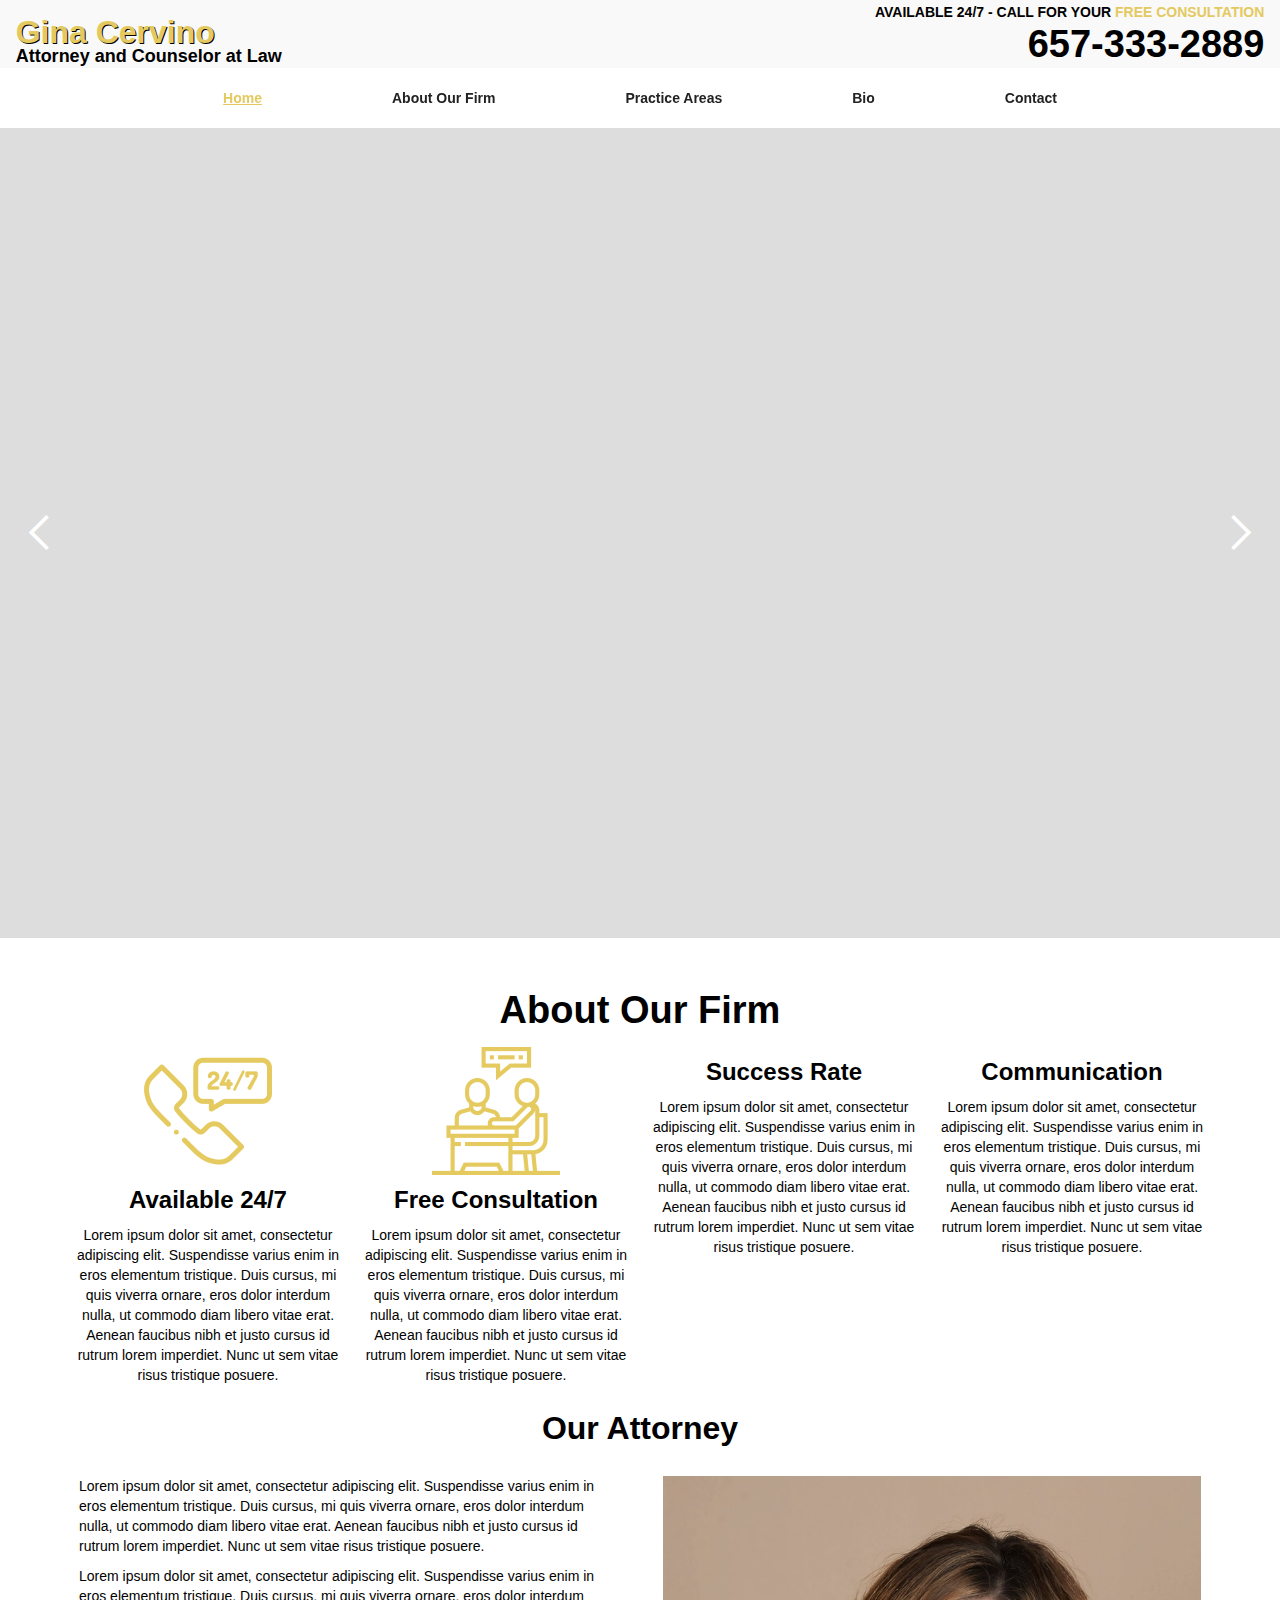
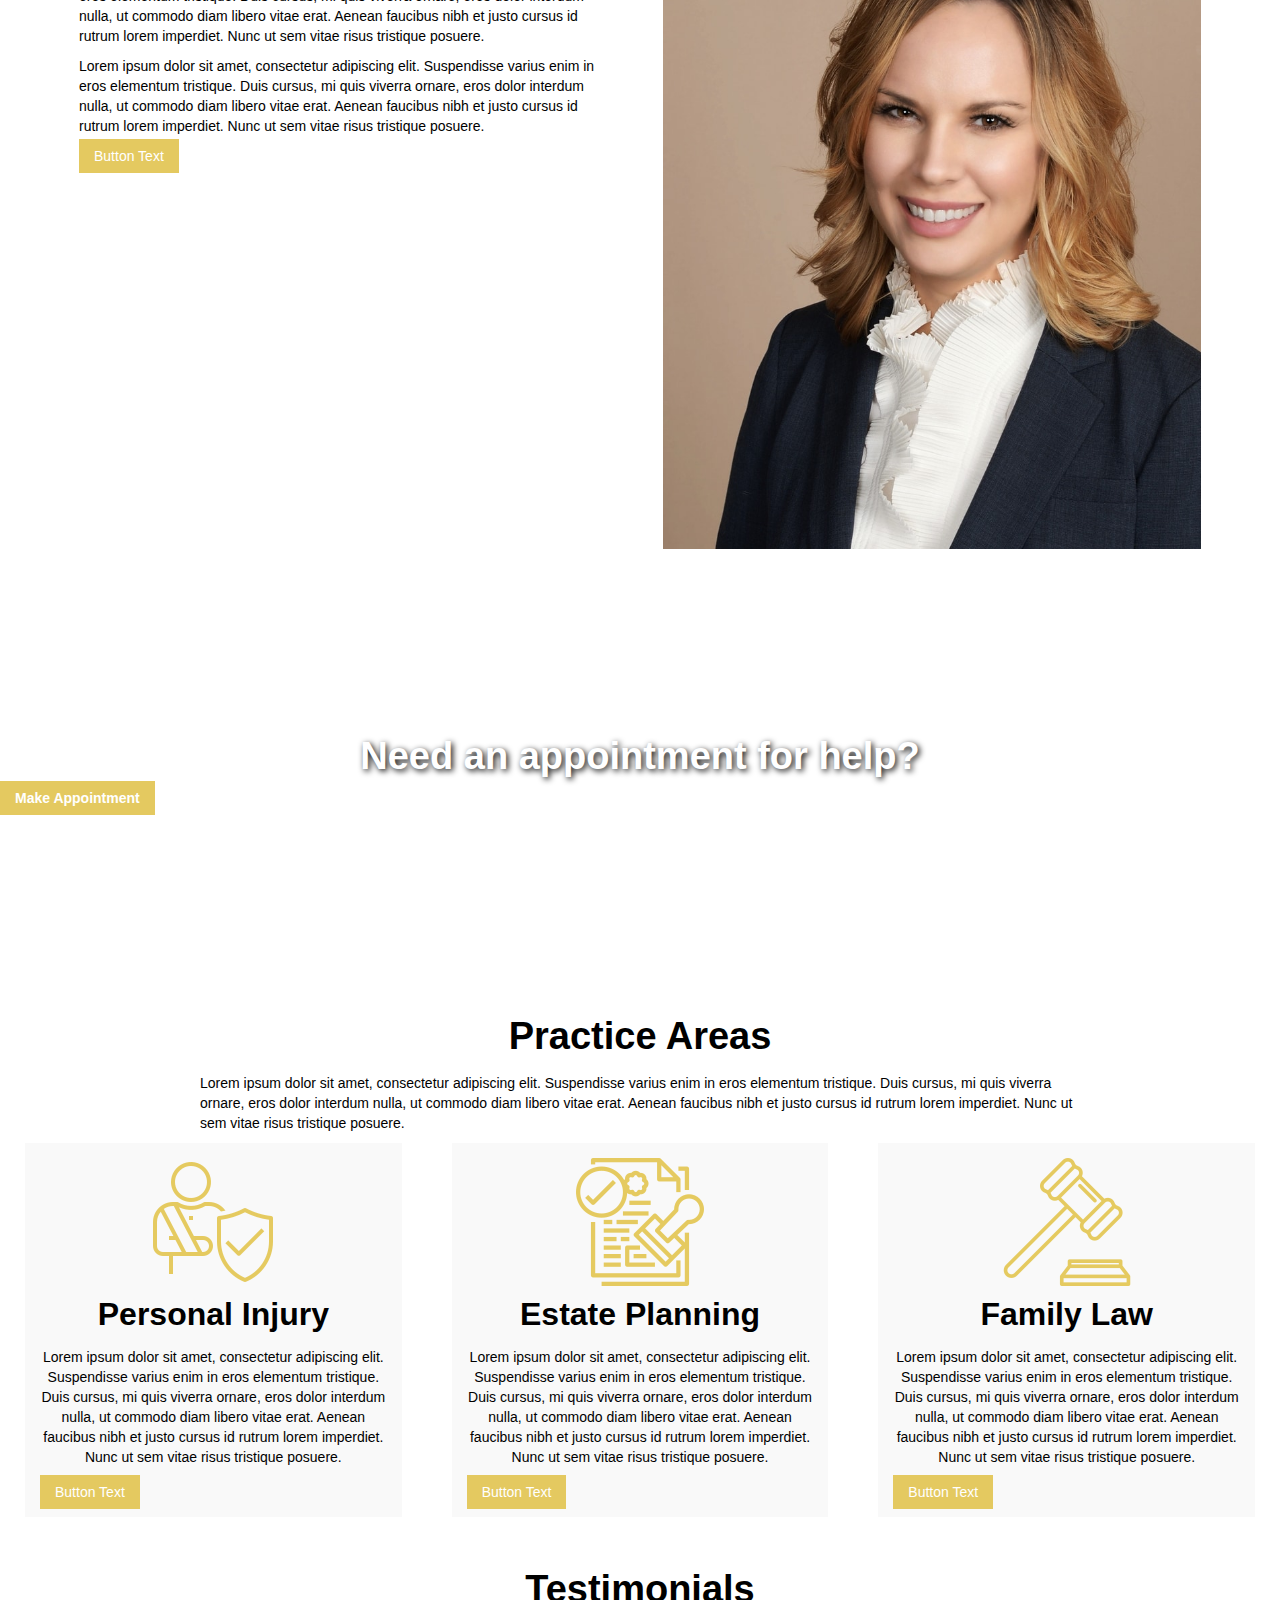
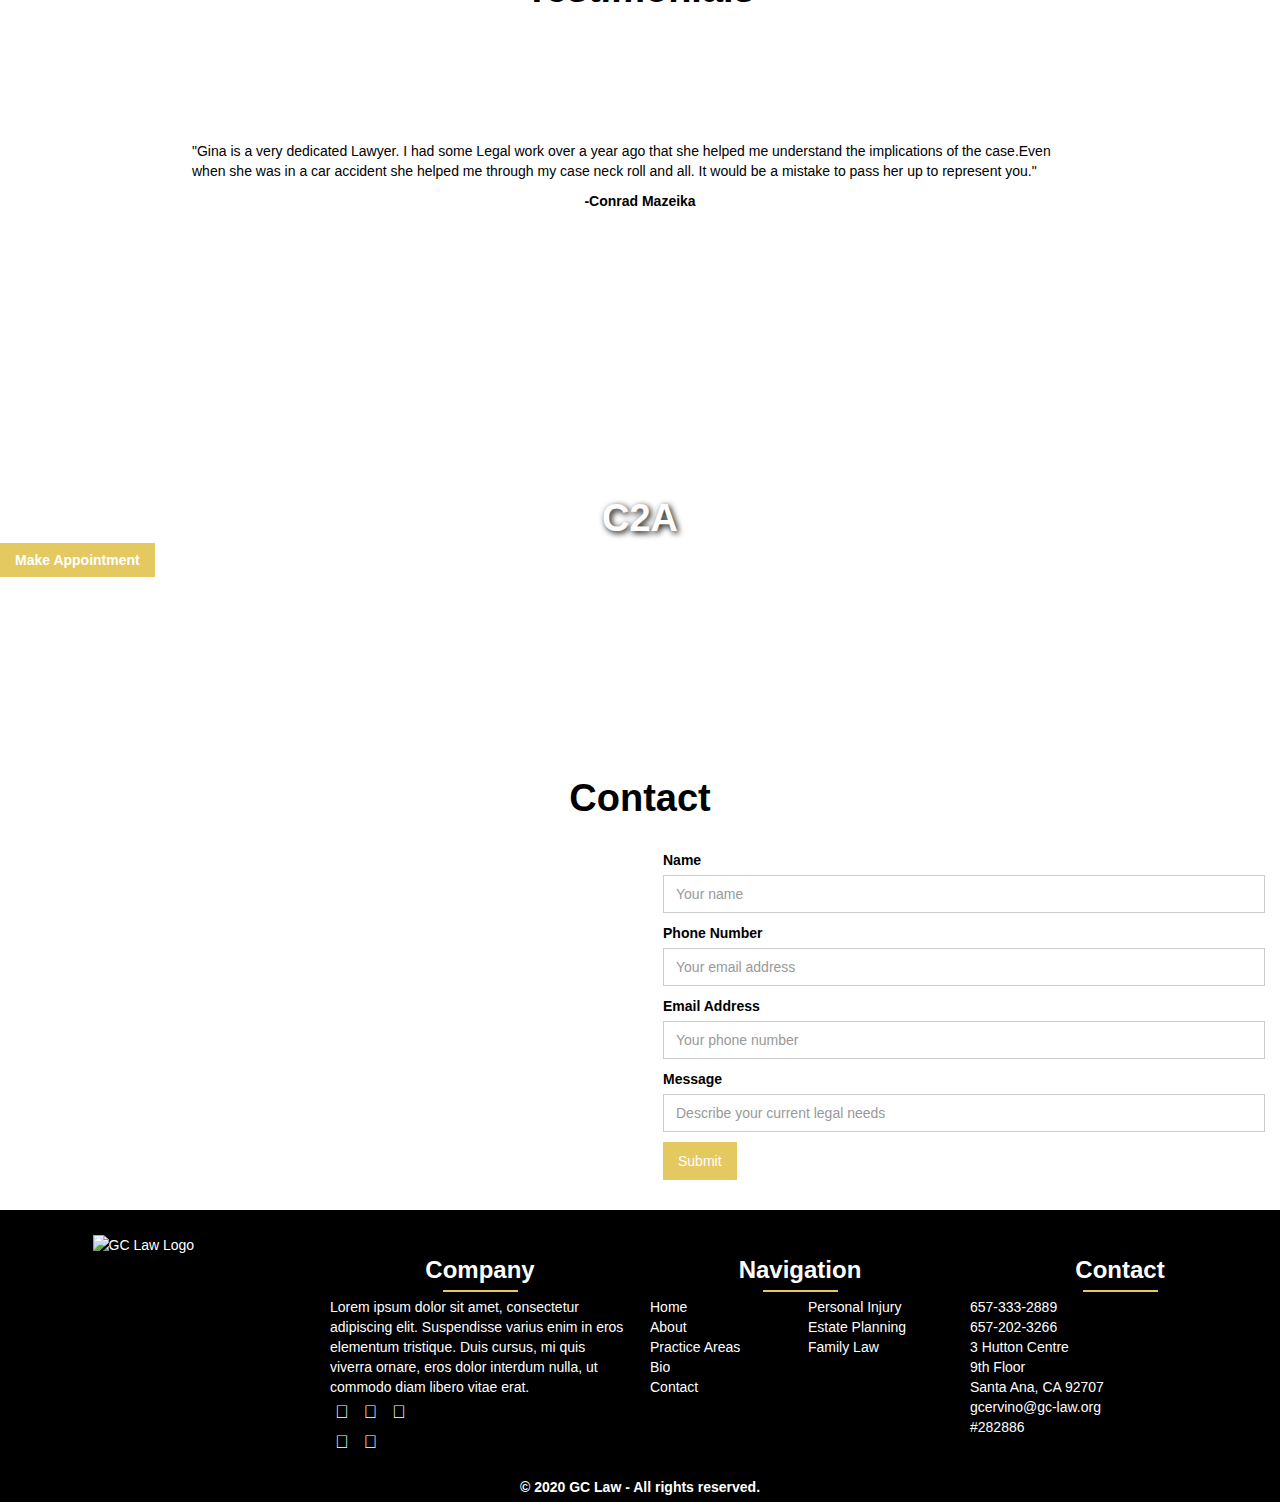
==== index.html @ 205e3deb "Adjustments to button sizing, alignment and added in area for brief lawyer bio intro" ====
<!DOCTYPE html>
<!--  Last Published: Sat Dec 28 2019 20:19:09 GMT+0000 (Coordinated Universal Time)  -->
<html data-wf-page="5df47e670730a5e2581f09b1" data-wf-site="5df47e670730a53c6e1f09b0">
<head>
  <meta charset="utf-8">
  <title>GC-Law</title>
  <meta content="width=device-width, initial-scale=1" name="viewport">
  <link href="css/normalize.css" rel="stylesheet" type="text/css">
  <link href="css/components.css" rel="stylesheet" type="text/css">
  <link href="css/gc-law.css" rel="stylesheet" type="text/css">
  <!-- [if lt IE 9]><script src="https://cdnjs.cloudflare.com/ajax/libs/html5shiv/3.7.3/html5shiv.min.js" type="text/javascript"></script><![endif] -->
  <script type="text/javascript">!function(o,c){var n=c.documentElement,t=" w-mod-";n.className+=t+"js",("ontouchstart"in o||o.DocumentTouch&&c instanceof DocumentTouch)&&(n.className+=t+"touch")}(window,document);</script>
  <link href="images/favicon.ico" rel="shortcut icon" type="image/x-icon">
  <link href="images/webclip.png" rel="apple-touch-icon">
</head>
<body class="body">
  <div class="header">
    <div class="_3_block_row">
      <div class="_3_block">
        <div class="div-block-4"><img src="images/GC-law-logo.JPG" alt="" class="image-7"></div>
        <div class="div-block-3">
          <h4 class="header_name">Gina Cervino</h4>
          <h4 class="header_description">Attorney and Counselor at Law</h4>
        </div>
      </div>
      <div class="_3_block"></div>
      <div class="_3_block">
        <h5 class="header_c2a">AVAILABLE 24/7 - CALL FOR YOUR <span class="text-span">FREE CONSULTATION</span></h5>
        <h1 class="heading-17"><a href="tel:+16573332889" class="call_link">657-333-2889</a></h1>
      </div>
    </div>
  </div>
  <div data-collapse="medium" data-animation="default" data-duration="400" class="navbar w-nav">
    <div class="container-3 w-container">
      <nav role="navigation" class="nav-menu w-nav-menu"><a href="index.html" class="nav-link w-nav-link w--current">Home</a><a href="about.html" class="nav-link-2 w-nav-link">About Our Firm</a><a href="practice-areas.html" class="nav-link-3 w-nav-link">Practice Areas</a><a href="bio.html" class="nav-link-3 w-nav-link">Bio</a><a href="contact.html" class="nav-link-4 w-nav-link">Contact</a></nav>
    </div>
  </div>
  <div class="container w-container">
    <div class="intro_section">
      <div class="div-block">
        <div data-animation="slide" data-duration="500" data-infinite="1" class="slider w-slider">
          <div class="w-slider-mask">
            <div class="w-slide"><img src="images/handshake.jpeg" srcset="images/handshake-p-1080.jpeg 1080w, images/handshake-p-1600.jpeg 1600w, images/handshake-p-2000.jpeg 2000w, images/handshake-p-2600.jpeg 2600w, images/handshake-p-3200.jpeg 3200w, images/handshake.jpeg 5616w" sizes="(max-width: 5616px) 100vw, 5616px" alt="" class="image-8"></div>
            <div class="w-slide"><img src="images/lady_justice.jpeg" srcset="images/lady_justice-p-1080.jpeg 1080w, images/lady_justice-p-1600.jpeg 1600w, images/lady_justice-p-2000.jpeg 2000w, images/lady_justice-p-2600.jpeg 2600w, images/lady_justice-p-3200.jpeg 3200w, images/lady_justice.jpeg 5071w" sizes="(max-width: 5071px) 100vw, 5071px" alt=""></div>
            <div class="w-slide"><img src="images/lady_justice.jpeg" srcset="images/lady_justice-p-1080.jpeg 1080w, images/lady_justice-p-1600.jpeg 1600w, images/lady_justice-p-2000.jpeg 2000w, images/lady_justice-p-2600.jpeg 2600w, images/lady_justice-p-3200.jpeg 3200w, images/lady_justice.jpeg 5071w" sizes="(max-width: 5071px) 100vw, 5071px" alt=""></div>
          </div>
          <div class="w-slider-arrow-left">
            <div class="w-icon-slider-left"></div>
          </div>
          <div class="w-slider-arrow-right">
            <div class="w-icon-slider-right"></div>
          </div>
          <div class="w-slider-nav w-round"></div>
        </div>
      </div>
    </div>
    <div class="about_section">
      <div class="about">
        <h1 class="section_h1">About Our Firm</h1>
        <div class="_4_block_row">
          <div class="_4_block"><img src="images/always_available.png" alt="" class="image-2">
            <h3 class="about_h3">Available 24/7</h3>
            <p class="paragraph-4">Lorem ipsum dolor sit amet, consectetur adipiscing elit. Suspendisse varius enim in eros elementum tristique. Duis cursus, mi quis viverra ornare, eros dolor interdum nulla, ut commodo diam libero vitae erat. Aenean faucibus nibh et justo cursus id rutrum lorem imperdiet. Nunc ut sem vitae risus tristique posuere.</p>
          </div>
          <div class="_4_block"><img src="images/consultation.png" alt="" class="image-3">
            <h3 class="about_h3">Free Consultation</h3>
            <p class="paragraph-3">Lorem ipsum dolor sit amet, consectetur adipiscing elit. Suspendisse varius enim in eros elementum tristique. Duis cursus, mi quis viverra ornare, eros dolor interdum nulla, ut commodo diam libero vitae erat. Aenean faucibus nibh et justo cursus id rutrum lorem imperdiet. Nunc ut sem vitae risus tristique posuere.</p>
          </div>
          <div class="_4_block"><img src="images/balance.png" alt="" class="image-4">
            <h3 class="about_h3">Success Rate</h3>
            <p class="paragraph-2">Lorem ipsum dolor sit amet, consectetur adipiscing elit. Suspendisse varius enim in eros elementum tristique. Duis cursus, mi quis viverra ornare, eros dolor interdum nulla, ut commodo diam libero vitae erat. Aenean faucibus nibh et justo cursus id rutrum lorem imperdiet. Nunc ut sem vitae risus tristique posuere.</p>
          </div>
          <div class="_4_block"><img src="images/courthouse.png" alt="" class="image-5">
            <h3 class="about_h3">Communication</h3>
            <p class="paragraph">Lorem ipsum dolor sit amet, consectetur adipiscing elit. Suspendisse varius enim in eros elementum tristique. Duis cursus, mi quis viverra ornare, eros dolor interdum nulla, ut commodo diam libero vitae erat. Aenean faucibus nibh et justo cursus id rutrum lorem imperdiet. Nunc ut sem vitae risus tristique posuere.</p>
          </div>
        </div>
        <h2 class="heading-20">Our Attorney</h2>
        <div class="_2_block_row">
          <div class="_2_block">
            <p>Lorem ipsum dolor sit amet, consectetur adipiscing elit. Suspendisse varius enim in eros elementum tristique. Duis cursus, mi quis viverra ornare, eros dolor interdum nulla, ut commodo diam libero vitae erat. Aenean faucibus nibh et justo cursus id rutrum lorem imperdiet. Nunc ut sem vitae risus tristique posuere.</p>
            <p>Lorem ipsum dolor sit amet, consectetur adipiscing elit. Suspendisse varius enim in eros elementum tristique. Duis cursus, mi quis viverra ornare, eros dolor interdum nulla, ut commodo diam libero vitae erat. Aenean faucibus nibh et justo cursus id rutrum lorem imperdiet. Nunc ut sem vitae risus tristique posuere.</p>
            <p>Lorem ipsum dolor sit amet, consectetur adipiscing elit. Suspendisse varius enim in eros elementum tristique. Duis cursus, mi quis viverra ornare, eros dolor interdum nulla, ut commodo diam libero vitae erat. Aenean faucibus nibh et justo cursus id rutrum lorem imperdiet. Nunc ut sem vitae risus tristique posuere.</p><a href="personal-injury.html" class="info_button w-button">Button Text</a></div>
          <div class="_2_block"><img src="images/cervino1.jpg" srcset="images/cervino1-p-500.jpeg 500w, images/cervino1-p-800.jpeg 800w, images/cervino1-p-1080.jpeg 1080w, images/cervino1-p-1600.jpeg 1600w, images/cervino1-p-2000.jpeg 2000w, images/cervino1.jpg 2400w" sizes="(max-width: 479px) 39vw, (max-width: 767px) 41vw, (max-width: 991px) 42vw, (max-width: 5454px) 44vw, 2400px" alt=""></div>
        </div>
      </div>
    </div>
    <div class="c2a_1_section">
      <div class="c2a_1">
        <h1 class="c2a_header">Need an appointment for help?</h1><a href="contact.html" class="appointment_button w-button"><strong>Make Appointment</strong></a></div>
    </div>
    <div class="practice_areas_section">
      <div class="practice_areas">
        <h1 class="section_h1">Practice Areas</h1>
        <p class="paragraph-5">Lorem ipsum dolor sit amet, consectetur adipiscing elit. Suspendisse varius enim in eros elementum tristique. Duis cursus, mi quis viverra ornare, eros dolor interdum nulla, ut commodo diam libero vitae erat. Aenean faucibus nibh et justo cursus id rutrum lorem imperdiet. Nunc ut sem vitae risus tristique posuere.</p>
        <div class="_3_block_row">
          <div class="_3_block_card"><img src="images/accident.png" alt="" class="practice_area_icon">
            <h2 class="practice_area_h2">Personal Injury</h2>
            <p class="practice_area_para">Lorem ipsum dolor sit amet, consectetur adipiscing elit. Suspendisse varius enim in eros elementum tristique. Duis cursus, mi quis viverra ornare, eros dolor interdum nulla, ut commodo diam libero vitae erat. Aenean faucibus nibh et justo cursus id rutrum lorem imperdiet. Nunc ut sem vitae risus tristique posuere.</p><a href="personal-injury.html" class="info_button w-button">Button Text</a></div>
          <div class="_3_block_card"><img src="images/documents.png" alt="" class="practice_area_icon">
            <h2 class="practice_area_h2">Estate Planning</h2>
            <p class="practice_area_para">Lorem ipsum dolor sit amet, consectetur adipiscing elit. Suspendisse varius enim in eros elementum tristique. Duis cursus, mi quis viverra ornare, eros dolor interdum nulla, ut commodo diam libero vitae erat. Aenean faucibus nibh et justo cursus id rutrum lorem imperdiet. Nunc ut sem vitae risus tristique posuere.</p><a href="estate-planning.html" class="info_button w-button">Button Text</a></div>
          <div class="_3_block_card"><img src="images/gavel.png" alt="" class="practice_area_icon">
            <h2 class="practice_area_h2">Family Law</h2>
            <p class="practice_area_para">Lorem ipsum dolor sit amet, consectetur adipiscing elit. Suspendisse varius enim in eros elementum tristique. Duis cursus, mi quis viverra ornare, eros dolor interdum nulla, ut commodo diam libero vitae erat. Aenean faucibus nibh et justo cursus id rutrum lorem imperdiet. Nunc ut sem vitae risus tristique posuere.</p><a href="family-law.html" class="info_button w-button">Button Text</a></div>
        </div>
      </div>
    </div>
    <div class="recommendation_section">
      <div class="recommendation">
        <h1 class="section_h1">Testimonials</h1>
        <div data-animation="slide" data-duration="500" data-infinite="1" class="slider-2 w-slider">
          <div class="w-slider-mask">
            <div class="w-slide">
              <div class="div-block-2">
                <div>
                  <p class="paragraph-9">&quot;Gina is a very dedicated Lawyer. I had some Legal work over a year ago that she helped me understand the implications of the case.Even when she was in a car accident she helped me through my case neck roll and all. It would be a mistake to pass her up to represent you.&quot;</p>
                </div>
                <h5 class="heading-14">-Conrad Mazeika</h5>
              </div>
            </div>
            <div class="w-slide"></div>
          </div>
          <div class="w-slider-arrow-left">
            <div class="w-icon-slider-left"></div>
          </div>
          <div class="w-slider-arrow-right">
            <div class="w-icon-slider-right"></div>
          </div>
          <div class="w-slider-nav w-round"></div>
        </div>
      </div>
    </div>
    <div class="c2a_2_section">
      <div class="c2a_2">
        <h1 class="c2a_header">C2A</h1><a href="contact.html" class="appointment_button w-button"><strong>Make Appointment</strong></a></div>
    </div>
    <div class="contact_section">
      <div class="contact">
        <h1 class="heading-15">Contact</h1>
        <div class="_2_block_row">
          <div class="_2_block"></div>
          <div class="_2_block">
            <div class="form-block w-form">
              <form id="email-form" name="email-form" data-name="Email Form"><label for="name">Name</label><input type="text" class="w-input" maxlength="256" name="name" data-name="Name" placeholder="Your name" id="name" required=""><label for="Phone-Number">Phone Number</label><input type="tel" class="w-input" maxlength="256" name="Phone-Number" data-name="Phone Number" placeholder="Your email address" id="Phone-Number" required=""><label for="Email-3">Email Address</label><input type="email" class="w-input" maxlength="256" name="Email" data-name="Email" placeholder="Your phone number" id="Email-3" required=""><label for="Message">Message</label><input type="text" class="w-input" maxlength="256" name="Message" data-name="Message" placeholder="Describe your current legal needs" id="Message" required=""><input type="submit" value="Submit" data-wait="Please wait..." class="submit-button w-button"></form>
              <div class="w-form-done">
                <div>Thank you! Your submission has been received!</div>
              </div>
              <div class="w-form-fail">
                <div>Oops! Something went wrong while submitting the form.</div>
              </div>
            </div>
          </div>
        </div>
      </div>
    </div>
    <div class="footer_section">
      <div class="footer">
        <div class="_4_block_row">
          <div class="_4_block"><img src="images/GC-law-logo.JPG" alt="GC Law Logo" class="image"></div>
          <div class="_4_block">
            <h3 class="footer_h3">Company</h3>
            <div class="hr_block"></div>
            <div class="w-layout-grid _1_1_grid">
              <ul class="w-list-unstyled">
                <li class="list-item-2">Lorem ipsum dolor sit amet, consectetur adipiscing elit. Suspendisse varius enim in eros elementum tristique. Duis cursus, mi quis viverra ornare, eros dolor interdum nulla, ut commodo diam libero vitae erat.</li>
                <li class="footer_icons"><a href="https://www.facebook.com/Gina-Cervino-Attorney-at-Law-299554404084894/" target="_blank" class="footer_link"></a>      </li>
                <li class="footer_icons"><a href="https://www.linkedin.com/in/ginacervino/" target="_blank" class="footer_link"></a>   </li>
              </ul>
            </div>
          </div>
          <div class="_4_block">
            <h3 class="footer_h3">Navigation</h3>
            <div class="hr_block"></div>
            <div class="w-layout-grid _2_1_grid">
              <ul class="w-list-unstyled">
                <li class="footer_list_item"><a href="index.html" class="footer_link w--current">Home</a></li>
                <li class="footer_list_item"><a href="about.html" class="footer_link">About</a></li>
                <li class="footer_list_item"><a href="practice-areas.html" class="footer_link">Practice Areas</a></li>
                <li class="footer_list_item"><a href="bio.html" class="footer_link">Bio</a></li>
                <li class="footer_list_item"><a href="contact.html" class="footer_link">Contact</a></li>
              </ul>
              <ul class="w-list-unstyled">
                <li class="footer_list_item"><a href="personal-injury.html" class="footer_link">Personal Injury</a></li>
                <li class="footer_list_item"><a href="estate-planning.html" class="footer_link">Estate Planning</a></li>
                <li class="footer_list_item"><a href="family-law.html" class="footer_link">Family Law</a></li>
              </ul>
            </div>
          </div>
          <div class="_4_block">
            <h3 class="footer_h3">Contact</h3>
            <div class="hr_block"></div>
            <div class="w-layout-grid _1_1_grid">
              <ul class="w-list-unstyled">
                <li class="footer_list_item"><a href="tel:+6573332889" class="footer_link">657-333-2889</a></li>
                <li class="footer_list_item"><a href="tel:+16572023266" class="footer_link">657-202-3266</a></li>
                <li class="footer_list_item"><a href="https://www.google.com/maps/place/3+Hutton+Centre/@33.6991866,-117.8638985,15z/data=!4m5!3m4!1s0x0:0x51c46f42658b35d9!8m2!3d33.6991866!4d-117.8638985" target="_blank" class="footer_link">3 Hutton Centre<br>9th Floor<br>Santa Ana, CA 92707</a></li>
                <li class="footer_list_item"><a href="mailto:gcervino@gc-law.org?subject=GC%20Law%20Inquiry" class="footer_link">gcervino@gc-law.org</a></li>
                <li class="footer_list_item"><a href="http://members.calbar.ca.gov/fal/Licensee/Detail/282886" target="_blank" class="footer_link">#282886</a></li>
              </ul>
            </div>
          </div>
        </div>
        <div class="legal_block">
          <h5 class="heading-8">© 2020 GC Law - All rights reserved.</h5>
        </div>
      </div>
    </div>
  </div>
  <script src="https://d3e54v103j8qbb.cloudfront.net/js/jquery-3.4.1.min.220afd743d.js" type="text/javascript" integrity="sha256-CSXorXvZcTkaix6Yvo6HppcZGetbYMGWSFlBw8HfCJo=" crossorigin="anonymous"></script>
  <script src="js/gc-law.js" type="text/javascript"></script>
  <!-- [if lte IE 9]><script src="https://cdnjs.cloudflare.com/ajax/libs/placeholders/3.0.2/placeholders.min.js"></script><![endif] -->
</body>
</html>
---- css/components.css ----
@font-face {
  font-family: 'webflow-icons';
  src: url("[data-uri]") format('truetype');
  font-weight: normal;
  font-style: normal;
}
[class^="w-icon-"],
[class*=" w-icon-"] {
  /* use !important to prevent issues with browser extensions that change fonts */
  font-family: 'webflow-icons' !important;
  speak: none;
  font-style: normal;
  font-weight: normal;
  font-variant: normal;
  text-transform: none;
  line-height: 1;
  /* Better Font Rendering =========== */
  -webkit-font-smoothing: antialiased;
  -moz-osx-font-smoothing: grayscale;
}
.w-icon-slider-right:before {
  content: "\e600";
}
.w-icon-slider-left:before {
  content: "\e601";
}
.w-icon-nav-menu:before {
  content: "\e602";
}
.w-icon-arrow-down:before,
.w-icon-dropdown-toggle:before {
  content: "\e603";
}
.w-icon-file-upload-remove:before {
  content: "\e900";
}
.w-icon-file-upload-icon:before {
  content: "\e903";
}
* {
  -webkit-box-sizing: border-box;
  -moz-box-sizing: border-box;
  box-sizing: border-box;
}
html {
  height: 100%;
}
body {
  margin: 0;
  min-height: 100%;
  background-color: #fff;
  font-family: Arial, sans-serif;
  font-size: 14px;
  line-height: 20px;
  color: #333;
}
img {
  max-width: 100%;
  vertical-align: middle;
  display: inline-block;
}
html.w-mod-touch * {
  background-attachment: scroll !important;
}
.w-block {
  display: block;
}
.w-inline-block {
  max-width: 100%;
  display: inline-block;
}
.w-clearfix:before,
.w-clearfix:after {
  content: " ";
  display: table;
  grid-column-start: 1;
  grid-row-start: 1;
  grid-column-end: 2;
  grid-row-end: 2;
}
.w-clearfix:after {
  clear: both;
}
.w-hidden {
  display: none;
}
.w-button {
  display: inline-block;
  padding: 9px 15px;
  background-color: #3898EC;
  color: white;
  border: 0;
  line-height: inherit;
  text-decoration: none;
  cursor: pointer;
  border-radius: 0;
}
input.w-button {
  -webkit-appearance: button;
}
html[data-w-dynpage] [data-w-cloak] {
  color: transparent !important;
}
.w-webflow-badge,
.w-webflow-badge * {
  position: static;
  left: auto;
  top: auto;
  right: auto;
  bottom: auto;
  z-index: auto;
  display: block;
  visibility: visible;
  overflow: visible;
  overflow-x: visible;
  overflow-y: visible;
  box-sizing: border-box;
  width: auto;
  height: auto;
  max-height: none;
  max-width: none;
  min-height: 0;
  min-width: 0;
  margin: 0;
  padding: 0;
  float: none;
  clear: none;
  border: 0 none transparent;
  border-radius: 0;
  background: none;
  background-image: none;
  background-position: 0% 0%;
  background-size: auto auto;
  background-repeat: repeat;
  background-origin: padding-box;
  background-clip: border-box;
  background-attachment: scroll;
  background-color: transparent;
  box-shadow: none;
  opacity: 1.0;
  transform: none;
  transition: none;
  direction: ltr;
  font-family: inherit;
  font-weight: inherit;
  color: inherit;
  font-size: inherit;
  line-height: inherit;
  font-style: inherit;
  font-variant: inherit;
  text-align: inherit;
  letter-spacing: inherit;
  text-decoration: inherit;
  text-indent: 0;
  text-transform: inherit;
  list-style-type: disc;
  text-shadow: none;
  font-smoothing: auto;
  vertical-align: baseline;
  cursor: inherit;
  white-space: inherit;
  word-break: normal;
  word-spacing: normal;
  word-wrap: normal;
}
.w-webflow-badge {
  position: fixed !important;
  display: inline-block !important;
  visibility: visible !important;
  opacity: 1 !important;
  z-index: 2147483647 !important;
  top: auto !important;
  right: 12px !important;
  bottom: 12px !important;
  left: auto !important;
  color: #AAADB0 !important;
  background-color: #fff !important;
  border-radius: 3px !important;
  padding: 6px 8px 6px 6px !important;
  font-size: 12px !important;
  opacity: 1.0 !important;
  line-height: 14px !important;
  text-decoration: none !important;
  transform: none !important;
  margin: 0 !important;
  width: auto !important;
  height: auto !important;
  overflow: visible !important;
  white-space: nowrap;
  box-shadow: 0 0 0 1px rgba(0, 0, 0, 0.1), 0px 1px 3px rgba(0, 0, 0, 0.1);
  cursor: pointer;
}
.w-webflow-badge > img {
  display: inline-block !important;
  visibility: visible !important;
  opacity: 1 !important;
  vertical-align: middle !important;
}
h1,
h2,
h3,
h4,
h5,
h6 {
  font-weight: bold;
  margin-bottom: 10px;
}
h1 {
  font-size: 38px;
  line-height: 44px;
  margin-top: 20px;
}
h2 {
  font-size: 32px;
  line-height: 36px;
  margin-top: 20px;
}
h3 {
  font-size: 24px;
  line-height: 30px;
  margin-top: 20px;
}
h4 {
  font-size: 18px;
  line-height: 24px;
  margin-top: 10px;
}
h5 {
  font-size: 14px;
  line-height: 20px;
  margin-top: 10px;
}
h6 {
  font-size: 12px;
  line-height: 18px;
  margin-top: 10px;
}
p {
  margin-top: 0;
  margin-bottom: 10px;
}
blockquote {
  margin: 0 0 10px 0;
  padding: 10px 20px;
  border-left: 5px solid #E2E2E2;
  font-size: 18px;
  line-height: 22px;
}
figure {
  margin: 0;
  margin-bottom: 10px;
}
figcaption {
  margin-top: 5px;
  text-align: center;
}
ul,
ol {
  margin-top: 0px;
  margin-bottom: 10px;
  padding-left: 40px;
}
.w-list-unstyled {
  padding-left: 0;
  list-style: none;
}
.w-embed:before,
.w-embed:after {
  content: " ";
  display: table;
  grid-column-start: 1;
  grid-row-start: 1;
  grid-column-end: 2;
  grid-row-end: 2;
}
.w-embed:after {
  clear: both;
}
.w-video {
  width: 100%;
  position: relative;
  padding: 0;
}
.w-video iframe,
.w-video object,
.w-video embed {
  position: absolute;
  top: 0;
  left: 0;
  width: 100%;
  height: 100%;
}
fieldset {
  padding: 0;
  margin: 0;
  border: 0;
}
button,
html input[type="button"],
input[type="reset"] {
  border: 0;
  cursor: pointer;
  -webkit-appearance: button;
}
.w-form {
  margin: 0 0 15px;
}
.w-form-done {
  display: none;
  padding: 20px;
  text-align: center;
  background-color: #dddddd;
}
.w-form-fail {
  display: none;
  margin-top: 10px;
  padding: 10px;
  background-color: #ffdede;
}
label {
  display: block;
  margin-bottom: 5px;
  font-weight: bold;
}
.w-input,
.w-select {
  display: block;
  width: 100%;
  height: 38px;
  padding: 8px 12px;
  margin-bottom: 10px;
  font-size: 14px;
  line-height: 1.428571429;
  color: #333333;
  vertical-align: middle;
  background-color: #ffffff;
  border: 1px solid #cccccc;
}
.w-input:-moz-placeholder,
.w-select:-moz-placeholder {
  color: #999;
}
.w-input::-moz-placeholder,
.w-select::-moz-placeholder {
  color: #999;
  opacity: 1;
}
.w-input:-ms-input-placeholder,
.w-select:-ms-input-placeholder {
  color: #999;
}
.w-input::-webkit-input-placeholder,
.w-select::-webkit-input-placeholder {
  color: #999;
}
.w-input:focus,
.w-select:focus {
  border-color: #3898EC;
  outline: 0;
}
.w-input[disabled],
.w-select[disabled],
.w-input[readonly],
.w-select[readonly],
fieldset[disabled] .w-input,
fieldset[disabled] .w-select {
  cursor: not-allowed;
  background-color: #eeeeee;
}
textarea.w-input,
textarea.w-select {
  height: auto;
}
.w-select {
  background-color: #f3f3f3;
}
.w-select[multiple] {
  height: auto;
}
.w-form-label {
  display: inline-block;
  cursor: pointer;
  font-weight: normal;
  margin-bottom: 0px;
}
.w-radio {
  display: block;
  margin-bottom: 5px;
  padding-left: 20px;
}
.w-radio:before,
.w-radio:after {
  content: " ";
  display: table;
  grid-column-start: 1;
  grid-row-start: 1;
  grid-column-end: 2;
  grid-row-end: 2;
}
.w-radio:after {
  clear: both;
}
.w-radio-input {
  margin: 4px 0 0;
  margin-top: 1px \9;
  line-height: normal;
  float: left;
  margin-left: -20px;
}
.w-radio-input {
  margin-top: 3px;
}
.w-file-upload {
  display: block;
  margin-bottom: 10px;
}
.w-file-upload-input {
  width: 0.1px;
  height: 0.1px;
  opacity: 0;
  overflow: hidden;
  position: absolute;
  z-index: -100;
}
.w-file-upload-default,
.w-file-upload-uploading,
.w-file-upload-success {
  display: inline-block;
  color: #333333;
}
.w-file-upload-error {
  display: block;
  margin-top: 10px;
}
.w-file-upload-default.w-hidden,
.w-file-upload-uploading.w-hidden,
.w-file-upload-error.w-hidden,
.w-file-upload-success.w-hidden {
  display: none;
}
.w-file-upload-uploading-btn {
  display: flex;
  font-size: 14px;
  font-weight: normal;
  cursor: pointer;
  margin: 0;
  padding: 8px 12px;
  border: 1px solid #cccccc;
  background-color: #fafafa;
}
.w-file-upload-file {
  display: flex;
  flex-grow: 1;
  justify-content: space-between;
  margin: 0;
  padding: 8px 9px 8px 11px;
  border: 1px solid #cccccc;
  background-color: #fafafa;
}
.w-file-upload-file-name {
  font-size: 14px;
  font-weight: normal;
  display: block;
}
.w-file-remove-link {
  margin-top: 3px;
  margin-left: 10px;
  width: auto;
  height: auto;
  padding: 3px;
  display: block;
  cursor: pointer;
}
.w-icon-file-upload-remove {
  margin: auto;
  font-size: 10px;
}
.w-file-upload-error-msg {
  display: inline-block;
  color: #ea384c;
  padding: 2px 0;
}
.w-file-upload-info {
  display: inline-block;
  line-height: 38px;
  padding: 0 12px;
}
.w-file-upload-label {
  display: inline-block;
  font-size: 14px;
  font-weight: normal;
  cursor: pointer;
  margin: 0;
  padding: 8px 12px;
  border: 1px solid #cccccc;
  background-color: #fafafa;
}
.w-icon-file-upload-icon,
.w-icon-file-upload-uploading {
  display: inline-block;
  margin-right: 8px;
  width: 20px;
}
.w-icon-file-upload-uploading {
  height: 20px;
}
.w-container {
  margin-left: auto;
  margin-right: auto;
  max-width: 940px;
}
.w-container:before,
.w-container:after {
  content: " ";
  display: table;
  grid-column-start: 1;
  grid-row-start: 1;
  grid-column-end: 2;
  grid-row-end: 2;
}
.w-container:after {
  clear: both;
}
.w-container .w-row {
  margin-left: -10px;
  margin-right: -10px;
}
.w-row:before,
.w-row:after {
  content: " ";
  display: table;
  grid-column-start: 1;
  grid-row-start: 1;
  grid-column-end: 2;
  grid-row-end: 2;
}
.w-row:after {
  clear: both;
}
.w-row .w-row {
  margin-left: 0;
  margin-right: 0;
}
.w-col {
  position: relative;
  float: left;
  width: 100%;
  min-height: 1px;
  padding-left: 10px;
  padding-right: 10px;
}
.w-col .w-col {
  padding-left: 0;
  padding-right: 0;
}
.w-col-1 {
  width: 8.33333333%;
}
.w-col-2 {
  width: 16.66666667%;
}
.w-col-3 {
  width: 25%;
}
.w-col-4 {
  width: 33.33333333%;
}
.w-col-5 {
  width: 41.66666667%;
}
.w-col-6 {
  width: 50%;
}
.w-col-7 {
  width: 58.33333333%;
}
.w-col-8 {
  width: 66.66666667%;
}
.w-col-9 {
  width: 75%;
}
.w-col-10 {
  width: 83.33333333%;
}
.w-col-11 {
  width: 91.66666667%;
}
.w-col-12 {
  width: 100%;
}
.w-hidden-main {
  display: none !important;
}
@media screen and (max-width: 991px) {
  .w-container {
    max-width: 728px;
  }
  .w-hidden-main {
    display: inherit !important;
  }
  .w-hidden-medium {
    display: none !important;
  }
  .w-col-medium-1 {
    width: 8.33333333%;
  }
  .w-col-medium-2 {
    width: 16.66666667%;
  }
  .w-col-medium-3 {
    width: 25%;
  }
  .w-col-medium-4 {
    width: 33.33333333%;
  }
  .w-col-medium-5 {
    width: 41.66666667%;
  }
  .w-col-medium-6 {
    width: 50%;
  }
  .w-col-medium-7 {
    width: 58.33333333%;
  }
  .w-col-medium-8 {
    width: 66.66666667%;
  }
  .w-col-medium-9 {
    width: 75%;
  }
  .w-col-medium-10 {
    width: 83.33333333%;
  }
  .w-col-medium-11 {
    width: 91.66666667%;
  }
  .w-col-medium-12 {
    width: 100%;
  }
  .w-col-stack {
    width: 100%;
    left: auto;
    right: auto;
  }
}
@media screen and (max-width: 767px) {
  .w-hidden-main {
    display: inherit !important;
  }
  .w-hidden-medium {
    display: inherit !important;
  }
  .w-hidden-small {
    display: none !important;
  }
  .w-row,
  .w-container .w-row {
    margin-left: 0;
    margin-right: 0;
  }
  .w-col {
    width: 100%;
    left: auto;
    right: auto;
  }
  .w-col-small-1 {
    width: 8.33333333%;
  }
  .w-col-small-2 {
    width: 16.66666667%;
  }
  .w-col-small-3 {
    width: 25%;
  }
  .w-col-small-4 {
    width: 33.33333333%;
  }
  .w-col-small-5 {
    width: 41.66666667%;
  }
  .w-col-small-6 {
    width: 50%;
  }
  .w-col-small-7 {
    width: 58.33333333%;
  }
  .w-col-small-8 {
    width: 66.66666667%;
  }
  .w-col-small-9 {
    width: 75%;
  }
  .w-col-small-10 {
    width: 83.33333333%;
  }
  .w-col-small-11 {
    width: 91.66666667%;
  }
  .w-col-small-12 {
    width: 100%;
  }
}
@media screen and (max-width: 479px) {
  .w-container {
    max-width: none;
  }
  .w-hidden-main {
    display: inherit !important;
  }
  .w-hidden-medium {
    display: inherit !important;
  }
  .w-hidden-small {
    display: inherit !important;
  }
  .w-hidden-tiny {
    display: none !important;
  }
  .w-col {
    width: 100%;
  }
  .w-col-tiny-1 {
    width: 8.33333333%;
  }
  .w-col-tiny-2 {
    width: 16.66666667%;
  }
  .w-col-tiny-3 {
    width: 25%;
  }
  .w-col-tiny-4 {
    width: 33.33333333%;
  }
  .w-col-tiny-5 {
    width: 41.66666667%;
  }
  .w-col-tiny-6 {
    width: 50%;
  }
  .w-col-tiny-7 {
    width: 58.33333333%;
  }
  .w-col-tiny-8 {
    width: 66.66666667%;
  }
  .w-col-tiny-9 {
    width: 75%;
  }
  .w-col-tiny-10 {
    width: 83.33333333%;
  }
  .w-col-tiny-11 {
    width: 91.66666667%;
  }
  .w-col-tiny-12 {
    width: 100%;
  }
}
.w-widget {
  position: relative;
}
.w-widget-map {
  width: 100%;
  height: 400px;
}
.w-widget-map label {
  width: auto;
  display: inline;
}
.w-widget-map img {
  max-width: inherit;
}
.w-widget-map .gm-style-iw {
  text-align: center;
}
.w-widget-map .gm-style-iw > button {
  display: none !important;
}
.w-widget-twitter {
  overflow: hidden;
}
.w-widget-twitter-count-shim {
  display: inline-block;
  vertical-align: top;
  position: relative;
  width: 28px;
  height: 20px;
  text-align: center;
  background: white;
  border: #758696 solid 1px;
  border-radius: 3px;
}
.w-widget-twitter-count-shim * {
  pointer-events: none;
  -webkit-user-select: none;
  -moz-user-select: none;
  -ms-user-select: none;
  user-select: none;
}
.w-widget-twitter-count-shim .w-widget-twitter-count-inner {
  position: relative;
  font-size: 15px;
  line-height: 12px;
  text-align: center;
  color: #999;
  font-family: serif;
}
.w-widget-twitter-count-shim .w-widget-twitter-count-clear {
  position: relative;
  display: block;
}
.w-widget-twitter-count-shim.w--large {
  width: 36px;
  height: 28px;
  margin-left: 7px;
}
.w-widget-twitter-count-shim.w--large .w-widget-twitter-count-inner {
  font-size: 18px;
  line-height: 18px;
}
.w-widget-twitter-count-shim:not(.w--vertical) {
  margin-left: 5px;
  margin-right: 8px;
}
.w-widget-twitter-count-shim:not(.w--vertical).w--large {
  margin-left: 6px;
}
.w-widget-twitter-count-shim:not(.w--vertical):before,
.w-widget-twitter-count-shim:not(.w--vertical):after {
  top: 50%;
  left: 0;
  border: solid transparent;
  content: " ";
  height: 0;
  width: 0;
  position: absolute;
  pointer-events: none;
}
.w-widget-twitter-count-shim:not(.w--vertical):before {
  border-color: rgba(117, 134, 150, 0);
  border-right-color: #5d6c7b;
  border-width: 4px;
  margin-left: -9px;
  margin-top: -4px;
}
.w-widget-twitter-count-shim:not(.w--vertical).w--large:before {
  border-width: 5px;
  margin-left: -10px;
  margin-top: -5px;
}
.w-widget-twitter-count-shim:not(.w--vertical):after {
  border-color: rgba(255, 255, 255, 0);
  border-right-color: white;
  border-width: 4px;
  margin-left: -8px;
  margin-top: -4px;
}
.w-widget-twitter-count-shim:not(.w--vertical).w--large:after {
  border-width: 5px;
  margin-left: -9px;
  margin-top: -5px;
}
.w-widget-twitter-count-shim.w--vertical {
  width: 61px;
  height: 33px;
  margin-bottom: 8px;
}
.w-widget-twitter-count-shim.w--vertical:before,
.w-widget-twitter-count-shim.w--vertical:after {
  top: 100%;
  left: 50%;
  border: solid transparent;
  content: " ";
  height: 0;
  width: 0;
  position: absolute;
  pointer-events: none;
}
.w-widget-twitter-count-shim.w--vertical:before {
  border-color: rgba(117, 134, 150, 0);
  border-top-color: #5d6c7b;
  border-width: 5px;
  margin-left: -5px;
}
.w-widget-twitter-count-shim.w--vertical:after {
  border-color: rgba(255, 255, 255, 0);
  border-top-color: white;
  border-width: 4px;
  margin-left: -4px;
}
.w-widget-twitter-count-shim.w--vertical .w-widget-twitter-count-inner {
  font-size: 18px;
  line-height: 22px;
}
.w-widget-twitter-count-shim.w--vertical.w--large {
  width: 76px;
}
.w-widget-gplus {
  overflow: hidden;
}
.w-background-video {
  position: relative;
  overflow: hidden;
  height: 500px;
  color: white;
}
.w-background-video > video {
  background-size: cover;
  background-position: 50% 50%;
  position: absolute;
  margin: auto;
  width: 100%;
  height: 100%;
  right: -100%;
  bottom: -100%;
  top: -100%;
  left: -100%;
  object-fit: cover;
  z-index: -100;
}
.w-background-video > video::-webkit-media-controls-start-playback-button {
  display: none !important;
  -webkit-appearance: none;
}
.w-slider {
  position: relative;
  height: 300px;
  text-align: center;
  background: #dddddd;
  clear: both;
  -webkit-tap-highlight-color: rgba(0, 0, 0, 0);
  tap-highlight-color: rgba(0, 0, 0, 0);
}
.w-slider-mask {
  position: relative;
  display: block;
  overflow: hidden;
  z-index: 1;
  left: 0;
  right: 0;
  height: 100%;
  white-space: nowrap;
}
.w-slide {
  position: relative;
  display: inline-block;
  vertical-align: top;
  width: 100%;
  height: 100%;
  white-space: normal;
  text-align: left;
}
.w-slider-nav {
  position: absolute;
  z-index: 2;
  top: auto;
  right: 0;
  bottom: 0;
  left: 0;
  margin: auto;
  padding-top: 10px;
  height: 40px;
  text-align: center;
  -webkit-tap-highlight-color: rgba(0, 0, 0, 0);
  tap-highlight-color: rgba(0, 0, 0, 0);
}
.w-slider-nav.w-round > div {
  border-radius: 100%;
}
.w-slider-nav.w-num > div {
  width: auto;
  height: auto;
  padding: 0.2em 0.5em;
  font-size: inherit;
  line-height: inherit;
}
.w-slider-nav.w-shadow > div {
  box-shadow: 0 0 3px rgba(51, 51, 51, 0.4);
}
.w-slider-nav-invert {
  color: #fff;
}
.w-slider-nav-invert > div {
  background-color: rgba(34, 34, 34, 0.4);
}
.w-slider-nav-invert > div.w-active {
  background-color: #222;
}
.w-slider-dot {
  position: relative;
  display: inline-block;
  width: 1em;
  height: 1em;
  background-color: rgba(255, 255, 255, 0.4);
  cursor: pointer;
  margin: 0 3px 0.5em;
  transition: background-color 100ms, color 100ms;
}
.w-slider-dot.w-active {
  background-color: #fff;
}
.w-slider-arrow-left,
.w-slider-arrow-right {
  position: absolute;
  width: 80px;
  top: 0;
  right: 0;
  bottom: 0;
  left: 0;
  margin: auto;
  cursor: pointer;
  overflow: hidden;
  color: white;
  font-size: 40px;
  -webkit-tap-highlight-color: rgba(0, 0, 0, 0);
  tap-highlight-color: rgba(0, 0, 0, 0);
  -webkit-user-select: none;
  -moz-user-select: none;
  -ms-user-select: none;
  user-select: none;
}
.w-slider-arrow-left [class^="w-icon-"],
.w-slider-arrow-right [class^="w-icon-"],
.w-slider-arrow-left [class*=" w-icon-"],
.w-slider-arrow-right [class*=" w-icon-"] {
  position: absolute;
}
.w-slider-arrow-left {
  z-index: 3;
  right: auto;
}
.w-slider-arrow-right {
  z-index: 4;
  left: auto;
}
.w-icon-slider-left,
.w-icon-slider-right {
  top: 0;
  right: 0;
  bottom: 0;
  left: 0;
  margin: auto;
  width: 1em;
  height: 1em;
}
.w-dropdown {
  display: inline-block;
  position: relative;
  text-align: left;
  margin-left: auto;
  margin-right: auto;
  z-index: 900;
}
.w-dropdown-btn,
.w-dropdown-toggle,
.w-dropdown-link {
  position: relative;
  vertical-align: top;
  text-decoration: none;
  color: #222222;
  padding: 20px;
  text-align: left;
  margin-left: auto;
  margin-right: auto;
  white-space: nowrap;
}
.w-dropdown-toggle {
  -webkit-user-select: none;
  -moz-user-select: none;
  -ms-user-select: none;
  user-select: none;
  display: inline-block;
  cursor: pointer;
  padding-right: 40px;
}
.w-icon-dropdown-toggle {
  position: absolute;
  top: 0;
  right: 0;
  bottom: 0;
  margin: auto;
  margin-right: 20px;
  width: 1em;
  height: 1em;
}
.w-dropdown-list {
  position: absolute;
  background: #dddddd;
  display: none;
  min-width: 100%;
}
.w-dropdown-list.w--open {
  display: block;
}
.w-dropdown-link {
  padding: 10px 20px;
  display: block;
  color: #222222;
}
.w-dropdown-link.w--current {
  color: #0082f3;
}
.w-nav[data-collapse="all"] .w-dropdown,
.w-nav[data-collapse="all"] .w-dropdown-toggle {
  display: block;
}
.w-nav[data-collapse="all"] .w-dropdown-list {
  position: static;
}
@media screen and (max-width: 991px) {
  .w-nav[data-collapse="medium"] .w-dropdown,
  .w-nav[data-collapse="medium"] .w-dropdown-toggle {
    display: block;
  }
  .w-nav[data-collapse="medium"] .w-dropdown-list {
    position: static;
  }
}
@media screen and (max-width: 767px) {
  .w-nav[data-collapse="small"] .w-dropdown,
  .w-nav[data-collapse="small"] .w-dropdown-toggle {
    display: block;
  }
  .w-nav[data-collapse="small"] .w-dropdown-list {
    position: static;
  }
  .w-nav-brand {
    padding-left: 10px;
  }
}
@media screen and (max-width: 479px) {
  .w-nav[data-collapse="tiny"] .w-dropdown,
  .w-nav[data-collapse="tiny"] .w-dropdown-toggle {
    display: block;
  }
  .w-nav[data-collapse="tiny"] .w-dropdown-list {
    position: static;
  }
}
/**
 * ## Note
 * Safari (on both iOS and OS X) does not handle viewport units (vh, vw) well.
 * For example percentage units do not work on descendants of elements that
 * have any dimensions expressed in viewport units. It also doesn’t handle them at
 * all in `calc()`.
 */
/**
 * Wrapper around all lightbox elements
 *
 * 1. Since the lightbox can receive focus, IE also gives it an outline.
 * 2. Fixes flickering on Chrome when a transition is in progress
 *    underneath the lightbox.
 */
.w-lightbox-backdrop {
  color: #000;
  cursor: auto;
  font-family: serif;
  font-size: medium;
  font-style: normal;
  font-variant: normal;
  font-weight: normal;
  letter-spacing: normal;
  line-height: normal;
  list-style: disc;
  text-align: start;
  text-indent: 0;
  text-shadow: none;
  text-transform: none;
  visibility: visible;
  white-space: normal;
  word-break: normal;
  word-spacing: normal;
  word-wrap: normal;
  position: fixed;
  top: 0;
  right: 0;
  bottom: 0;
  left: 0;
  color: #fff;
  font-family: "Helvetica Neue", Helvetica, Ubuntu, "Segoe UI", Verdana, sans-serif;
  font-size: 17px;
  line-height: 1.2;
  font-weight: 300;
  text-align: center;
  background: rgba(0, 0, 0, 0.9);
  z-index: 2000;
  outline: 0;
  /* 1 */
  opacity: 0;
  -webkit-user-select: none;
  -moz-user-select: none;
  -ms-user-select: none;
  -webkit-tap-highlight-color: transparent;
  -webkit-transform: translate(0, 0);
  /* 2 */
}
/**
 * Neat trick to bind the rubberband effect to our canvas instead of the whole
 * document on iOS. It also prevents a bug that causes the document underneath to scroll.
 */
.w-lightbox-backdrop,
.w-lightbox-container {
  height: 100%;
  overflow: auto;
  -webkit-overflow-scrolling: touch;
}
.w-lightbox-content {
  position: relative;
  height: 100vh;
  overflow: hidden;
}
.w-lightbox-view {
  position: absolute;
  width: 100vw;
  height: 100vh;
  opacity: 0;
}
.w-lightbox-view:before {
  content: "";
  height: 100vh;
}
/* .w-lightbox-content */
.w-lightbox-group,
.w-lightbox-group .w-lightbox-view,
.w-lightbox-group .w-lightbox-view:before {
  height: 86vh;
}
.w-lightbox-frame,
.w-lightbox-view:before {
  display: inline-block;
  vertical-align: middle;
}
/*
 * 1. Remove default margin set by user-agent on the <figure> element.
 */
.w-lightbox-figure {
  position: relative;
  margin: 0;
  /* 1 */
}
.w-lightbox-group .w-lightbox-figure {
  cursor: pointer;
}
/**
 * IE adds image dimensions as width and height attributes on the IMG tag,
 * but we need both width and height to be set to auto to enable scaling.
 */
.w-lightbox-img {
  width: auto;
  height: auto;
  max-width: none;
}
/**
 * 1. Reset if style is set by user on "All Images"
 */
.w-lightbox-image {
  display: block;
  float: none;
  /* 1 */
  max-width: 100vw;
  max-height: 100vh;
}
.w-lightbox-group .w-lightbox-image {
  max-height: 86vh;
}
.w-lightbox-caption {
  position: absolute;
  right: 0;
  bottom: 0;
  left: 0;
  padding: .5em 1em;
  background: rgba(0, 0, 0, 0.4);
  text-align: left;
  text-overflow: ellipsis;
  white-space: nowrap;
  overflow: hidden;
}
.w-lightbox-embed {
  position: absolute;
  top: 0;
  right: 0;
  bottom: 0;
  left: 0;
  width: 100%;
  height: 100%;
}
.w-lightbox-control {
  position: absolute;
  top: 0;
  width: 4em;
  background-size: 24px;
  background-repeat: no-repeat;
  background-position: center;
  cursor: pointer;
  -webkit-transition: all .3s;
  transition: all .3s;
}
.w-lightbox-left {
  display: none;
  bottom: 0;
  left: 0;
  /* <svg xmlns="http://www.w3.org/2000/svg" viewBox="-20 0 24 40" width="24" height="40"><g transform="rotate(45)"><path d="m0 0h5v23h23v5h-28z" opacity=".4"/><path d="m1 1h3v23h23v3h-26z" fill="#fff"/></g></svg> */
  background-image: url("[data-uri]");
}
.w-lightbox-right {
  display: none;
  right: 0;
  bottom: 0;
  /* <svg xmlns="http://www.w3.org/2000/svg" viewBox="-4 0 24 40" width="24" height="40"><g transform="rotate(45)"><path d="m0-0h28v28h-5v-23h-23z" opacity=".4"/><path d="m1 1h26v26h-3v-23h-23z" fill="#fff"/></g></svg> */
  background-image: url("[data-uri]");
}
/*
 * Without specifying the with and height inside the SVG, all versions of IE render the icon too small.
 * The bug does not seem to manifest itself if the elements are tall enough such as the above arrows.
 * (http://stackoverflow.com/questions/16092114/background-size-differs-in-internet-explorer)
 */
.w-lightbox-close {
  right: 0;
  height: 2.6em;
  /* <svg xmlns="http://www.w3.org/2000/svg" viewBox="-4 0 18 17" width="18" height="17"><g transform="rotate(45)"><path d="m0 0h7v-7h5v7h7v5h-7v7h-5v-7h-7z" opacity=".4"/><path d="m1 1h7v-7h3v7h7v3h-7v7h-3v-7h-7z" fill="#fff"/></g></svg> */
  background-image: url("[data-uri]");
  background-size: 18px;
}
/**
 * 1. All IE versions add extra space at the bottom without this.
 */
.w-lightbox-strip {
  position: absolute;
  bottom: 0;
  left: 0;
  right: 0;
  padding: 0 1vh;
  line-height: 0;
  /* 1 */
  white-space: nowrap;
  overflow-x: auto;
  overflow-y: hidden;
}
/*
 * 1. We use content-box to avoid having to do `width: calc(10vh + 2vw)`
 *    which doesn’t work in Safari anyway.
 * 2. Chrome renders images pixelated when switching to GPU. Making sure
 *    the parent is also rendered on the GPU (by setting translate3d for
 *    example) fixes this behavior.
 */
.w-lightbox-item {
  display: inline-block;
  width: 10vh;
  padding: 2vh 1vh;
  box-sizing: content-box;
  /* 1 */
  cursor: pointer;
  -webkit-transform: translate3d(0, 0, 0);
  /* 2 */
}
.w-lightbox-active {
  opacity: .3;
}
.w-lightbox-thumbnail {
  position: relative;
  height: 10vh;
  background: #222;
  overflow: hidden;
}
.w-lightbox-thumbnail-image {
  position: absolute;
  top: 0;
  left: 0;
}
.w-lightbox-thumbnail .w-lightbox-tall {
  top: 50%;
  width: 100%;
  -webkit-transform: translate(0, -50%);
  -ms-transform: translate(0, -50%);
  transform: translate(0, -50%);
}
.w-lightbox-thumbnail .w-lightbox-wide {
  left: 50%;
  height: 100%;
  -webkit-transform: translate(-50%, 0);
  -ms-transform: translate(-50%, 0);
  transform: translate(-50%, 0);
}
/*
 * Spinner
 *
 * Absolute pixel values are used to avoid rounding errors that would cause
 * the white spinning element to be misaligned with the track.
 */
.w-lightbox-spinner {
  position: absolute;
  top: 50%;
  left: 50%;
  box-sizing: border-box;
  width: 40px;
  height: 40px;
  margin-top: -20px;
  margin-left: -20px;
  border: 5px solid rgba(0, 0, 0, 0.4);
  border-radius: 50%;
  -webkit-animation: spin .8s infinite linear;
  animation: spin .8s infinite linear;
}
.w-lightbox-spinner:after {
  content: "";
  position: absolute;
  top: -4px;
  right: -4px;
  bottom: -4px;
  left: -4px;
  border: 3px solid transparent;
  border-bottom-color: #fff;
  border-radius: 50%;
}
/*
 * Utility classes
 */
.w-lightbox-hide {
  display: none;
}
.w-lightbox-noscroll {
  overflow: hidden;
}
@media (min-width: 768px) {
  .w-lightbox-content {
    height: 96vh;
    margin-top: 2vh;
  }
  .w-lightbox-view,
  .w-lightbox-view:before {
    height: 96vh;
  }
  /* .w-lightbox-content */
  .w-lightbox-group,
  .w-lightbox-group .w-lightbox-view,
  .w-lightbox-group .w-lightbox-view:before {
    height: 84vh;
  }
  .w-lightbox-image {
    max-width: 96vw;
    max-height: 96vh;
  }
  .w-lightbox-group .w-lightbox-image {
    max-width: 82.3vw;
    max-height: 84vh;
  }
  .w-lightbox-left,
  .w-lightbox-right {
    display: block;
    opacity: .5;
  }
  .w-lightbox-close {
    opacity: .8;
  }
  .w-lightbox-control:hover {
    opacity: 1;
  }
}
.w-lightbox-inactive,
.w-lightbox-inactive:hover {
  opacity: 0;
}
.w-richtext:before,
.w-richtext:after {
  content: " ";
  display: table;
  grid-column-start: 1;
  grid-row-start: 1;
  grid-column-end: 2;
  grid-row-end: 2;
}
.w-richtext:after {
  clear: both;
}
.w-richtext[contenteditable="true"]:before,
.w-richtext[contenteditable="true"]:after {
  white-space: initial;
}
.w-richtext ol,
.w-richtext ul {
  overflow: hidden;
}
.w-richtext .w-richtext-figure-selected.w-richtext-figure-type-video div:after,
.w-richtext .w-richtext-figure-selected[data-rt-type="video"] div:after {
  outline: 2px solid #2895f7;
}
.w-richtext .w-richtext-figure-selected.w-richtext-figure-type-image div,
.w-richtext .w-richtext-figure-selected[data-rt-type="image"] div {
  outline: 2px solid #2895f7;
}
.w-richtext figure.w-richtext-figure-type-video > div:after,
.w-richtext figure[data-rt-type="video"] > div:after {
  content: '';
  position: absolute;
  display: none;
  left: 0;
  top: 0;
  right: 0;
  bottom: 0;
}
.w-richtext figure {
  position: relative;
  max-width: 60%;
}
.w-richtext figure > div:before {
  cursor: default!important;
}
.w-richtext figure img {
  width: 100%;
}
.w-richtext figure figcaption.w-richtext-figcaption-placeholder {
  opacity: 0.6;
}
.w-richtext figure div {
  /* fix incorrectly sized selection border in the data manager */
  font-size: 0px;
  color: transparent;
}
.w-richtext figure.w-richtext-figure-type-image,
.w-richtext figure[data-rt-type="image"] {
  display: table;
}
.w-richtext figure.w-richtext-figure-type-image > div,
.w-richtext figure[data-rt-type="image"] > div {
  display: inline-block;
}
.w-richtext figure.w-richtext-figure-type-image > figcaption,
.w-richtext figure[data-rt-type="image"] > figcaption {
  display: table-caption;
  caption-side: bottom;
}
.w-richtext figure.w-richtext-figure-type-video,
.w-richtext figure[data-rt-type="video"] {
  width: 60%;
  height: 0;
}
.w-richtext figure.w-richtext-figure-type-video iframe,
.w-richtext figure[data-rt-type="video"] iframe {
  position: absolute;
  top: 0;
  left: 0;
  width: 100%;
  height: 100%;
}
.w-richtext figure.w-richtext-figure-type-video > div,
.w-richtext figure[data-rt-type="video"] > div {
  width: 100%;
}
.w-richtext figure.w-richtext-align-center {
  margin-right: auto;
  margin-left: auto;
  clear: both;
}
.w-richtext figure.w-richtext-align-center.w-richtext-figure-type-image > div,
.w-richtext figure.w-richtext-align-center[data-rt-type="image"] > div {
  max-width: 100%;
}
.w-richtext figure.w-richtext-align-normal {
  clear: both;
}
.w-richtext figure.w-richtext-align-fullwidth {
  width: 100%;
  max-width: 100%;
  text-align: center;
  clear: both;
  display: block;
  margin-right: auto;
  margin-left: auto;
}
.w-richtext figure.w-richtext-align-fullwidth > div {
  display: inline-block;
  /* padding-bottom is used for aspect ratios in video figures
      we want the div to inherit that so hover/selection borders in the designer-canvas
      fit right*/
  padding-bottom: inherit;
}
.w-richtext figure.w-richtext-align-fullwidth > figcaption {
  display: block;
}
.w-richtext figure.w-richtext-align-floatleft {
  float: left;
  margin-right: 15px;
  clear: none;
}
.w-richtext figure.w-richtext-align-floatright {
  float: right;
  margin-left: 15px;
  clear: none;
}
.w-nav {
  position: relative;
  background: #dddddd;
  z-index: 1000;
}
.w-nav:before,
.w-nav:after {
  content: " ";
  display: table;
  grid-column-start: 1;
  grid-row-start: 1;
  grid-column-end: 2;
  grid-row-end: 2;
}
.w-nav:after {
  clear: both;
}
.w-nav-brand {
  position: relative;
  float: left;
  text-decoration: none;
  color: #333333;
}
.w-nav-link {
  position: relative;
  display: inline-block;
  vertical-align: top;
  text-decoration: none;
  color: #222222;
  padding: 20px;
  text-align: left;
  margin-left: auto;
  margin-right: auto;
}
.w-nav-link.w--current {
  color: #0082f3;
}
.w-nav-menu {
  position: relative;
  float: right;
}
.w--nav-menu-open {
  display: block !important;
  position: absolute;
  top: 100%;
  left: 0;
  right: 0;
  background: #C8C8C8;
  text-align: center;
  overflow: visible;
  min-width: 200px;
}
.w--nav-link-open {
  display: block;
  position: relative;
}
.w-nav-overlay {
  position: absolute;
  overflow: hidden;
  display: none;
  top: 100%;
  left: 0;
  right: 0;
  width: 100%;
}
.w-nav-overlay .w--nav-menu-open {
  top: 0;
}
.w-nav[data-animation="over-left"] .w-nav-overlay {
  width: auto;
}
.w-nav[data-animation="over-left"] .w-nav-overlay,
.w-nav[data-animation="over-left"] .w--nav-menu-open {
  right: auto;
  z-index: 1;
  top: 0;
}
.w-nav[data-animation="over-right"] .w-nav-overlay {
  width: auto;
}
.w-nav[data-animation="over-right"] .w-nav-overlay,
.w-nav[data-animation="over-right"] .w--nav-menu-open {
  left: auto;
  z-index: 1;
  top: 0;
}
.w-nav-button {
  position: relative;
  float: right;
  padding: 18px;
  font-size: 24px;
  display: none;
  cursor: pointer;
  -webkit-tap-highlight-color: rgba(0, 0, 0, 0);
  tap-highlight-color: rgba(0, 0, 0, 0);
  -webkit-user-select: none;
  -moz-user-select: none;
  -ms-user-select: none;
  user-select: none;
}
.w-nav-button.w--open {
  background-color: #C8C8C8;
  color: white;
}
.w-nav[data-collapse="all"] .w-nav-menu {
  display: none;
}
.w-nav[data-collapse="all"] .w-nav-button {
  display: block;
}
@media screen and (max-width: 991px) {
  .w-nav[data-collapse="medium"] .w-nav-menu {
    display: none;
  }
  .w-nav[data-collapse="medium"] .w-nav-button {
    display: block;
  }
}
@media screen and (max-width: 767px) {
  .w-nav[data-collapse="small"] .w-nav-menu {
    display: none;
  }
  .w-nav[data-collapse="small"] .w-nav-button {
    display: block;
  }
  .w-nav-brand {
    padding-left: 10px;
  }
}
@media screen and (max-width: 479px) {
  .w-nav[data-collapse="tiny"] .w-nav-menu {
    display: none;
  }
  .w-nav[data-collapse="tiny"] .w-nav-button {
    display: block;
  }
}
.w-tabs {
  position: relative;
}
.w-tabs:before,
.w-tabs:after {
  content: " ";
  display: table;
  grid-column-start: 1;
  grid-row-start: 1;
  grid-column-end: 2;
  grid-row-end: 2;
}
.w-tabs:after {
  clear: both;
}
.w-tab-menu {
  position: relative;
}
.w-tab-link {
  position: relative;
  display: inline-block;
  vertical-align: top;
  text-decoration: none;
  padding: 9px 30px;
  text-align: left;
  cursor: pointer;
  color: #222222;
  background-color: #dddddd;
}
.w-tab-link.w--current {
  background-color: #C8C8C8;
}
.w-tab-content {
  position: relative;
  display: block;
  overflow: hidden;
}
.w-tab-pane {
  position: relative;
  display: none;
}
.w--tab-active {
  display: block;
}
@media screen and (max-width: 479px) {
  .w-tab-link {
    display: block;
  }
}
.w-ix-emptyfix:after {
  content: "";
}
@keyframes spin {
  0% {
    transform: rotate(0deg);
  }
  100% {
    transform: rotate(360deg);
  }
}
.w-dyn-empty {
  padding: 10px;
  background-color: #dddddd;
}
.w-dyn-hide {
  display: none !important;
}
.w-dyn-bind-empty {
  display: none !important;
}
.w-condition-invisible {
  display: none !important;
}
---- css/gc-law.css ----
.w-layout-grid {
  display: -ms-grid;
  display: grid;
  grid-auto-columns: 1fr;
  -ms-grid-columns: 1fr 1fr;
  grid-template-columns: 1fr 1fr;
  -ms-grid-rows: auto auto;
  grid-template-rows: auto auto;
  grid-row-gap: 16px;
  grid-column-gap: 16px;
}

.footer {
  width: 100%;
  margin: 0px auto;
  padding-top: 25px;
  padding-bottom: 5px;
  background-color: #000;
  color: #fff;
}

.footer_section {
  margin-top: 0px;
  padding-top: 0px;
}

._4_block_row {
  display: -webkit-box;
  display: -webkit-flex;
  display: -ms-flexbox;
  display: flex;
  margin-top: 0px;
  margin-bottom: 0px;
  padding-bottom: 0px;
  -webkit-box-pack: center;
  -webkit-justify-content: center;
  -ms-flex-pack: center;
  justify-content: center;
  -webkit-box-align: center;
  -webkit-align-items: center;
  -ms-flex-align: center;
  align-items: center;
}

._4_block {
  display: block;
  width: 25%;
  margin-right: 10px;
  margin-left: 10px;
  -webkit-box-pack: center;
  -webkit-justify-content: center;
  -ms-flex-pack: center;
  justify-content: center;
  -webkit-box-align: center;
  -webkit-align-items: center;
  -ms-flex-align: center;
  align-items: center;
  -webkit-align-self: flex-start;
  -ms-flex-item-align: start;
  align-self: flex-start;
}

.intro_section {
  height: auto;
}

.container {
  display: inline;
}

.div-block {
  height: auto;
}

.slider {
  height: 90vh;
}

.navbar {
  position: -webkit-sticky;
  position: sticky;
  top: 0px;
  z-index: 999;
  height: auto;
  max-height: none;
  background-color: #fff;
}

._2_1_grid {
  grid-template-areas: "Area";
  -ms-grid-columns: 1fr 1fr;
  grid-template-columns: 1fr 1fr;
  -ms-grid-rows: auto;
  grid-template-rows: auto;
}

.list-item {
  list-style-type: none;
}

.c2a_2_section {
  background-color: transparent;
}

.c2a_header {
  display: -webkit-box;
  display: -webkit-flex;
  display: -ms-flexbox;
  display: flex;
  margin-right: auto;
  margin-left: auto;
  -webkit-box-pack: center;
  -webkit-justify-content: center;
  -ms-flex-pack: center;
  justify-content: center;
  -webkit-box-align: stretch;
  -webkit-align-items: stretch;
  -ms-flex-align: stretch;
  align-items: stretch;
  color: #fff;
  text-shadow: 2px 2px 6px #000;
}

.about {
  width: 90%;
  margin: 50px auto;
}

.heading-2 {
  display: -webkit-box;
  display: -webkit-flex;
  display: -ms-flexbox;
  display: flex;
  margin-right: auto;
  margin-left: auto;
  -webkit-box-pack: center;
  -webkit-justify-content: center;
  -ms-flex-pack: center;
  justify-content: center;
  -webkit-box-align: center;
  -webkit-align-items: center;
  -ms-flex-align: center;
  align-items: center;
}

.about_h3 {
  display: -webkit-box;
  display: -webkit-flex;
  display: -ms-flexbox;
  display: flex;
  margin-top: 10px;
  margin-bottom: 10px;
  -webkit-box-pack: center;
  -webkit-justify-content: center;
  -ms-flex-pack: center;
  justify-content: center;
  -webkit-box-align: center;
  -webkit-align-items: center;
  -ms-flex-align: center;
  align-items: center;
}

.heading-4 {
  display: -webkit-box;
  display: -webkit-flex;
  display: -ms-flexbox;
  display: flex;
  -webkit-box-pack: center;
  -webkit-justify-content: center;
  -ms-flex-pack: center;
  justify-content: center;
  -webkit-box-align: center;
  -webkit-align-items: center;
  -ms-flex-align: center;
  align-items: center;
}

.heading-5 {
  display: -webkit-box;
  display: -webkit-flex;
  display: -ms-flexbox;
  display: flex;
  -webkit-box-pack: center;
  -webkit-justify-content: center;
  -ms-flex-pack: center;
  justify-content: center;
  -webkit-box-align: center;
  -webkit-align-items: center;
  -ms-flex-align: center;
  align-items: center;
}

.heading-6 {
  display: -webkit-box;
  display: -webkit-flex;
  display: -ms-flexbox;
  display: flex;
  -webkit-box-pack: center;
  -webkit-justify-content: center;
  -ms-flex-pack: center;
  justify-content: center;
  -webkit-box-align: center;
  -webkit-align-items: center;
  -ms-flex-align: center;
  align-items: center;
}

.heading-7 {
  display: -webkit-box;
  display: -webkit-flex;
  display: -ms-flexbox;
  display: flex;
  -webkit-box-pack: center;
  -webkit-justify-content: center;
  -ms-flex-pack: center;
  justify-content: center;
  -webkit-box-align: center;
  -webkit-align-items: center;
  -ms-flex-align: center;
  align-items: center;
}

.footer_h3 {
  display: -webkit-box;
  display: -webkit-flex;
  display: -ms-flexbox;
  display: flex;
  margin-top: 20px;
  margin-bottom: 5px;
  -webkit-box-pack: center;
  -webkit-justify-content: center;
  -ms-flex-pack: center;
  justify-content: center;
  -webkit-box-align: start;
  -webkit-align-items: flex-start;
  -ms-flex-align: start;
  align-items: flex-start;
  color: #fff;
}

.image {
  display: block;
  max-height: none;
  max-width: 45%;
  margin-right: auto;
  margin-left: auto;
}

.image-2 {
  display: block;
  margin-right: auto;
  margin-left: auto;
}

.nav-menu {
  position: -webkit-sticky;
  position: sticky;
  top: 0px;
  display: block;
  padding-left: 0px;
  float: none;
  text-align: center;
}

.image-3 {
  display: block;
  margin-right: auto;
  margin-left: auto;
}

.image-4 {
  display: block;
  margin-right: auto;
  margin-left: auto;
}

.image-5 {
  display: block;
  margin-right: auto;
  margin-left: auto;
}

.paragraph {
  text-align: center;
}

.paragraph-2 {
  text-align: center;
}

.paragraph-3 {
  text-align: center;
}

.paragraph-4 {
  text-align: center;
}

.grid {
  -ms-grid-columns: 1fr;
  grid-template-columns: 1fr;
}

._1_2_grid {
  -ms-grid-columns: 1fr;
  grid-template-columns: 1fr;
}

._1_1_grid {
  -ms-grid-columns: 1fr;
  grid-template-columns: 1fr;
  -ms-grid-rows: auto;
  grid-template-rows: auto;
}

.legal_block {
  padding-bottom: 0px;
}

.heading-8 {
  display: -webkit-box;
  display: -webkit-flex;
  display: -ms-flexbox;
  display: flex;
  margin-right: auto;
  margin-bottom: 0px;
  margin-left: auto;
  padding-bottom: 0px;
  -webkit-box-pack: center;
  -webkit-justify-content: center;
  -ms-flex-pack: center;
  justify-content: center;
  -webkit-box-align: center;
  -webkit-align-items: center;
  -ms-flex-align: center;
  align-items: center;
}

.c2a_1_section {
  background-color: transparent;
}

.c2a_1 {
  height: 350px;
  padding-top: 100px;
  background-color: transparent;
  background-image: url('../images/pillars.jpg');
  background-position: 0px 0px;
  background-size: cover;
  background-repeat: no-repeat;
  background-attachment: fixed;
}

.practice_areas {
  margin-top: 50px;
  margin-bottom: 50px;
}

.c2a_2 {
  height: 350px;
  padding-top: 100px;
  padding-bottom: 0px;
  background-color: transparent;
  background-image: url('../images/gamble.jpg');
  background-size: cover;
  background-repeat: no-repeat;
  background-attachment: fixed;
}

.heading-9 {
  display: -webkit-box;
  display: -webkit-flex;
  display: -ms-flexbox;
  display: flex;
  -webkit-box-pack: center;
  -webkit-justify-content: center;
  -ms-flex-pack: center;
  justify-content: center;
  -webkit-box-align: center;
  -webkit-align-items: center;
  -ms-flex-align: center;
  align-items: center;
}

.paragraph-5 {
  margin-right: 200px;
  margin-left: 200px;
}

._3_block_row {
  display: -webkit-box;
  display: -webkit-flex;
  display: -ms-flexbox;
  display: flex;
  margin-top: 0px;
  margin-bottom: 0px;
  -webkit-box-orient: horizontal;
  -webkit-box-direction: normal;
  -webkit-flex-direction: row;
  -ms-flex-direction: row;
  flex-direction: row;
  -webkit-box-pack: center;
  -webkit-justify-content: center;
  -ms-flex-pack: center;
  justify-content: center;
  -webkit-box-align: center;
  -webkit-align-items: center;
  -ms-flex-align: center;
  align-items: center;
}

._3_block {
  display: block;
  width: 33.3%;
  margin-right: 0px;
  margin-left: 0px;
  padding: 0px 15px;
  -webkit-box-pack: center;
  -webkit-justify-content: center;
  -ms-flex-pack: center;
  justify-content: center;
  -webkit-box-align: center;
  -webkit-align-items: center;
  -ms-flex-align: center;
  align-items: center;
  -webkit-align-self: center;
  -ms-flex-item-align: center;
  -ms-grid-row-align: center;
  align-self: center;
  -webkit-box-flex: 0;
  -webkit-flex: 0 auto;
  -ms-flex: 0 auto;
  flex: 0 auto;
  border: 1px none #000;
  background-color: transparent;
}

.heading-10 {
  display: -webkit-box;
  display: -webkit-flex;
  display: -ms-flexbox;
  display: flex;
  margin-top: 9px;
  margin-right: 25px;
  margin-left: 25px;
  -webkit-box-pack: center;
  -webkit-justify-content: center;
  -ms-flex-pack: center;
  justify-content: center;
  -webkit-box-align: center;
  -webkit-align-items: center;
  -ms-flex-align: center;
  align-items: center;
}

.heading-11 {
  display: -webkit-box;
  display: -webkit-flex;
  display: -ms-flexbox;
  display: flex;
  margin-top: 10px;
  -webkit-box-pack: center;
  -webkit-justify-content: center;
  -ms-flex-pack: center;
  justify-content: center;
  -webkit-box-align: center;
  -webkit-align-items: center;
  -ms-flex-align: center;
  align-items: center;
}

.practice_area_h2 {
  display: -webkit-box;
  display: -webkit-flex;
  display: -ms-flexbox;
  display: flex;
  margin-top: 10px;
  -webkit-box-pack: center;
  -webkit-justify-content: center;
  -ms-flex-pack: center;
  justify-content: center;
  -webkit-box-align: center;
  -webkit-align-items: center;
  -ms-flex-align: center;
  align-items: center;
}

.practice_area_icon {
  display: block;
  margin-right: auto;
  margin-left: auto;
}

.paragraph-6 {
  text-align: center;
}

.practice_area_para {
  margin-top: 15px;
  margin-bottom: 15px;
  text-align: center;
}

.paragraph-8 {
  text-align: center;
}

.button {
  display: inline-block;
  width: auto;
  margin-right: auto;
  margin-left: auto;
  -webkit-justify-content: space-around;
  -ms-flex-pack: distribute;
  justify-content: space-around;
  -webkit-box-align: stretch;
  -webkit-align-items: stretch;
  -ms-flex-align: stretch;
  align-items: stretch;
  background-color: #e4c960;
}

.button-2 {
  display: inline;
  width: auto;
  margin-right: auto;
  margin-left: auto;
  background-color: #e4c960;
}

.button-3 {
  display: inline;
  width: auto;
  margin-right: auto;
  margin-left: auto;
  background-color: #e4c960;
}

.heading-13 {
  margin-top: 15px;
  margin-bottom: 15px;
  text-align: center;
}

.recommendation {
  margin-top: 50px;
  margin-bottom: 50px;
}

.appointment_button {
  display: inline;
  width: auto;
  margin-right: auto;
  margin-left: auto;
  background-color: #e4c960;
  text-align: left;
}

.nav-link {
  margin-right: 45px;
  margin-left: 45px;
  font-weight: 700;
}

.nav-link.w--current {
  color: #e4c960;
  text-decoration: underline;
}

.nav-link-2 {
  margin-right: 45px;
  margin-left: 45px;
  font-weight: 700;
}

.nav-link-2.w--current {
  color: #e4c960;
  text-decoration: underline;
}

.nav-link-3 {
  margin-right: 45px;
  margin-left: 45px;
  font-weight: 700;
}

.nav-link-3.w--current {
  color: #e4c960;
  text-decoration: underline;
}

.nav-link-4 {
  margin-right: 45px;
  margin-left: 45px;
  font-weight: 700;
}

.nav-link-4.w--current {
  color: #e4c960;
  text-decoration: underline;
}

.div-block-2 {
  width: 70%;
  height: 100%;
  margin-right: auto;
  margin-left: auto;
}

.paragraph-9 {
  margin-top: 115px;
  padding-top: 0px;
}

.heading-14 {
  text-align: center;
}

.footer_link {
  color: #fff;
  text-decoration: none;
}

.footer_link.w--current {
  text-decoration: none;
}

.hr_block {
  width: 25%;
  margin: 5px auto;
  border: 1px solid #e4c960;
  text-align: left;
}

.contact_section {
  margin-left: auto;
}

.contact {
  margin-top: 50px;
  margin-bottom: 0px;
}

._2_block_row {
  display: -webkit-box;
  display: -webkit-flex;
  display: -ms-flexbox;
  display: flex;
  grid-auto-columns: 1fr;
  grid-column-gap: 16px;
  grid-row-gap: 16px;
  -ms-grid-columns: 1fr 1fr;
  grid-template-columns: 1fr 1fr;
  -ms-grid-rows: auto auto;
  grid-template-rows: auto auto;
}

._2_block {
  display: block;
  width: 50%;
  padding: 15px;
}

.form-block {
  -webkit-box-flex: 1;
  -webkit-flex: 1;
  -ms-flex: 1;
  flex: 1;
}

.submit-button {
  float: none;
  background-color: #e4c960;
}

.container-2 {
  display: inline;
}

.utility-page-wrap {
  display: -webkit-box;
  display: -webkit-flex;
  display: -ms-flexbox;
  display: flex;
  width: 100vw;
  height: 100vh;
  max-height: 100%;
  max-width: 100%;
  -webkit-box-pack: center;
  -webkit-justify-content: center;
  -ms-flex-pack: center;
  justify-content: center;
  -webkit-box-align: center;
  -webkit-align-items: center;
  -ms-flex-align: center;
  align-items: center;
}

.utility-page-content {
  display: -webkit-box;
  display: -webkit-flex;
  display: -ms-flexbox;
  display: flex;
  width: 260px;
  -webkit-box-orient: vertical;
  -webkit-box-direction: normal;
  -webkit-flex-direction: column;
  -ms-flex-direction: column;
  flex-direction: column;
  text-align: center;
}

.list-item-2 {
  list-style-type: none;
}

.footer_icons {
  padding: 5px;
  font-family: 'Fa brands 400', sans-serif;
  font-size: 18px;
}

.heading-15 {
  margin-top: 15px;
  margin-bottom: 15px;
  text-align: center;
}

.section_h1 {
  margin-top: 15px;
  margin-bottom: 15px;
  text-align: center;
}

.header {
  height: auto;
  background-color: #f9f9f9;
}

._3_block_card {
  display: inline-block;
  width: 29.85%;
  margin-right: 25px;
  margin-left: 25px;
  padding: 15px;
  border: 1px none #000;
  background-color: #f9f9f9;
}

.heading-17 {
  margin-top: 0px;
  margin-bottom: 0px;
  text-align: right;
}

.image-7 {
  max-width: 65%;
}

.header_c2a {
  margin-top: 0px;
  margin-bottom: 0px;
  text-align: right;
}

.container-3 {
  position: static;
  top: 0px;
  display: inline;
}

.header_description {
  display: block;
  margin-top: 0px;
  margin-bottom: 0px;
  padding-top: 0px;
  color: #000;
}

.div-block-3 {
  display: inline-block;
  width: 70%;
  height: 100%;
  margin-top: 0px;
  padding-top: 0px;
  grid-auto-columns: 1fr;
  grid-column-gap: 16px;
  grid-row-gap: 16px;
  -ms-grid-columns: 1fr 1fr;
  grid-template-columns: 1fr 1fr;
  -ms-grid-rows: auto auto;
  grid-template-rows: auto auto;
}

.div-block-4 {
  display: inline-block;
  width: 30%;
  -webkit-box-align: center;
  -webkit-align-items: center;
  -ms-flex-align: center;
  align-items: center;
  grid-auto-columns: 1fr;
  grid-column-gap: 16px;
  grid-row-gap: 16px;
  -ms-grid-columns: 1fr 1fr;
  grid-template-columns: 1fr 1fr;
  -ms-grid-rows: auto auto;
  grid-template-rows: auto auto;
}

.call_link {
  color: #000;
  text-decoration: none;
}

.container-4 {
  display: inline;
}

.text-span {
  color: #e4c960;
}

.body {
  color: #000;
}

.header_name {
  display: block;
  overflow: visible;
  margin-top: 0px;
  margin-bottom: 0px;
  padding-top: 0px;
  color: #e4c960;
  font-size: 32px;
  text-shadow: 1px 1px 0 #000;
}

.container-5 {
  display: inline;
}

.container-6 {
  display: inline;
}

.container-7 {
  display: inline;
}

.container-8 {
  display: inline;
}

.container-9 {
  display: inline;
}

.image-8 {
  max-width: 100%;
}

.div-block-5 {
  width: 45%;
  margin-right: auto;
  margin-left: auto;
  background-color: red;
}

.paragraph-10 {
  display: block;
}

.paragraph-11 {
  display: block;
}

.image-9 {
  display: block;
  width: 400px;
  max-width: none;
  margin-right: auto;
  margin-left: auto;
  text-align: left;
}

.heading-18 {
  text-align: center;
}

.link {
  color: #fff;
}

.heading-19 {
  text-align: center;
}

.button-2-copy {
  display: block;
  width: 15%;
  margin-right: auto;
  margin-left: auto;
  background-color: #e4c960;
}

.heading-20 {
  display: block;
  margin-top: 15px;
  margin-bottom: 15px;
  text-align: center;
}

.slider-2 {
  background-color: #fff;
}

.heading-21 {
  text-align: right;
}

.paragraph-12 {
  text-align: right;
}

.paragraph-13 {
  text-align: left;
}

.info_button {
  display: inline;
  width: auto;
  margin-right: auto;
  margin-left: auto;
  background-color: #e4c960;
}

@font-face {
  font-family: 'Fa solid 900';
  src: url('../fonts/fa-solid-900.woff2') format('woff2'), url('../fonts/fa-solid-900.eot') format('embedded-opentype'), url('../fonts/fa-solid-900.woff') format('woff'), url('../fonts/fa-solid-900.ttf') format('truetype');
  font-weight: 400;
  font-style: normal;
}
@font-face {
  font-family: 'Fa brands 400';
  src: url('../fonts/fa-brands-400.woff2') format('woff2'), url('../fonts/fa-brands-400.eot') format('embedded-opentype'), url('../fonts/fa-brands-400.woff') format('woff'), url('../fonts/fa-brands-400.ttf') format('truetype');
  font-weight: 400;
  font-style: normal;
}
@font-face {
  font-family: 'Fa 400';
  src: url('../fonts/fa-regular-400.woff2') format('woff2'), url('../fonts/fa-regular-400.eot') format('embedded-opentype'), url('../fonts/fa-regular-400.woff') format('woff'), url('../fonts/fa-regular-400.ttf') format('truetype');
  font-weight: 400;
  font-style: normal;
}
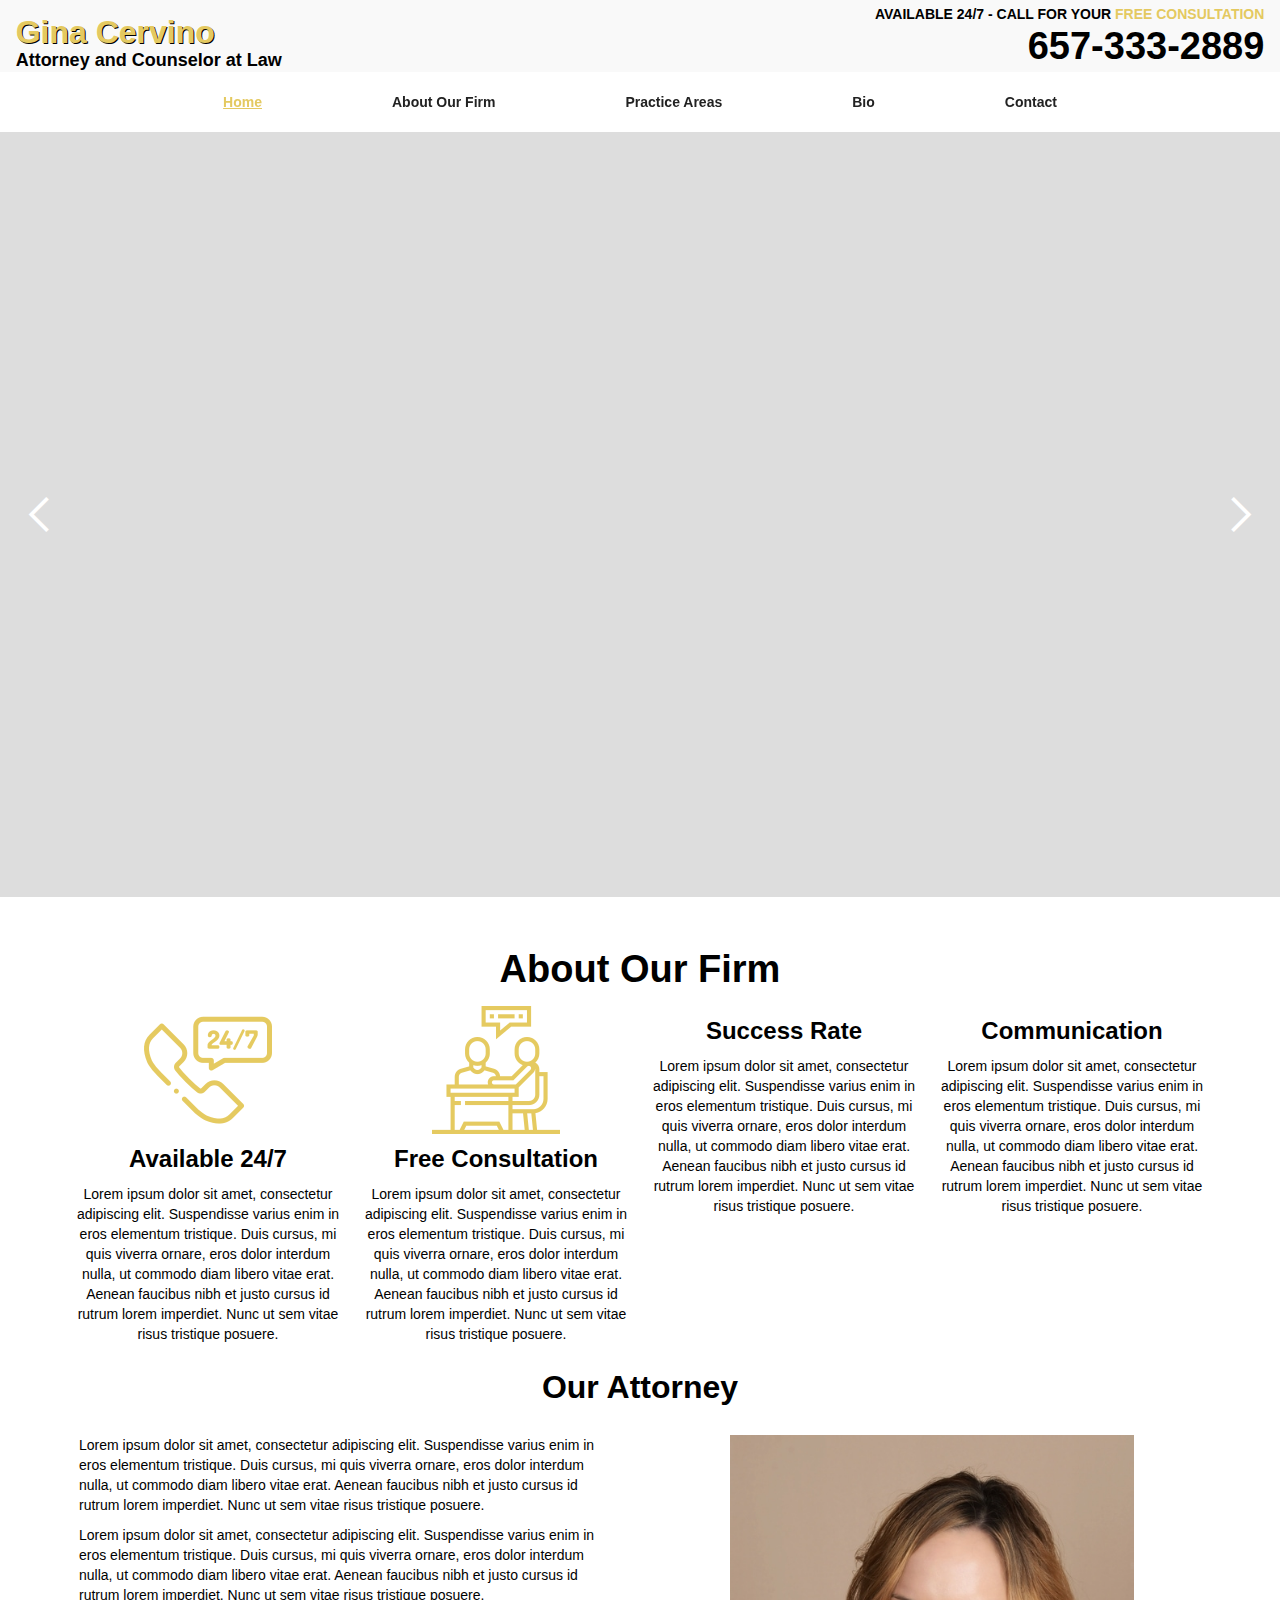
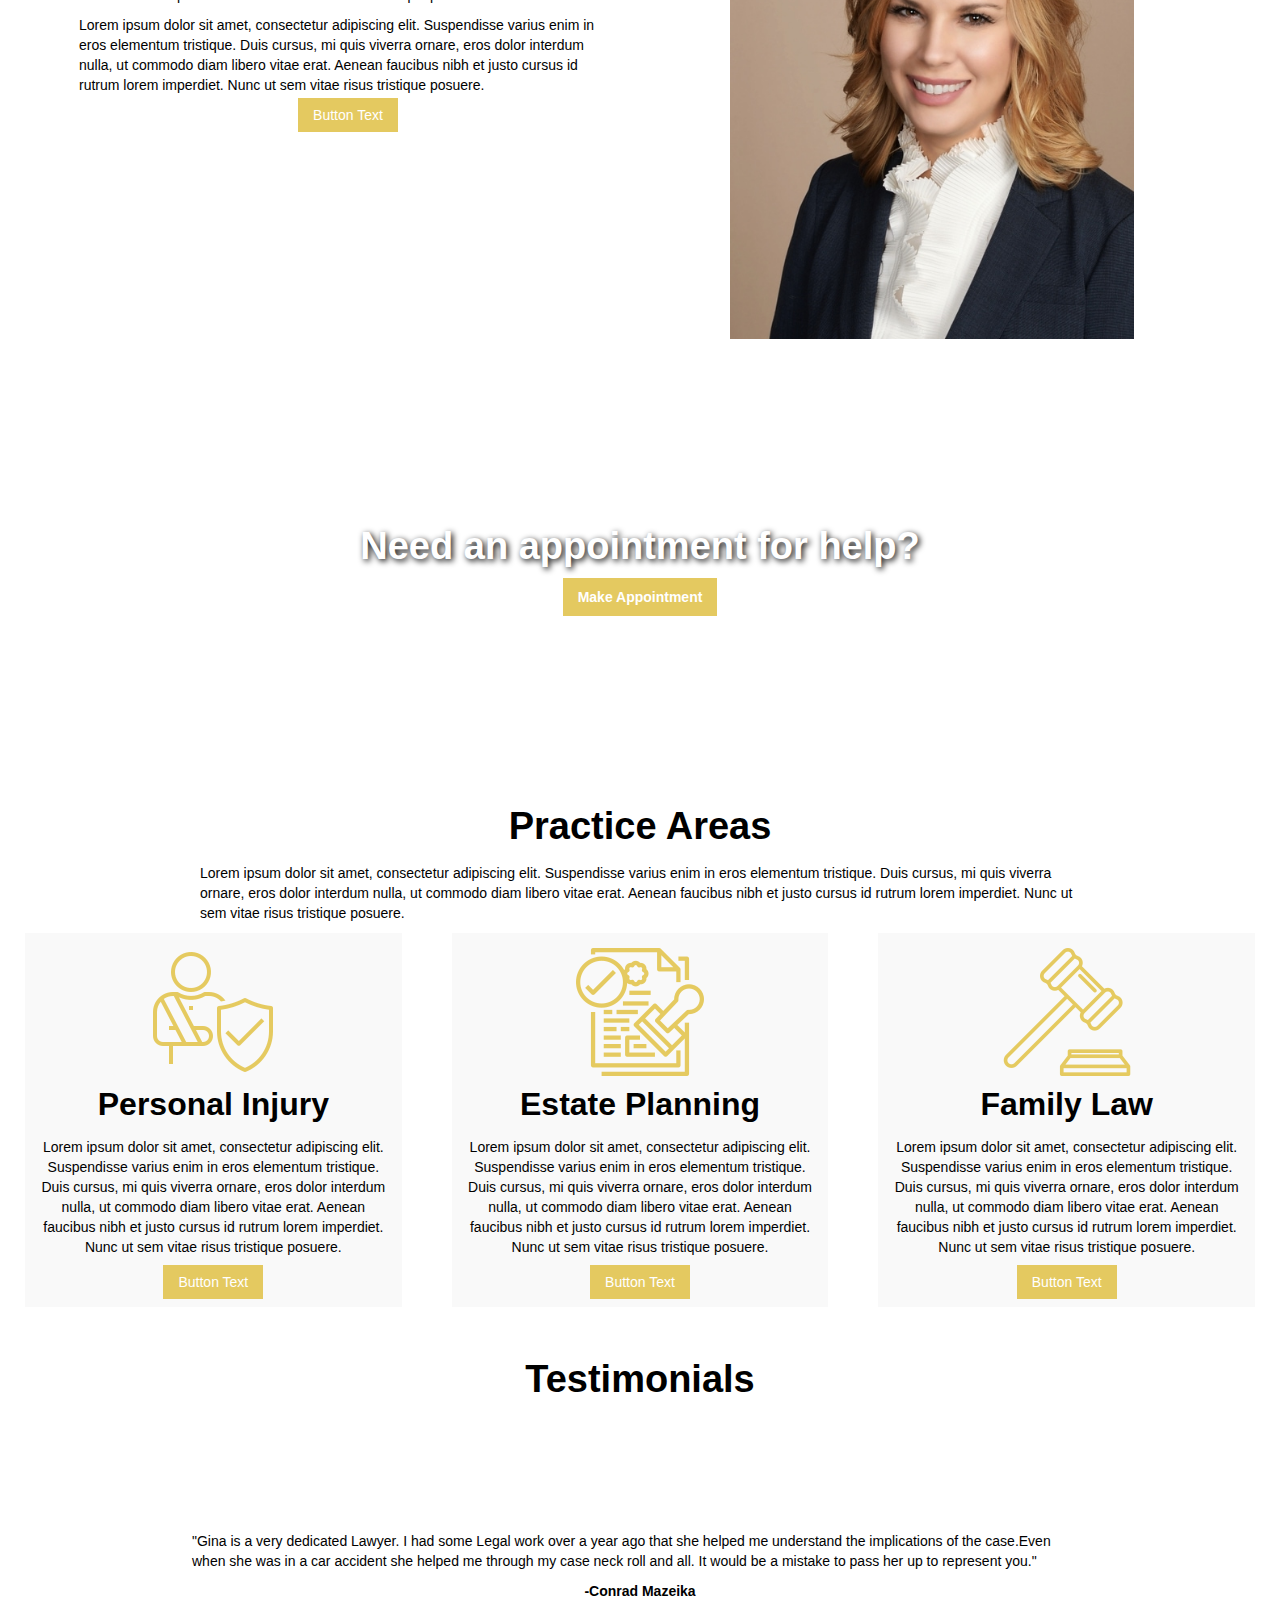
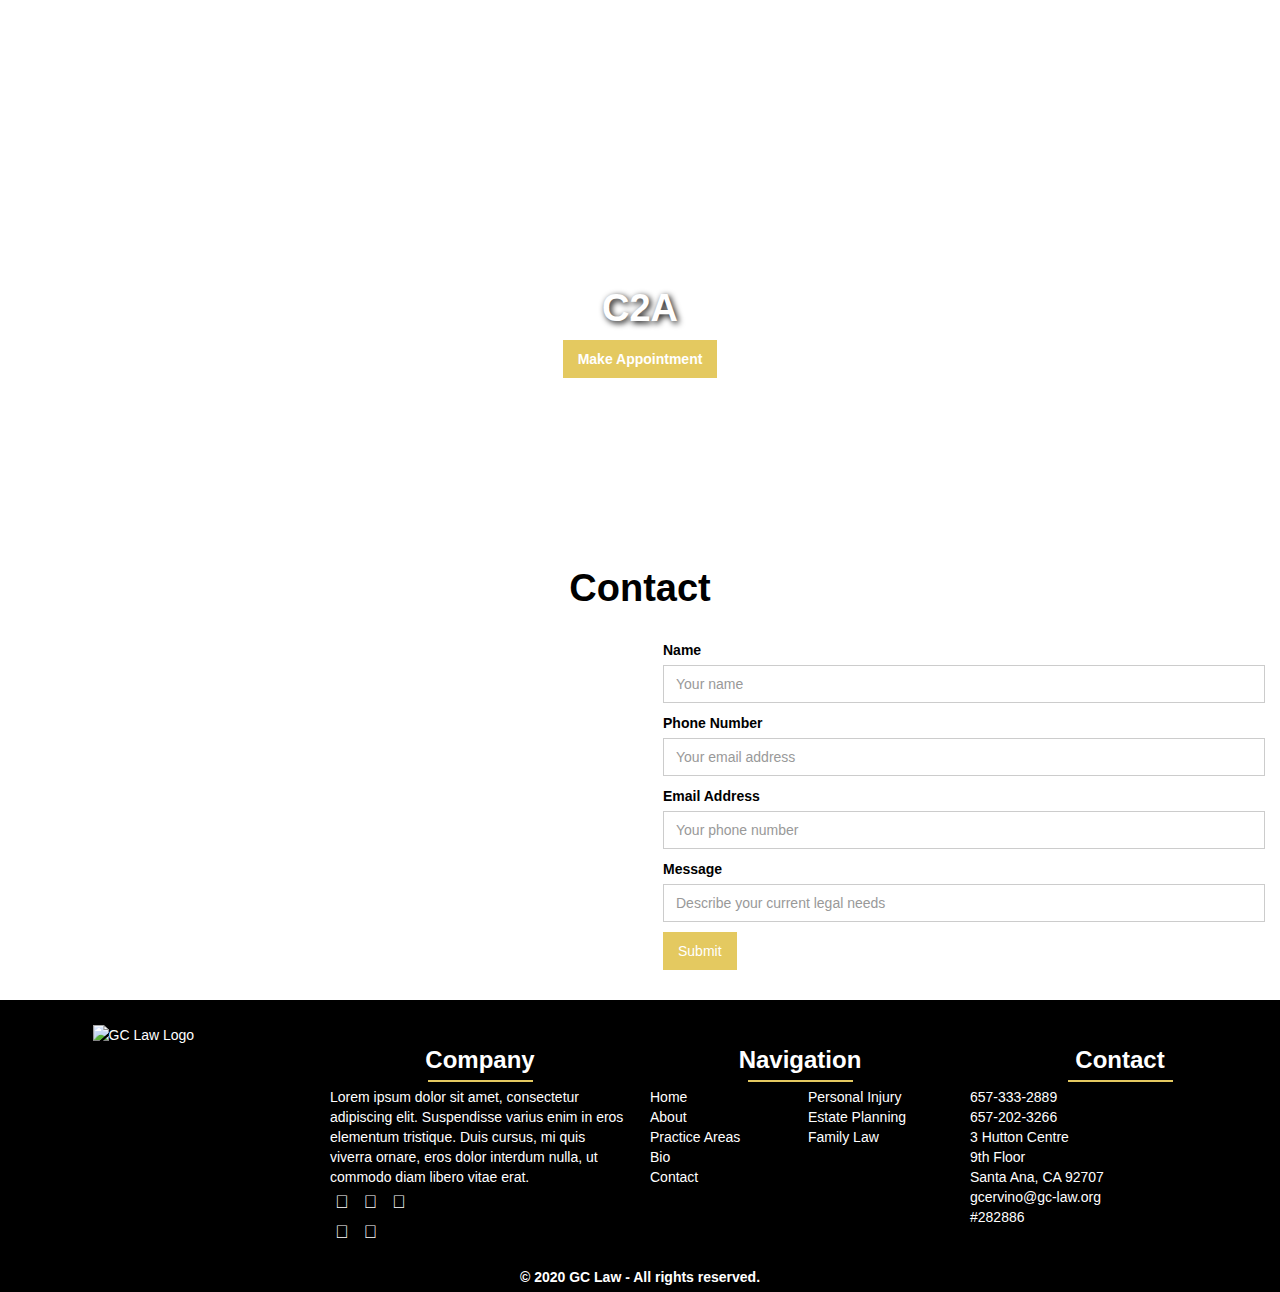
==== commit 86ffc889: "Corrected button alignment, added some spacing, adjusted div hr lines in footer" ====
--- a/index.html
+++ b/index.html
@@ -1,5 +1,5 @@
 <!DOCTYPE html>
-<!--  Last Published: Sat Dec 28 2019 20:19:09 GMT+0000 (Coordinated Universal Time)  -->
+<!--  Last Published: Sat Dec 28 2019 20:45:23 GMT+0000 (Coordinated Universal Time)  -->
 <html data-wf-page="5df47e670730a5e2581f09b1" data-wf-site="5df47e670730a53c6e1f09b0">
 <head>
   <meta charset="utf-8">
@@ -37,7 +37,7 @@
   </div>
   <div class="container w-container">
     <div class="intro_section">
-      <div class="div-block">
+      <div class="intro">
         <div data-animation="slide" data-duration="500" data-infinite="1" class="slider w-slider">
           <div class="w-slider-mask">
             <div class="w-slide"><img src="images/handshake.jpeg" srcset="images/handshake-p-1080.jpeg 1080w, images/handshake-p-1600.jpeg 1600w, images/handshake-p-2000.jpeg 2000w, images/handshake-p-2600.jpeg 2600w, images/handshake-p-3200.jpeg 3200w, images/handshake.jpeg 5616w" sizes="(max-width: 5616px) 100vw, 5616px" alt="" class="image-8"></div>
@@ -78,10 +78,10 @@
         <h2 class="heading-20">Our Attorney</h2>
         <div class="_2_block_row">
           <div class="_2_block">
-            <p>Lorem ipsum dolor sit amet, consectetur adipiscing elit. Suspendisse varius enim in eros elementum tristique. Duis cursus, mi quis viverra ornare, eros dolor interdum nulla, ut commodo diam libero vitae erat. Aenean faucibus nibh et justo cursus id rutrum lorem imperdiet. Nunc ut sem vitae risus tristique posuere.</p>
-            <p>Lorem ipsum dolor sit amet, consectetur adipiscing elit. Suspendisse varius enim in eros elementum tristique. Duis cursus, mi quis viverra ornare, eros dolor interdum nulla, ut commodo diam libero vitae erat. Aenean faucibus nibh et justo cursus id rutrum lorem imperdiet. Nunc ut sem vitae risus tristique posuere.</p>
-            <p>Lorem ipsum dolor sit amet, consectetur adipiscing elit. Suspendisse varius enim in eros elementum tristique. Duis cursus, mi quis viverra ornare, eros dolor interdum nulla, ut commodo diam libero vitae erat. Aenean faucibus nibh et justo cursus id rutrum lorem imperdiet. Nunc ut sem vitae risus tristique posuere.</p><a href="personal-injury.html" class="info_button w-button">Button Text</a></div>
-          <div class="_2_block"><img src="images/cervino1.jpg" srcset="images/cervino1-p-500.jpeg 500w, images/cervino1-p-800.jpeg 800w, images/cervino1-p-1080.jpeg 1080w, images/cervino1-p-1600.jpeg 1600w, images/cervino1-p-2000.jpeg 2000w, images/cervino1.jpg 2400w" sizes="(max-width: 479px) 39vw, (max-width: 767px) 41vw, (max-width: 991px) 42vw, (max-width: 5454px) 44vw, 2400px" alt=""></div>
+            <p class="paragraph-16">Lorem ipsum dolor sit amet, consectetur adipiscing elit. Suspendisse varius enim in eros elementum tristique. Duis cursus, mi quis viverra ornare, eros dolor interdum nulla, ut commodo diam libero vitae erat. Aenean faucibus nibh et justo cursus id rutrum lorem imperdiet. Nunc ut sem vitae risus tristique posuere.</p>
+            <p class="paragraph-14">Lorem ipsum dolor sit amet, consectetur adipiscing elit. Suspendisse varius enim in eros elementum tristique. Duis cursus, mi quis viverra ornare, eros dolor interdum nulla, ut commodo diam libero vitae erat. Aenean faucibus nibh et justo cursus id rutrum lorem imperdiet. Nunc ut sem vitae risus tristique posuere.</p>
+            <p class="paragraph-15">Lorem ipsum dolor sit amet, consectetur adipiscing elit. Suspendisse varius enim in eros elementum tristique. Duis cursus, mi quis viverra ornare, eros dolor interdum nulla, ut commodo diam libero vitae erat. Aenean faucibus nibh et justo cursus id rutrum lorem imperdiet. Nunc ut sem vitae risus tristique posuere.</p><a href="personal-injury.html" class="info_button w-button">Button Text</a></div>
+          <div class="_2_block"><img src="images/cervino1.jpg" srcset="images/cervino1-p-500.jpeg 500w, images/cervino1-p-800.jpeg 800w, images/cervino1-p-1080.jpeg 1080w, images/cervino1-p-1600.jpeg 1600w, images/cervino1-p-2000.jpeg 2000w, images/cervino1.jpg 2400w" sizes="(max-width: 479px) 29vw, (max-width: 991px) 31vw, (max-width: 7272px) 33vw, 2400px" alt="" class="image-10"></div>
         </div>
       </div>
     </div>
@@ -142,7 +142,7 @@
           <div class="_2_block"></div>
           <div class="_2_block">
             <div class="form-block w-form">
-              <form id="email-form" name="email-form" data-name="Email Form"><label for="name">Name</label><input type="text" class="w-input" maxlength="256" name="name" data-name="Name" placeholder="Your name" id="name" required=""><label for="Phone-Number">Phone Number</label><input type="tel" class="w-input" maxlength="256" name="Phone-Number" data-name="Phone Number" placeholder="Your email address" id="Phone-Number" required=""><label for="Email-3">Email Address</label><input type="email" class="w-input" maxlength="256" name="Email" data-name="Email" placeholder="Your phone number" id="Email-3" required=""><label for="Message">Message</label><input type="text" class="w-input" maxlength="256" name="Message" data-name="Message" placeholder="Describe your current legal needs" id="Message" required=""><input type="submit" value="Submit" data-wait="Please wait..." class="submit-button w-button"></form>
+              <form id="email-form" name="email-form" data-name="Email Form" class="form"><label for="name" class="field-label">Name</label><input type="text" class="w-input" maxlength="256" name="name" data-name="Name" placeholder="Your name" id="name" required=""><label for="Phone-Number" class="field-label-2">Phone Number</label><input type="tel" class="w-input" maxlength="256" name="Phone-Number" data-name="Phone Number" placeholder="Your email address" id="Phone-Number" required=""><label for="Email-3" class="field-label-3">Email Address</label><input type="email" class="w-input" maxlength="256" name="Email" data-name="Email" placeholder="Your phone number" id="Email-3" required=""><label for="Message" class="field-label-4">Message</label><input type="text" class="w-input" maxlength="256" name="Message" data-name="Message" placeholder="Describe your current legal needs" id="Message" required=""><input type="submit" value="Submit" data-wait="Please wait..." class="submit-button w-button"></form>
               <div class="w-form-done">
                 <div>Thank you! Your submission has been received!</div>
               </div>
--- a/css/gc-law.css
+++ b/css/gc-law.css
@@ -68,12 +68,12 @@
   display: inline;
 }
 
-.div-block {
+.intro {
   height: auto;
 }
 
 .slider {
-  height: 90vh;
+  height: 85vh;
 }
 
 .navbar {
@@ -349,6 +349,7 @@
   background-size: cover;
   background-repeat: no-repeat;
   background-attachment: fixed;
+  text-align: center;
 }
 
 .practice_areas {
@@ -365,6 +366,7 @@
   background-size: cover;
   background-repeat: no-repeat;
   background-attachment: fixed;
+  text-align: center;
 }
 
 .heading-9 {
@@ -548,10 +550,14 @@
 }
 
 .appointment_button {
-  display: inline;
+  position: static;
+  left: auto;
+  right: auto;
+  display: inline-block;
   width: auto;
   margin-right: auto;
   margin-left: auto;
+  float: none;
   background-color: #e4c960;
   text-align: left;
 }
@@ -626,7 +632,7 @@
 }
 
 .hr_block {
-  width: 25%;
+  width: 35%;
   margin: 5px auto;
   border: 1px solid #e4c960;
   text-align: left;
@@ -659,6 +665,7 @@
   display: block;
   width: 50%;
   padding: 15px;
+  text-align: center;
 }
 
 .form-block {
@@ -671,6 +678,7 @@
 .submit-button {
   float: none;
   background-color: #e4c960;
+  text-align: left;
 }
 
 .container-2 {
@@ -745,6 +753,7 @@
   padding: 15px;
   border: 1px none #000;
   background-color: #f9f9f9;
+  text-align: center;
 }
 
 .heading-17 {
@@ -754,7 +763,7 @@
 }
 
 .image-7 {
-  max-width: 65%;
+  max-width: 45%;
 }
 
 .header_c2a {
@@ -826,7 +835,7 @@
 }
 
 .header_name {
-  display: block;
+  display: inline-block;
   overflow: visible;
   margin-top: 0px;
   margin-bottom: 0px;
@@ -935,6 +944,43 @@
   background-color: #e4c960;
 }
 
+.image-10 {
+  max-width: 75%;
+  text-align: left;
+}
+
+.paragraph-14 {
+  text-align: left;
+}
+
+.paragraph-15 {
+  text-align: left;
+}
+
+.paragraph-16 {
+  text-align: left;
+}
+
+.field-label {
+  text-align: left;
+}
+
+.field-label-2 {
+  text-align: left;
+}
+
+.field-label-3 {
+  text-align: left;
+}
+
+.field-label-4 {
+  text-align: left;
+}
+
+.form {
+  text-align: left;
+}
+
 @font-face {
   font-family: 'Fa solid 900';
   src: url('../fonts/fa-solid-900.woff2') format('woff2'), url('../fonts/fa-solid-900.eot') format('embedded-opentype'), url('../fonts/fa-solid-900.woff') format('woff'), url('../fonts/fa-solid-900.ttf') format('truetype');
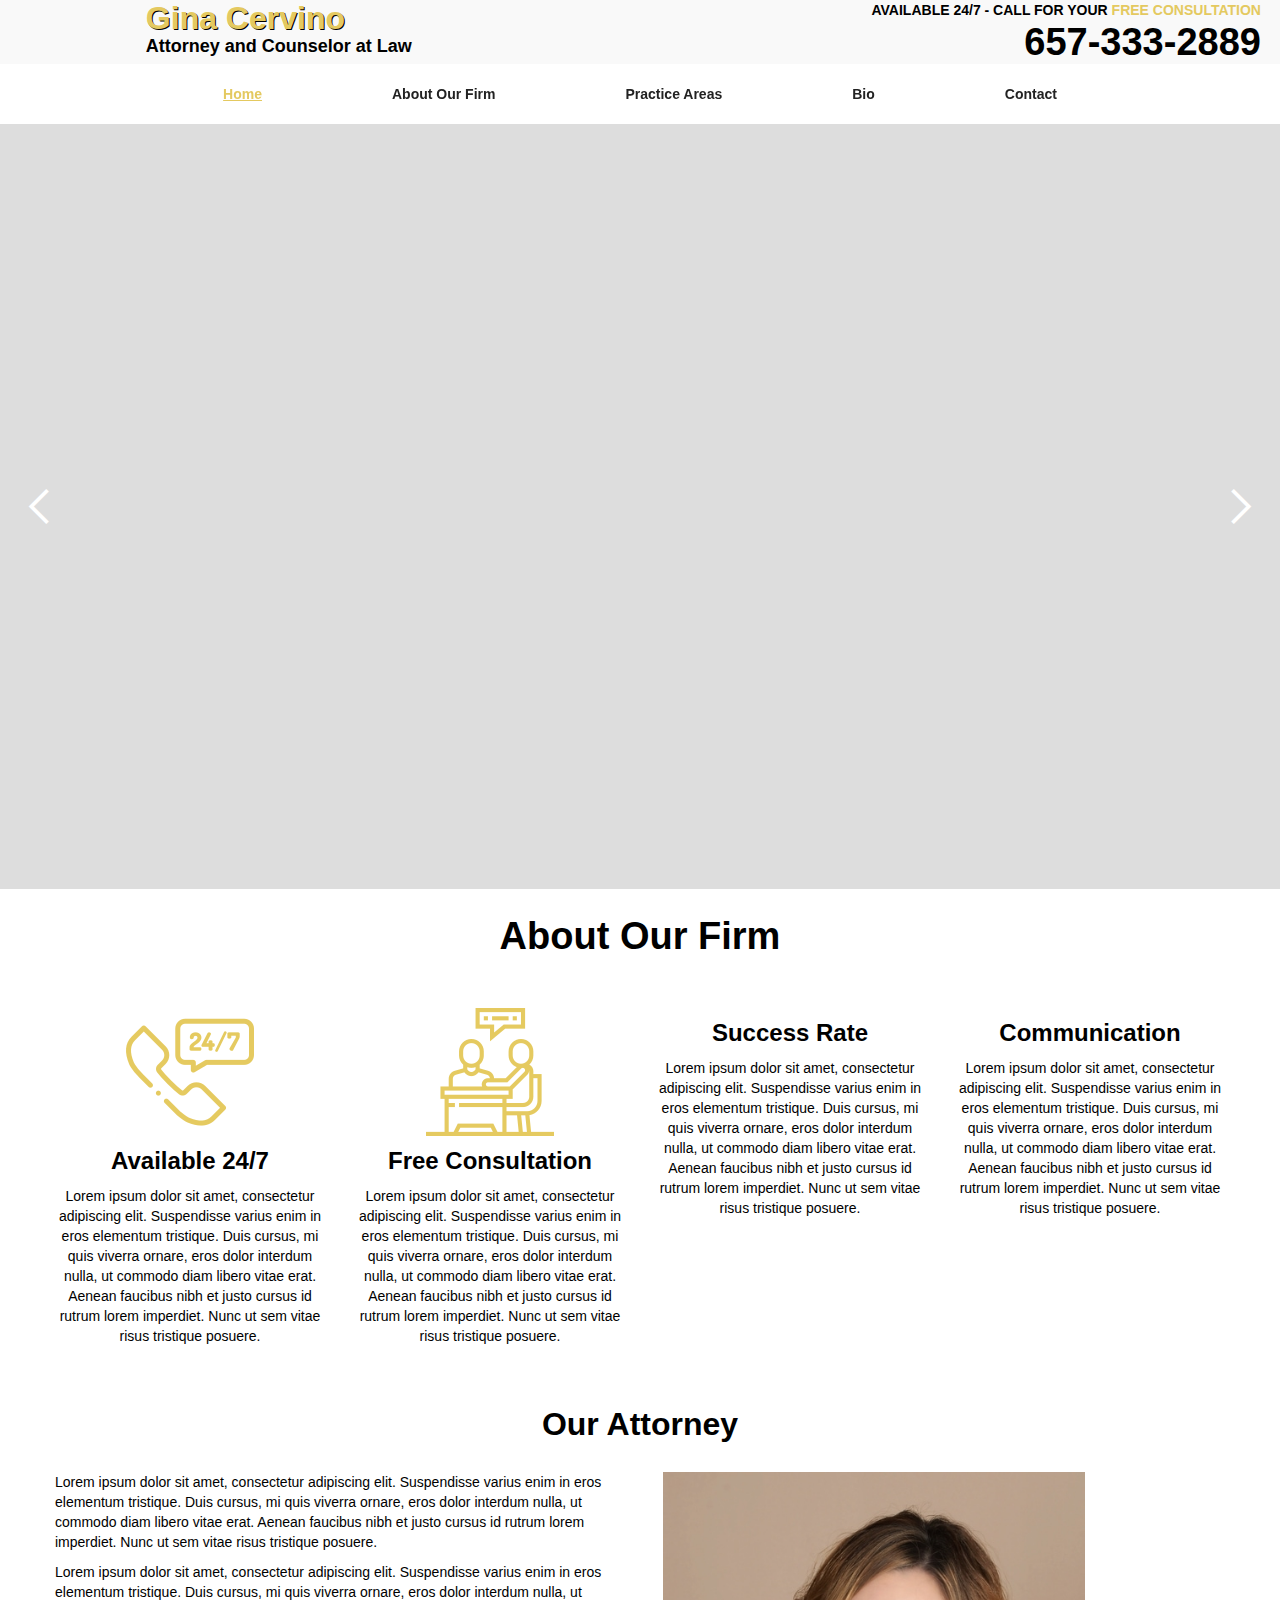
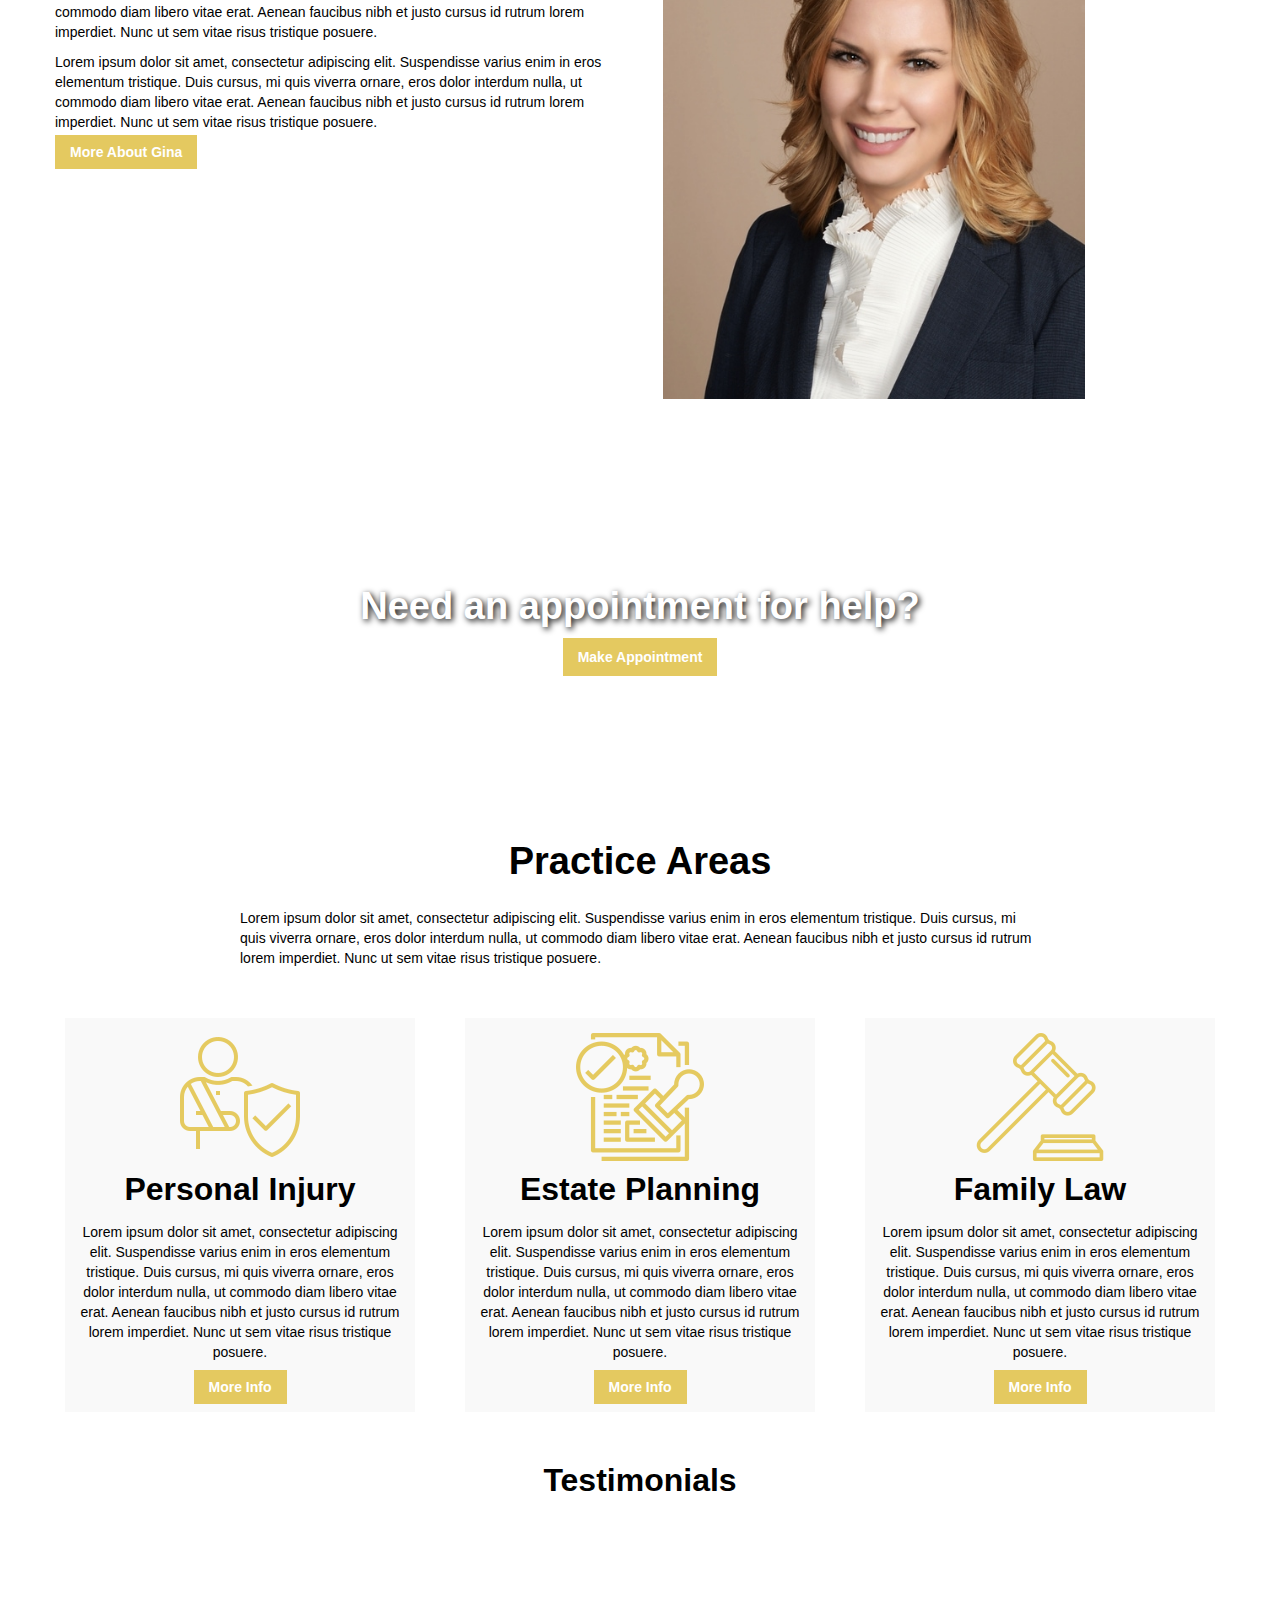
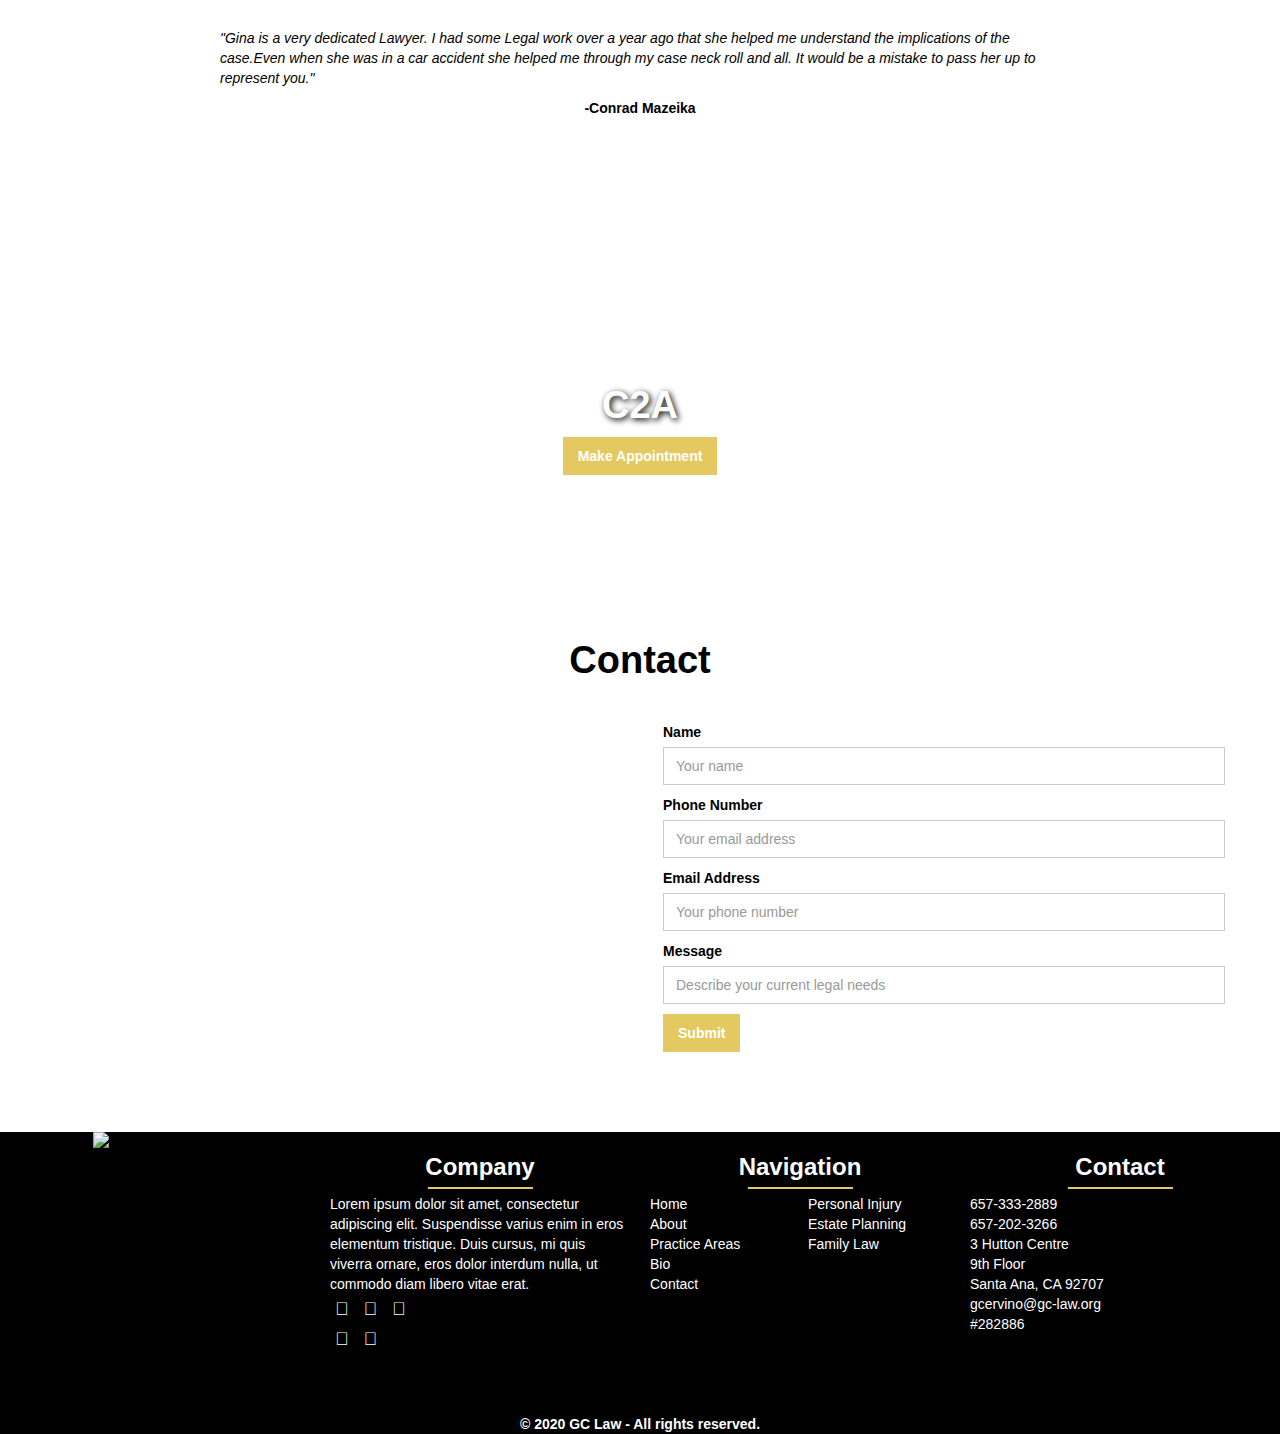
==== commit 826ad5ec: "Corrected adjustment issue on contact page" ====
--- a/index.html
+++ b/index.html
@@ -1,5 +1,5 @@
 <!DOCTYPE html>
-<!--  Last Published: Sat Dec 28 2019 20:45:23 GMT+0000 (Coordinated Universal Time)  -->
+<!--  Last Published: Sun Dec 29 2019 14:52:51 GMT+0000 (Coordinated Universal Time)  -->
 <html data-wf-page="5df47e670730a5e2581f09b1" data-wf-site="5df47e670730a53c6e1f09b0">
 <head>
   <meta charset="utf-8">
@@ -15,195 +15,197 @@
 </head>
 <body class="body">
   <div class="header">
-    <div class="_3_block_row">
-      <div class="_3_block">
-        <div class="div-block-4"><img src="images/GC-law-logo.JPG" alt="" class="image-7"></div>
-        <div class="div-block-3">
-          <h4 class="header_name">Gina Cervino</h4>
-          <h4 class="header_description">Attorney and Counselor at Law</h4>
-        </div>
-      </div>
-      <div class="_3_block"></div>
-      <div class="_3_block">
-        <h5 class="header_c2a">AVAILABLE 24/7 - CALL FOR YOUR <span class="text-span">FREE CONSULTATION</span></h5>
-        <h1 class="heading-17"><a href="tel:+16573332889" class="call_link">657-333-2889</a></h1>
+    <div class="ends_container">
+      <div class="_3_block_row_nav">
+        <div class="_3_block">
+          <div class="div-block-4"><img src="images/GC-law-logo.JPG" alt="" class="image-7"></div>
+          <div class="div-block-3">
+            <h4 class="header_name">Gina Cervino</h4>
+            <h4 class="header_description">Attorney and Counselor at Law</h4>
+          </div>
+        </div>
+        <div class="_3_block"></div>
+        <div class="_3_block">
+          <div>
+            <h5 class="header_c2a">AVAILABLE 24/7 - CALL FOR YOUR <span class="text-span">FREE CONSULTATION</span></h5>
+            <h1 class="heading-17"><a href="tel:+16573332889" class="call_link">657-333-2889</a></h1>
+          </div>
+        </div>
       </div>
     </div>
   </div>
   <div data-collapse="medium" data-animation="default" data-duration="400" class="navbar w-nav">
-    <div class="container-3 w-container">
-      <nav role="navigation" class="nav-menu w-nav-menu"><a href="index.html" class="nav-link w-nav-link w--current">Home</a><a href="about.html" class="nav-link-2 w-nav-link">About Our Firm</a><a href="practice-areas.html" class="nav-link-3 w-nav-link">Practice Areas</a><a href="bio.html" class="nav-link-3 w-nav-link">Bio</a><a href="contact.html" class="nav-link-4 w-nav-link">Contact</a></nav>
-    </div>
-  </div>
-  <div class="container w-container">
-    <div class="intro_section">
-      <div class="intro">
-        <div data-animation="slide" data-duration="500" data-infinite="1" class="slider w-slider">
-          <div class="w-slider-mask">
-            <div class="w-slide"><img src="images/handshake.jpeg" srcset="images/handshake-p-1080.jpeg 1080w, images/handshake-p-1600.jpeg 1600w, images/handshake-p-2000.jpeg 2000w, images/handshake-p-2600.jpeg 2600w, images/handshake-p-3200.jpeg 3200w, images/handshake.jpeg 5616w" sizes="(max-width: 5616px) 100vw, 5616px" alt="" class="image-8"></div>
-            <div class="w-slide"><img src="images/lady_justice.jpeg" srcset="images/lady_justice-p-1080.jpeg 1080w, images/lady_justice-p-1600.jpeg 1600w, images/lady_justice-p-2000.jpeg 2000w, images/lady_justice-p-2600.jpeg 2600w, images/lady_justice-p-3200.jpeg 3200w, images/lady_justice.jpeg 5071w" sizes="(max-width: 5071px) 100vw, 5071px" alt=""></div>
-            <div class="w-slide"><img src="images/lady_justice.jpeg" srcset="images/lady_justice-p-1080.jpeg 1080w, images/lady_justice-p-1600.jpeg 1600w, images/lady_justice-p-2000.jpeg 2000w, images/lady_justice-p-2600.jpeg 2600w, images/lady_justice-p-3200.jpeg 3200w, images/lady_justice.jpeg 5071w" sizes="(max-width: 5071px) 100vw, 5071px" alt=""></div>
-          </div>
-          <div class="w-slider-arrow-left">
-            <div class="w-icon-slider-left"></div>
-          </div>
-          <div class="w-slider-arrow-right">
-            <div class="w-icon-slider-right"></div>
-          </div>
-          <div class="w-slider-nav w-round"></div>
-        </div>
-      </div>
-    </div>
-    <div class="about_section">
-      <div class="about">
-        <h1 class="section_h1">About Our Firm</h1>
-        <div class="_4_block_row">
-          <div class="_4_block"><img src="images/always_available.png" alt="" class="image-2">
-            <h3 class="about_h3">Available 24/7</h3>
-            <p class="paragraph-4">Lorem ipsum dolor sit amet, consectetur adipiscing elit. Suspendisse varius enim in eros elementum tristique. Duis cursus, mi quis viverra ornare, eros dolor interdum nulla, ut commodo diam libero vitae erat. Aenean faucibus nibh et justo cursus id rutrum lorem imperdiet. Nunc ut sem vitae risus tristique posuere.</p>
-          </div>
-          <div class="_4_block"><img src="images/consultation.png" alt="" class="image-3">
-            <h3 class="about_h3">Free Consultation</h3>
-            <p class="paragraph-3">Lorem ipsum dolor sit amet, consectetur adipiscing elit. Suspendisse varius enim in eros elementum tristique. Duis cursus, mi quis viverra ornare, eros dolor interdum nulla, ut commodo diam libero vitae erat. Aenean faucibus nibh et justo cursus id rutrum lorem imperdiet. Nunc ut sem vitae risus tristique posuere.</p>
-          </div>
-          <div class="_4_block"><img src="images/balance.png" alt="" class="image-4">
-            <h3 class="about_h3">Success Rate</h3>
-            <p class="paragraph-2">Lorem ipsum dolor sit amet, consectetur adipiscing elit. Suspendisse varius enim in eros elementum tristique. Duis cursus, mi quis viverra ornare, eros dolor interdum nulla, ut commodo diam libero vitae erat. Aenean faucibus nibh et justo cursus id rutrum lorem imperdiet. Nunc ut sem vitae risus tristique posuere.</p>
-          </div>
-          <div class="_4_block"><img src="images/courthouse.png" alt="" class="image-5">
-            <h3 class="about_h3">Communication</h3>
-            <p class="paragraph">Lorem ipsum dolor sit amet, consectetur adipiscing elit. Suspendisse varius enim in eros elementum tristique. Duis cursus, mi quis viverra ornare, eros dolor interdum nulla, ut commodo diam libero vitae erat. Aenean faucibus nibh et justo cursus id rutrum lorem imperdiet. Nunc ut sem vitae risus tristique posuere.</p>
-          </div>
-        </div>
-        <h2 class="heading-20">Our Attorney</h2>
-        <div class="_2_block_row">
-          <div class="_2_block">
-            <p class="paragraph-16">Lorem ipsum dolor sit amet, consectetur adipiscing elit. Suspendisse varius enim in eros elementum tristique. Duis cursus, mi quis viverra ornare, eros dolor interdum nulla, ut commodo diam libero vitae erat. Aenean faucibus nibh et justo cursus id rutrum lorem imperdiet. Nunc ut sem vitae risus tristique posuere.</p>
-            <p class="paragraph-14">Lorem ipsum dolor sit amet, consectetur adipiscing elit. Suspendisse varius enim in eros elementum tristique. Duis cursus, mi quis viverra ornare, eros dolor interdum nulla, ut commodo diam libero vitae erat. Aenean faucibus nibh et justo cursus id rutrum lorem imperdiet. Nunc ut sem vitae risus tristique posuere.</p>
-            <p class="paragraph-15">Lorem ipsum dolor sit amet, consectetur adipiscing elit. Suspendisse varius enim in eros elementum tristique. Duis cursus, mi quis viverra ornare, eros dolor interdum nulla, ut commodo diam libero vitae erat. Aenean faucibus nibh et justo cursus id rutrum lorem imperdiet. Nunc ut sem vitae risus tristique posuere.</p><a href="personal-injury.html" class="info_button w-button">Button Text</a></div>
-          <div class="_2_block"><img src="images/cervino1.jpg" srcset="images/cervino1-p-500.jpeg 500w, images/cervino1-p-800.jpeg 800w, images/cervino1-p-1080.jpeg 1080w, images/cervino1-p-1600.jpeg 1600w, images/cervino1-p-2000.jpeg 2000w, images/cervino1.jpg 2400w" sizes="(max-width: 479px) 29vw, (max-width: 991px) 31vw, (max-width: 7272px) 33vw, 2400px" alt="" class="image-10"></div>
-        </div>
-      </div>
-    </div>
-    <div class="c2a_1_section">
-      <div class="c2a_1">
-        <h1 class="c2a_header">Need an appointment for help?</h1><a href="contact.html" class="appointment_button w-button"><strong>Make Appointment</strong></a></div>
-    </div>
-    <div class="practice_areas_section">
-      <div class="practice_areas">
-        <h1 class="section_h1">Practice Areas</h1>
-        <p class="paragraph-5">Lorem ipsum dolor sit amet, consectetur adipiscing elit. Suspendisse varius enim in eros elementum tristique. Duis cursus, mi quis viverra ornare, eros dolor interdum nulla, ut commodo diam libero vitae erat. Aenean faucibus nibh et justo cursus id rutrum lorem imperdiet. Nunc ut sem vitae risus tristique posuere.</p>
-        <div class="_3_block_row">
-          <div class="_3_block_card"><img src="images/accident.png" alt="" class="practice_area_icon">
-            <h2 class="practice_area_h2">Personal Injury</h2>
-            <p class="practice_area_para">Lorem ipsum dolor sit amet, consectetur adipiscing elit. Suspendisse varius enim in eros elementum tristique. Duis cursus, mi quis viverra ornare, eros dolor interdum nulla, ut commodo diam libero vitae erat. Aenean faucibus nibh et justo cursus id rutrum lorem imperdiet. Nunc ut sem vitae risus tristique posuere.</p><a href="personal-injury.html" class="info_button w-button">Button Text</a></div>
-          <div class="_3_block_card"><img src="images/documents.png" alt="" class="practice_area_icon">
-            <h2 class="practice_area_h2">Estate Planning</h2>
-            <p class="practice_area_para">Lorem ipsum dolor sit amet, consectetur adipiscing elit. Suspendisse varius enim in eros elementum tristique. Duis cursus, mi quis viverra ornare, eros dolor interdum nulla, ut commodo diam libero vitae erat. Aenean faucibus nibh et justo cursus id rutrum lorem imperdiet. Nunc ut sem vitae risus tristique posuere.</p><a href="estate-planning.html" class="info_button w-button">Button Text</a></div>
-          <div class="_3_block_card"><img src="images/gavel.png" alt="" class="practice_area_icon">
-            <h2 class="practice_area_h2">Family Law</h2>
-            <p class="practice_area_para">Lorem ipsum dolor sit amet, consectetur adipiscing elit. Suspendisse varius enim in eros elementum tristique. Duis cursus, mi quis viverra ornare, eros dolor interdum nulla, ut commodo diam libero vitae erat. Aenean faucibus nibh et justo cursus id rutrum lorem imperdiet. Nunc ut sem vitae risus tristique posuere.</p><a href="family-law.html" class="info_button w-button">Button Text</a></div>
-        </div>
-      </div>
-    </div>
-    <div class="recommendation_section">
-      <div class="recommendation">
-        <h1 class="section_h1">Testimonials</h1>
-        <div data-animation="slide" data-duration="500" data-infinite="1" class="slider-2 w-slider">
-          <div class="w-slider-mask">
-            <div class="w-slide">
-              <div class="div-block-2">
-                <div>
-                  <p class="paragraph-9">&quot;Gina is a very dedicated Lawyer. I had some Legal work over a year ago that she helped me understand the implications of the case.Even when she was in a car accident she helped me through my case neck roll and all. It would be a mistake to pass her up to represent you.&quot;</p>
-                </div>
-                <h5 class="heading-14">-Conrad Mazeika</h5>
+    <nav role="navigation" class="nav-menu w-nav-menu">
+      <div class="ends_container"><a href="index.html" class="nav-link w-nav-link w--current">Home</a><a href="about.html" class="nav-link-2 w-nav-link">About Our Firm</a><a href="practice-areas.html" class="nav-link-3 w-nav-link">Practice Areas</a><a href="bio.html" class="nav-link-3 w-nav-link">Bio</a><a href="contact.html" class="nav-link-4 w-nav-link">Contact</a></div>
+    </nav>
+  </div>
+  <div class="intro_section">
+    <div class="intro">
+      <div data-animation="slide" data-duration="500" data-infinite="1" class="slider w-slider">
+        <div class="w-slider-mask">
+          <div class="w-slide"><img src="images/handshake.jpeg" srcset="images/handshake-p-1080.jpeg 1080w, images/handshake-p-1600.jpeg 1600w, images/handshake-p-2000.jpeg 2000w, images/handshake-p-2600.jpeg 2600w, images/handshake-p-3200.jpeg 3200w, images/handshake.jpeg 5616w" sizes="(max-width: 5616px) 100vw, 5616px" alt="" class="image-8"></div>
+          <div class="w-slide"><img src="images/lady_justice.jpeg" srcset="images/lady_justice-p-1080.jpeg 1080w, images/lady_justice-p-1600.jpeg 1600w, images/lady_justice-p-2000.jpeg 2000w, images/lady_justice-p-2600.jpeg 2600w, images/lady_justice-p-3200.jpeg 3200w, images/lady_justice.jpeg 5071w" sizes="(max-width: 5071px) 100vw, 5071px" alt=""></div>
+          <div class="w-slide"><img src="images/lady_justice.jpeg" srcset="images/lady_justice-p-1080.jpeg 1080w, images/lady_justice-p-1600.jpeg 1600w, images/lady_justice-p-2000.jpeg 2000w, images/lady_justice-p-2600.jpeg 2600w, images/lady_justice-p-3200.jpeg 3200w, images/lady_justice.jpeg 5071w" sizes="(max-width: 5071px) 100vw, 5071px" alt=""></div>
+        </div>
+        <div class="w-slider-arrow-left">
+          <div class="w-icon-slider-left"></div>
+        </div>
+        <div class="w-slider-arrow-right">
+          <div class="w-icon-slider-right"></div>
+        </div>
+        <div class="w-slider-nav w-round"></div>
+      </div>
+    </div>
+  </div>
+  <div class="about_section">
+    <div class="main_container">
+      <h1 class="section_h1">About Our Firm</h1>
+      <div class="_4_block_row">
+        <div class="_4_block"><img src="images/always_available.png" alt="" class="image-2">
+          <h3 class="about_h3">Available 24/7</h3>
+          <p class="paragraph-4">Lorem ipsum dolor sit amet, consectetur adipiscing elit. Suspendisse varius enim in eros elementum tristique. Duis cursus, mi quis viverra ornare, eros dolor interdum nulla, ut commodo diam libero vitae erat. Aenean faucibus nibh et justo cursus id rutrum lorem imperdiet. Nunc ut sem vitae risus tristique posuere.</p>
+        </div>
+        <div class="_4_block"><img src="images/consultation.png" alt="" class="image-3">
+          <h3 class="about_h3">Free Consultation</h3>
+          <p class="paragraph-3">Lorem ipsum dolor sit amet, consectetur adipiscing elit. Suspendisse varius enim in eros elementum tristique. Duis cursus, mi quis viverra ornare, eros dolor interdum nulla, ut commodo diam libero vitae erat. Aenean faucibus nibh et justo cursus id rutrum lorem imperdiet. Nunc ut sem vitae risus tristique posuere.</p>
+        </div>
+        <div class="_4_block"><img src="images/balance.png" alt="" class="image-4">
+          <h3 class="about_h3">Success Rate</h3>
+          <p class="paragraph-2">Lorem ipsum dolor sit amet, consectetur adipiscing elit. Suspendisse varius enim in eros elementum tristique. Duis cursus, mi quis viverra ornare, eros dolor interdum nulla, ut commodo diam libero vitae erat. Aenean faucibus nibh et justo cursus id rutrum lorem imperdiet. Nunc ut sem vitae risus tristique posuere.</p>
+        </div>
+        <div class="_4_block"><img src="images/courthouse.png" alt="" class="image-5">
+          <h3 class="about_h3">Communication</h3>
+          <p class="paragraph">Lorem ipsum dolor sit amet, consectetur adipiscing elit. Suspendisse varius enim in eros elementum tristique. Duis cursus, mi quis viverra ornare, eros dolor interdum nulla, ut commodo diam libero vitae erat. Aenean faucibus nibh et justo cursus id rutrum lorem imperdiet. Nunc ut sem vitae risus tristique posuere.</p>
+        </div>
+      </div>
+      <h2 class="sub_section_h2">Our Attorney</h2>
+      <div class="_2_block_row">
+        <div class="_2_block">
+          <p class="paragraph-16">Lorem ipsum dolor sit amet, consectetur adipiscing elit. Suspendisse varius enim in eros elementum tristique. Duis cursus, mi quis viverra ornare, eros dolor interdum nulla, ut commodo diam libero vitae erat. Aenean faucibus nibh et justo cursus id rutrum lorem imperdiet. Nunc ut sem vitae risus tristique posuere.</p>
+          <p class="paragraph-14">Lorem ipsum dolor sit amet, consectetur adipiscing elit. Suspendisse varius enim in eros elementum tristique. Duis cursus, mi quis viverra ornare, eros dolor interdum nulla, ut commodo diam libero vitae erat. Aenean faucibus nibh et justo cursus id rutrum lorem imperdiet. Nunc ut sem vitae risus tristique posuere.</p>
+          <p class="paragraph-15">Lorem ipsum dolor sit amet, consectetur adipiscing elit. Suspendisse varius enim in eros elementum tristique. Duis cursus, mi quis viverra ornare, eros dolor interdum nulla, ut commodo diam libero vitae erat. Aenean faucibus nibh et justo cursus id rutrum lorem imperdiet. Nunc ut sem vitae risus tristique posuere.</p><a href="bio.html" class="info_button w-button"><strong>More About Gina</strong></a></div>
+        <div class="_2_block"><img src="images/cervino1.jpg" srcset="images/cervino1-p-500.jpeg 500w, images/cervino1-p-800.jpeg 800w, images/cervino1-p-1080.jpeg 1080w, images/cervino1-p-1600.jpeg 1600w, images/cervino1-p-2000.jpeg 2000w, images/cervino1.jpg 2400w" sizes="(max-width: 479px) 33vw, 35vw" alt="" class="image-10"></div>
+      </div>
+    </div>
+  </div>
+  <div class="c2a_1_section">
+    <div class="c2a_1">
+      <h1 class="c2a_header">Need an appointment for help?</h1><a href="contact.html" class="appointment_button w-button"><strong>Make Appointment</strong></a></div>
+  </div>
+  <div class="practice_areas_section">
+    <div class="main_container">
+      <h1 class="section_h1">Practice Areas</h1>
+      <p class="paragraph-5">Lorem ipsum dolor sit amet, consectetur adipiscing elit. Suspendisse varius enim in eros elementum tristique. Duis cursus, mi quis viverra ornare, eros dolor interdum nulla, ut commodo diam libero vitae erat. Aenean faucibus nibh et justo cursus id rutrum lorem imperdiet. Nunc ut sem vitae risus tristique posuere.</p>
+      <div class="_3_block_row">
+        <div class="_3_block_card"><img src="images/accident.png" alt="" class="practice_area_icon">
+          <h2 class="practice_area_h2">Personal Injury</h2>
+          <p class="practice_area_para">Lorem ipsum dolor sit amet, consectetur adipiscing elit. Suspendisse varius enim in eros elementum tristique. Duis cursus, mi quis viverra ornare, eros dolor interdum nulla, ut commodo diam libero vitae erat. Aenean faucibus nibh et justo cursus id rutrum lorem imperdiet. Nunc ut sem vitae risus tristique posuere.</p><a href="personal-injury.html" class="info_button w-button"><strong>More Info</strong></a></div>
+        <div class="_3_block_card"><img src="images/documents.png" alt="" class="practice_area_icon">
+          <h2 class="practice_area_h2">Estate Planning</h2>
+          <p class="practice_area_para">Lorem ipsum dolor sit amet, consectetur adipiscing elit. Suspendisse varius enim in eros elementum tristique. Duis cursus, mi quis viverra ornare, eros dolor interdum nulla, ut commodo diam libero vitae erat. Aenean faucibus nibh et justo cursus id rutrum lorem imperdiet. Nunc ut sem vitae risus tristique posuere.</p><a href="estate-planning.html" class="info_button w-button"><strong>More Info</strong></a></div>
+        <div class="_3_block_card"><img src="images/gavel.png" alt="" class="practice_area_icon">
+          <h2 class="practice_area_h2">Family Law</h2>
+          <p class="practice_area_para">Lorem ipsum dolor sit amet, consectetur adipiscing elit. Suspendisse varius enim in eros elementum tristique. Duis cursus, mi quis viverra ornare, eros dolor interdum nulla, ut commodo diam libero vitae erat. Aenean faucibus nibh et justo cursus id rutrum lorem imperdiet. Nunc ut sem vitae risus tristique posuere.</p><a href="family-law.html" class="info_button w-button"><strong>More Info</strong></a></div>
+      </div>
+    </div>
+  </div>
+  <div class="testimonial_section">
+    <div class="main_container">
+      <h2 class="sub_section_h2">Testimonials</h2>
+      <div data-animation="slide" data-duration="500" data-infinite="1" class="slider-2 w-slider">
+        <div class="w-slider-mask">
+          <div class="w-slide">
+            <div class="div-block-2">
+              <div>
+                <p class="testimonial_quote">&quot;Gina is a very dedicated Lawyer. I had some Legal work over a year ago that she helped me understand the implications of the case.Even when she was in a car accident she helped me through my case neck roll and all. It would be a mistake to pass her up to represent you.&quot;</p>
               </div>
+              <div class="quoted_author">-Conrad Mazeika</div>
             </div>
-            <div class="w-slide"></div>
-          </div>
-          <div class="w-slider-arrow-left">
-            <div class="w-icon-slider-left"></div>
-          </div>
-          <div class="w-slider-arrow-right">
-            <div class="w-icon-slider-right"></div>
-          </div>
-          <div class="w-slider-nav w-round"></div>
-        </div>
-      </div>
-    </div>
-    <div class="c2a_2_section">
-      <div class="c2a_2">
-        <h1 class="c2a_header">C2A</h1><a href="contact.html" class="appointment_button w-button"><strong>Make Appointment</strong></a></div>
-    </div>
-    <div class="contact_section">
-      <div class="contact">
-        <h1 class="heading-15">Contact</h1>
-        <div class="_2_block_row">
-          <div class="_2_block"></div>
-          <div class="_2_block">
-            <div class="form-block w-form">
-              <form id="email-form" name="email-form" data-name="Email Form" class="form"><label for="name" class="field-label">Name</label><input type="text" class="w-input" maxlength="256" name="name" data-name="Name" placeholder="Your name" id="name" required=""><label for="Phone-Number" class="field-label-2">Phone Number</label><input type="tel" class="w-input" maxlength="256" name="Phone-Number" data-name="Phone Number" placeholder="Your email address" id="Phone-Number" required=""><label for="Email-3" class="field-label-3">Email Address</label><input type="email" class="w-input" maxlength="256" name="Email" data-name="Email" placeholder="Your phone number" id="Email-3" required=""><label for="Message" class="field-label-4">Message</label><input type="text" class="w-input" maxlength="256" name="Message" data-name="Message" placeholder="Describe your current legal needs" id="Message" required=""><input type="submit" value="Submit" data-wait="Please wait..." class="submit-button w-button"></form>
-              <div class="w-form-done">
-                <div>Thank you! Your submission has been received!</div>
-              </div>
-              <div class="w-form-fail">
-                <div>Oops! Something went wrong while submitting the form.</div>
-              </div>
+          </div>
+          <div class="w-slide"></div>
+        </div>
+        <div class="w-slider-arrow-left">
+          <div class="w-icon-slider-left"></div>
+        </div>
+        <div class="w-slider-arrow-right">
+          <div class="w-icon-slider-right"></div>
+        </div>
+        <div class="w-slider-nav w-round"></div>
+      </div>
+    </div>
+  </div>
+  <div class="c2a_2_section">
+    <div class="c2a_2">
+      <h1 class="c2a_header">C2A</h1><a href="contact.html" class="appointment_button w-button"><strong>Make Appointment</strong></a></div>
+  </div>
+  <div class="contact_section">
+    <div class="main_container">
+      <h1 class="section_h1">Contact</h1>
+      <div class="_2_block_row">
+        <div class="_2_block"></div>
+        <div class="_2_block">
+          <div class="form-block w-form">
+            <form id="email-form" name="email-form" data-name="Email Form" class="form"><label for="name" class="field-label">Name</label><input type="text" class="w-input" maxlength="256" name="name" data-name="Name" placeholder="Your name" id="name" required=""><label for="Phone-Number" class="field-label-2">Phone Number</label><input type="tel" class="w-input" maxlength="256" name="Phone-Number" data-name="Phone Number" placeholder="Your email address" id="Phone-Number" required=""><label for="Email-3" class="field-label-3">Email Address</label><input type="email" class="w-input" maxlength="256" name="Email" data-name="Email" placeholder="Your phone number" id="Email-3" required=""><label for="Message" class="field-label-4">Message</label><input type="text" class="w-input" maxlength="256" name="Message" data-name="Message" placeholder="Describe your current legal needs" id="Message" required=""><input type="submit" value="Submit" data-wait="Please wait..." class="submit-button w-button"></form>
+            <div class="w-form-done">
+              <div>Thank you! Your submission has been received!</div>
             </div>
-          </div>
-        </div>
-      </div>
-    </div>
-    <div class="footer_section">
-      <div class="footer">
-        <div class="_4_block_row">
-          <div class="_4_block"><img src="images/GC-law-logo.JPG" alt="GC Law Logo" class="image"></div>
-          <div class="_4_block">
-            <h3 class="footer_h3">Company</h3>
-            <div class="hr_block"></div>
-            <div class="w-layout-grid _1_1_grid">
-              <ul class="w-list-unstyled">
-                <li class="list-item-2">Lorem ipsum dolor sit amet, consectetur adipiscing elit. Suspendisse varius enim in eros elementum tristique. Duis cursus, mi quis viverra ornare, eros dolor interdum nulla, ut commodo diam libero vitae erat.</li>
-                <li class="footer_icons"><a href="https://www.facebook.com/Gina-Cervino-Attorney-at-Law-299554404084894/" target="_blank" class="footer_link"></a>      </li>
-                <li class="footer_icons"><a href="https://www.linkedin.com/in/ginacervino/" target="_blank" class="footer_link"></a>   </li>
-              </ul>
+            <div class="w-form-fail">
+              <div>Oops! Something went wrong while submitting the form.</div>
             </div>
           </div>
-          <div class="_4_block">
-            <h3 class="footer_h3">Navigation</h3>
-            <div class="hr_block"></div>
-            <div class="w-layout-grid _2_1_grid">
-              <ul class="w-list-unstyled">
-                <li class="footer_list_item"><a href="index.html" class="footer_link w--current">Home</a></li>
-                <li class="footer_list_item"><a href="about.html" class="footer_link">About</a></li>
-                <li class="footer_list_item"><a href="practice-areas.html" class="footer_link">Practice Areas</a></li>
-                <li class="footer_list_item"><a href="bio.html" class="footer_link">Bio</a></li>
-                <li class="footer_list_item"><a href="contact.html" class="footer_link">Contact</a></li>
-              </ul>
-              <ul class="w-list-unstyled">
-                <li class="footer_list_item"><a href="personal-injury.html" class="footer_link">Personal Injury</a></li>
-                <li class="footer_list_item"><a href="estate-planning.html" class="footer_link">Estate Planning</a></li>
-                <li class="footer_list_item"><a href="family-law.html" class="footer_link">Family Law</a></li>
-              </ul>
-            </div>
-          </div>
-          <div class="_4_block">
-            <h3 class="footer_h3">Contact</h3>
-            <div class="hr_block"></div>
-            <div class="w-layout-grid _1_1_grid">
-              <ul class="w-list-unstyled">
-                <li class="footer_list_item"><a href="tel:+6573332889" class="footer_link">657-333-2889</a></li>
-                <li class="footer_list_item"><a href="tel:+16572023266" class="footer_link">657-202-3266</a></li>
-                <li class="footer_list_item"><a href="https://www.google.com/maps/place/3+Hutton+Centre/@33.6991866,-117.8638985,15z/data=!4m5!3m4!1s0x0:0x51c46f42658b35d9!8m2!3d33.6991866!4d-117.8638985" target="_blank" class="footer_link">3 Hutton Centre<br>9th Floor<br>Santa Ana, CA 92707</a></li>
-                <li class="footer_list_item"><a href="mailto:gcervino@gc-law.org?subject=GC%20Law%20Inquiry" class="footer_link">gcervino@gc-law.org</a></li>
-                <li class="footer_list_item"><a href="http://members.calbar.ca.gov/fal/Licensee/Detail/282886" target="_blank" class="footer_link">#282886</a></li>
-              </ul>
-            </div>
-          </div>
-        </div>
-        <div class="legal_block">
-          <h5 class="heading-8">© 2020 GC Law - All rights reserved.</h5>
-        </div>
+        </div>
+      </div>
+    </div>
+  </div>
+  <div class="footer_section">
+    <div class="ends_container">
+      <div class="_4_block_row">
+        <div class="_4_block"><img src="images/GC-law-logo.JPG" alt="GC Law Logo" class="image"></div>
+        <div class="_4_block">
+          <h3 class="footer_h3">Company</h3>
+          <div class="hr_block"></div>
+          <div class="w-layout-grid _1_1_grid">
+            <ul class="w-list-unstyled">
+              <li class="list-item-2">Lorem ipsum dolor sit amet, consectetur adipiscing elit. Suspendisse varius enim in eros elementum tristique. Duis cursus, mi quis viverra ornare, eros dolor interdum nulla, ut commodo diam libero vitae erat.</li>
+              <li class="footer_icons"><a href="https://www.facebook.com/Gina-Cervino-Attorney-at-Law-299554404084894/" target="_blank" class="footer_link"></a>      </li>
+              <li class="footer_icons"><a href="https://www.linkedin.com/in/ginacervino/" target="_blank" class="footer_link"></a>   </li>
+            </ul>
+          </div>
+        </div>
+        <div class="_4_block">
+          <h3 class="footer_h3">Navigation</h3>
+          <div class="hr_block"></div>
+          <div class="w-layout-grid _2_1_grid">
+            <ul class="w-list-unstyled">
+              <li class="footer_list_item"><a href="index.html" class="footer_link w--current">Home</a></li>
+              <li class="footer_list_item"><a href="about.html" class="footer_link">About</a></li>
+              <li class="footer_list_item"><a href="practice-areas.html" class="footer_link">Practice Areas</a></li>
+              <li class="footer_list_item"><a href="bio.html" class="footer_link">Bio</a></li>
+              <li class="footer_list_item"><a href="contact.html" class="footer_link">Contact</a></li>
+            </ul>
+            <ul class="w-list-unstyled">
+              <li class="footer_list_item"><a href="personal-injury.html" class="footer_link">Personal Injury</a></li>
+              <li class="footer_list_item"><a href="estate-planning.html" class="footer_link">Estate Planning</a></li>
+              <li class="footer_list_item"><a href="family-law.html" class="footer_link">Family Law</a></li>
+            </ul>
+          </div>
+        </div>
+        <div class="_4_block">
+          <h3 class="footer_h3">Contact</h3>
+          <div class="hr_block"></div>
+          <div class="w-layout-grid _1_1_grid">
+            <ul class="w-list-unstyled">
+              <li class="footer_list_item"><a href="tel:+6573332889" class="footer_link">657-333-2889</a></li>
+              <li class="footer_list_item"><a href="tel:+16572023266" class="footer_link">657-202-3266</a></li>
+              <li class="footer_list_item"><a href="https://www.google.com/maps/place/3+Hutton+Centre/@33.6991866,-117.8638985,15z/data=!4m5!3m4!1s0x0:0x51c46f42658b35d9!8m2!3d33.6991866!4d-117.8638985" target="_blank" class="footer_link">3 Hutton Centre<br>9th Floor<br>Santa Ana, CA 92707</a></li>
+              <li class="footer_list_item"><a href="mailto:gcervino@gc-law.org?subject=GC%20Law%20Inquiry" class="footer_link">gcervino@gc-law.org</a></li>
+              <li class="footer_list_item"><a href="http://members.calbar.ca.gov/fal/Licensee/Detail/282886" target="_blank" class="footer_link">#282886</a></li>
+            </ul>
+          </div>
+        </div>
+      </div>
+      <div class="legal_block">
+        <h5 class="heading-8">© 2020 GC Law - All rights reserved.</h5>
       </div>
     </div>
   </div>
--- a/css/gc-law.css
+++ b/css/gc-law.css
@@ -10,18 +10,10 @@
   grid-column-gap: 16px;
 }
 
-.footer {
-  width: 100%;
-  margin: 0px auto;
-  padding-top: 25px;
-  padding-bottom: 5px;
-  background-color: #000;
-  color: #fff;
-}
-
 .footer_section {
   margin-top: 0px;
   padding-top: 0px;
+  background-color: #000;
 }
 
 ._4_block_row {
@@ -29,8 +21,8 @@
   display: -webkit-flex;
   display: -ms-flexbox;
   display: flex;
-  margin-top: 0px;
-  margin-bottom: 0px;
+  margin-top: 50px;
+  margin-bottom: 50px;
   padding-bottom: 0px;
   -webkit-box-pack: center;
   -webkit-justify-content: center;
@@ -62,10 +54,6 @@
 
 .intro_section {
   height: auto;
-}
-
-.container {
-  display: inline;
 }
 
 .intro {
@@ -94,10 +82,6 @@
   grid-template-rows: auto;
 }
 
-.list-item {
-  list-style-type: none;
-}
-
 .c2a_2_section {
   background-color: transparent;
 }
@@ -121,28 +105,6 @@
   text-shadow: 2px 2px 6px #000;
 }
 
-.about {
-  width: 90%;
-  margin: 50px auto;
-}
-
-.heading-2 {
-  display: -webkit-box;
-  display: -webkit-flex;
-  display: -ms-flexbox;
-  display: flex;
-  margin-right: auto;
-  margin-left: auto;
-  -webkit-box-pack: center;
-  -webkit-justify-content: center;
-  -ms-flex-pack: center;
-  justify-content: center;
-  -webkit-box-align: center;
-  -webkit-align-items: center;
-  -ms-flex-align: center;
-  align-items: center;
-}
-
 .about_h3 {
   display: -webkit-box;
   display: -webkit-flex;
@@ -150,66 +112,6 @@
   display: flex;
   margin-top: 10px;
   margin-bottom: 10px;
-  -webkit-box-pack: center;
-  -webkit-justify-content: center;
-  -ms-flex-pack: center;
-  justify-content: center;
-  -webkit-box-align: center;
-  -webkit-align-items: center;
-  -ms-flex-align: center;
-  align-items: center;
-}
-
-.heading-4 {
-  display: -webkit-box;
-  display: -webkit-flex;
-  display: -ms-flexbox;
-  display: flex;
-  -webkit-box-pack: center;
-  -webkit-justify-content: center;
-  -ms-flex-pack: center;
-  justify-content: center;
-  -webkit-box-align: center;
-  -webkit-align-items: center;
-  -ms-flex-align: center;
-  align-items: center;
-}
-
-.heading-5 {
-  display: -webkit-box;
-  display: -webkit-flex;
-  display: -ms-flexbox;
-  display: flex;
-  -webkit-box-pack: center;
-  -webkit-justify-content: center;
-  -ms-flex-pack: center;
-  justify-content: center;
-  -webkit-box-align: center;
-  -webkit-align-items: center;
-  -ms-flex-align: center;
-  align-items: center;
-}
-
-.heading-6 {
-  display: -webkit-box;
-  display: -webkit-flex;
-  display: -ms-flexbox;
-  display: flex;
-  -webkit-box-pack: center;
-  -webkit-justify-content: center;
-  -ms-flex-pack: center;
-  justify-content: center;
-  -webkit-box-align: center;
-  -webkit-align-items: center;
-  -ms-flex-align: center;
-  align-items: center;
-}
-
-.heading-7 {
-  display: -webkit-box;
-  display: -webkit-flex;
-  display: -ms-flexbox;
-  display: flex;
   -webkit-box-pack: center;
   -webkit-justify-content: center;
   -ms-flex-pack: center;
@@ -296,16 +198,6 @@
   text-align: center;
 }
 
-.grid {
-  -ms-grid-columns: 1fr;
-  grid-template-columns: 1fr;
-}
-
-._1_2_grid {
-  -ms-grid-columns: 1fr;
-  grid-template-columns: 1fr;
-}
-
 ._1_1_grid {
   -ms-grid-columns: 1fr;
   grid-template-columns: 1fr;
@@ -334,6 +226,7 @@
   -webkit-align-items: center;
   -ms-flex-align: center;
   align-items: center;
+  color: #fff;
 }
 
 .c2a_1_section {
@@ -352,11 +245,6 @@
   text-align: center;
 }
 
-.practice_areas {
-  margin-top: 50px;
-  margin-bottom: 50px;
-}
-
 .c2a_2 {
   height: 350px;
   padding-top: 100px;
@@ -369,23 +257,9 @@
   text-align: center;
 }
 
-.heading-9 {
-  display: -webkit-box;
-  display: -webkit-flex;
-  display: -ms-flexbox;
-  display: flex;
-  -webkit-box-pack: center;
-  -webkit-justify-content: center;
-  -ms-flex-pack: center;
-  justify-content: center;
-  -webkit-box-align: center;
-  -webkit-align-items: center;
-  -ms-flex-align: center;
-  align-items: center;
-}
-
 .paragraph-5 {
   margin-right: 200px;
+  margin-bottom: 0px;
   margin-left: 200px;
 }
 
@@ -394,8 +268,8 @@
   display: -webkit-flex;
   display: -ms-flexbox;
   display: flex;
-  margin-top: 0px;
-  margin-bottom: 0px;
+  margin-top: 50px;
+  margin-bottom: 50px;
   -webkit-box-orient: horizontal;
   -webkit-box-direction: normal;
   -webkit-flex-direction: row;
@@ -412,7 +286,10 @@
 }
 
 ._3_block {
-  display: block;
+  display: -webkit-box;
+  display: -webkit-flex;
+  display: -ms-flexbox;
+  display: flex;
   width: 33.3%;
   margin-right: 0px;
   margin-left: 0px;
@@ -427,7 +304,6 @@
   align-items: center;
   -webkit-align-self: center;
   -ms-flex-item-align: center;
-  -ms-grid-row-align: center;
   align-self: center;
   -webkit-box-flex: 0;
   -webkit-flex: 0 auto;
@@ -437,14 +313,13 @@
   background-color: transparent;
 }
 
-.heading-10 {
-  display: -webkit-box;
-  display: -webkit-flex;
-  display: -ms-flexbox;
-  display: flex;
-  margin-top: 9px;
-  margin-right: 25px;
-  margin-left: 25px;
+.practice_area_h2 {
+  display: -webkit-box;
+  display: -webkit-flex;
+  display: -ms-flexbox;
+  display: flex;
+  margin-top: 10px;
+  margin-bottom: 10px;
   -webkit-box-pack: center;
   -webkit-justify-content: center;
   -ms-flex-pack: center;
@@ -455,98 +330,16 @@
   align-items: center;
 }
 
-.heading-11 {
-  display: -webkit-box;
-  display: -webkit-flex;
-  display: -ms-flexbox;
-  display: flex;
-  margin-top: 10px;
-  -webkit-box-pack: center;
-  -webkit-justify-content: center;
-  -ms-flex-pack: center;
-  justify-content: center;
-  -webkit-box-align: center;
-  -webkit-align-items: center;
-  -ms-flex-align: center;
-  align-items: center;
-}
-
-.practice_area_h2 {
-  display: -webkit-box;
-  display: -webkit-flex;
-  display: -ms-flexbox;
-  display: flex;
-  margin-top: 10px;
-  -webkit-box-pack: center;
-  -webkit-justify-content: center;
-  -ms-flex-pack: center;
-  justify-content: center;
-  -webkit-box-align: center;
-  -webkit-align-items: center;
-  -ms-flex-align: center;
-  align-items: center;
-}
-
 .practice_area_icon {
   display: block;
   margin-right: auto;
   margin-left: auto;
-}
-
-.paragraph-6 {
-  text-align: center;
 }
 
 .practice_area_para {
   margin-top: 15px;
   margin-bottom: 15px;
   text-align: center;
-}
-
-.paragraph-8 {
-  text-align: center;
-}
-
-.button {
-  display: inline-block;
-  width: auto;
-  margin-right: auto;
-  margin-left: auto;
-  -webkit-justify-content: space-around;
-  -ms-flex-pack: distribute;
-  justify-content: space-around;
-  -webkit-box-align: stretch;
-  -webkit-align-items: stretch;
-  -ms-flex-align: stretch;
-  align-items: stretch;
-  background-color: #e4c960;
-}
-
-.button-2 {
-  display: inline;
-  width: auto;
-  margin-right: auto;
-  margin-left: auto;
-  background-color: #e4c960;
-}
-
-.button-3 {
-  display: inline;
-  width: auto;
-  margin-right: auto;
-  margin-left: auto;
-  background-color: #e4c960;
-}
-
-.heading-13 {
-  margin-top: 15px;
-  margin-bottom: 15px;
-  text-align: center;
-}
-
-.recommendation {
-  margin-top: 50px;
-  margin-bottom: 50px;
 }
 
 .appointment_button {
@@ -613,13 +406,10 @@
   margin-left: auto;
 }
 
-.paragraph-9 {
+.testimonial_quote {
   margin-top: 115px;
   padding-top: 0px;
-}
-
-.heading-14 {
-  text-align: center;
+  font-style: italic;
 }
 
 .footer_link {
@@ -642,16 +432,13 @@
   margin-left: auto;
 }
 
-.contact {
-  margin-top: 50px;
-  margin-bottom: 0px;
-}
-
 ._2_block_row {
   display: -webkit-box;
   display: -webkit-flex;
   display: -ms-flexbox;
   display: flex;
+  margin-top: 15px;
+  margin-bottom: 50px;
   grid-auto-columns: 1fr;
   grid-column-gap: 16px;
   grid-row-gap: 16px;
@@ -665,7 +452,7 @@
   display: block;
   width: 50%;
   padding: 15px;
-  text-align: center;
+  text-align: left;
 }
 
 .form-block {
@@ -678,65 +465,25 @@
 .submit-button {
   float: none;
   background-color: #e4c960;
-  text-align: left;
-}
-
-.container-2 {
-  display: inline;
-}
-
-.utility-page-wrap {
-  display: -webkit-box;
-  display: -webkit-flex;
-  display: -ms-flexbox;
-  display: flex;
-  width: 100vw;
-  height: 100vh;
-  max-height: 100%;
-  max-width: 100%;
-  -webkit-box-pack: center;
-  -webkit-justify-content: center;
-  -ms-flex-pack: center;
-  justify-content: center;
-  -webkit-box-align: center;
-  -webkit-align-items: center;
-  -ms-flex-align: center;
-  align-items: center;
-}
-
-.utility-page-content {
-  display: -webkit-box;
-  display: -webkit-flex;
-  display: -ms-flexbox;
-  display: flex;
-  width: 260px;
-  -webkit-box-orient: vertical;
-  -webkit-box-direction: normal;
-  -webkit-flex-direction: column;
-  -ms-flex-direction: column;
-  flex-direction: column;
-  text-align: center;
+  font-weight: 700;
+  text-align: left;
 }
 
 .list-item-2 {
+  color: #fff;
   list-style-type: none;
 }
 
 .footer_icons {
   padding: 5px;
   font-family: 'Fa brands 400', sans-serif;
+  color: #fff;
   font-size: 18px;
 }
 
-.heading-15 {
-  margin-top: 15px;
-  margin-bottom: 15px;
-  text-align: center;
-}
-
 .section_h1 {
-  margin-top: 15px;
-  margin-bottom: 15px;
+  margin-top: 25px;
+  margin-bottom: 25px;
   text-align: center;
 }
 
@@ -757,8 +504,21 @@
 }
 
 .heading-17 {
+  display: block;
   margin-top: 0px;
   margin-bottom: 0px;
+  -webkit-align-self: auto;
+  -ms-flex-item-align: auto;
+  -ms-grid-row-align: auto;
+  align-self: auto;
+  -webkit-box-ordinal-group: 1;
+  -webkit-order: 0;
+  -ms-flex-order: 0;
+  order: 0;
+  -webkit-box-flex: 0;
+  -webkit-flex: 0 auto;
+  -ms-flex: 0 auto;
+  flex: 0 auto;
   text-align: right;
 }
 
@@ -767,15 +527,14 @@
 }
 
 .header_c2a {
+  display: block;
   margin-top: 0px;
   margin-bottom: 0px;
+  -webkit-box-flex: 0;
+  -webkit-flex: 0 auto;
+  -ms-flex: 0 auto;
+  flex: 0 auto;
   text-align: right;
-}
-
-.container-3 {
-  position: static;
-  top: 0px;
-  display: inline;
 }
 
 .header_description {
@@ -788,10 +547,14 @@
 
 .div-block-3 {
   display: inline-block;
-  width: 70%;
+  width: auto;
   height: 100%;
   margin-top: 0px;
   padding-top: 0px;
+  -webkit-box-flex: 0;
+  -webkit-flex: 0 auto;
+  -ms-flex: 0 auto;
+  flex: 0 auto;
   grid-auto-columns: 1fr;
   grid-column-gap: 16px;
   grid-row-gap: 16px;
@@ -803,11 +566,17 @@
 
 .div-block-4 {
   display: inline-block;
-  width: 30%;
+  width: auto;
   -webkit-box-align: center;
   -webkit-align-items: center;
   -ms-flex-align: center;
   align-items: center;
+  -ms-grid-row-align: center;
+  align-self: center;
+  -webkit-box-flex: 1;
+  -webkit-flex: 1;
+  -ms-flex: 1;
+  flex: 1;
   grid-auto-columns: 1fr;
   grid-column-gap: 16px;
   grid-row-gap: 16px;
@@ -818,12 +587,17 @@
 }
 
 .call_link {
+  display: block;
+  -webkit-box-pack: center;
+  -webkit-justify-content: center;
+  -ms-flex-pack: center;
+  justify-content: center;
+  -webkit-box-align: stretch;
+  -webkit-align-items: stretch;
+  -ms-flex-align: stretch;
+  align-items: stretch;
   color: #000;
   text-decoration: none;
-}
-
-.container-4 {
-  display: inline;
 }
 
 .text-span {
@@ -845,37 +619,10 @@
   text-shadow: 1px 1px 0 #000;
 }
 
-.container-5 {
-  display: inline;
-}
-
-.container-6 {
-  display: inline;
-}
-
-.container-7 {
-  display: inline;
-}
-
-.container-8 {
-  display: inline;
-}
-
-.container-9 {
-  display: inline;
-}
-
 .image-8 {
   max-width: 100%;
 }
 
-.div-block-5 {
-  width: 45%;
-  margin-right: auto;
-  margin-left: auto;
-  background-color: red;
-}
-
 .paragraph-10 {
   display: block;
 }
@@ -897,30 +644,20 @@
   text-align: center;
 }
 
-.link {
-  color: #fff;
-}
-
 .heading-19 {
   text-align: center;
 }
 
-.button-2-copy {
-  display: block;
-  width: 15%;
-  margin-right: auto;
-  margin-left: auto;
-  background-color: #e4c960;
-}
-
-.heading-20 {
+.sub_section_h2 {
   display: block;
   margin-top: 15px;
   margin-bottom: 15px;
+  font-size: 32px;
   text-align: center;
 }
 
 .slider-2 {
+  margin-bottom: 50px;
   background-color: #fff;
 }
 
@@ -978,6 +715,74 @@
 }
 
 .form {
+  text-align: left;
+}
+
+.main_container {
+  max-width: 1200px;
+  margin-right: auto;
+  margin-left: auto;
+  -o-object-fit: fill;
+  object-fit: fill;
+}
+
+.ends_container {
+  max-width: 1350px;
+  margin-right: auto;
+  margin-left: auto;
+}
+
+.quoted_author {
+  margin-top: 10px;
+  margin-bottom: 10px;
+  font-weight: 700;
+  text-align: center;
+}
+
+._3_block_row_nav {
+  display: -webkit-box;
+  display: -webkit-flex;
+  display: -ms-flexbox;
+  display: flex;
+  margin-top: 0px;
+  margin-bottom: 0px;
+  -webkit-box-orient: horizontal;
+  -webkit-box-direction: normal;
+  -webkit-flex-direction: row;
+  -ms-flex-direction: row;
+  flex-direction: row;
+  -webkit-box-pack: center;
+  -webkit-justify-content: center;
+  -ms-flex-pack: center;
+  justify-content: center;
+  -webkit-box-align: center;
+  -webkit-align-items: center;
+  -ms-flex-align: center;
+  align-items: center;
+}
+
+.paragraph-17 {
+  text-align: left;
+}
+
+.about_page {
+  width: 90%;
+  margin: 50px auto;
+}
+
+.field-label-5 {
+  text-align: left;
+}
+
+.field-label-6 {
+  text-align: left;
+}
+
+.field-label-7 {
+  text-align: left;
+}
+
+.field-label-8 {
   text-align: left;
 }
 
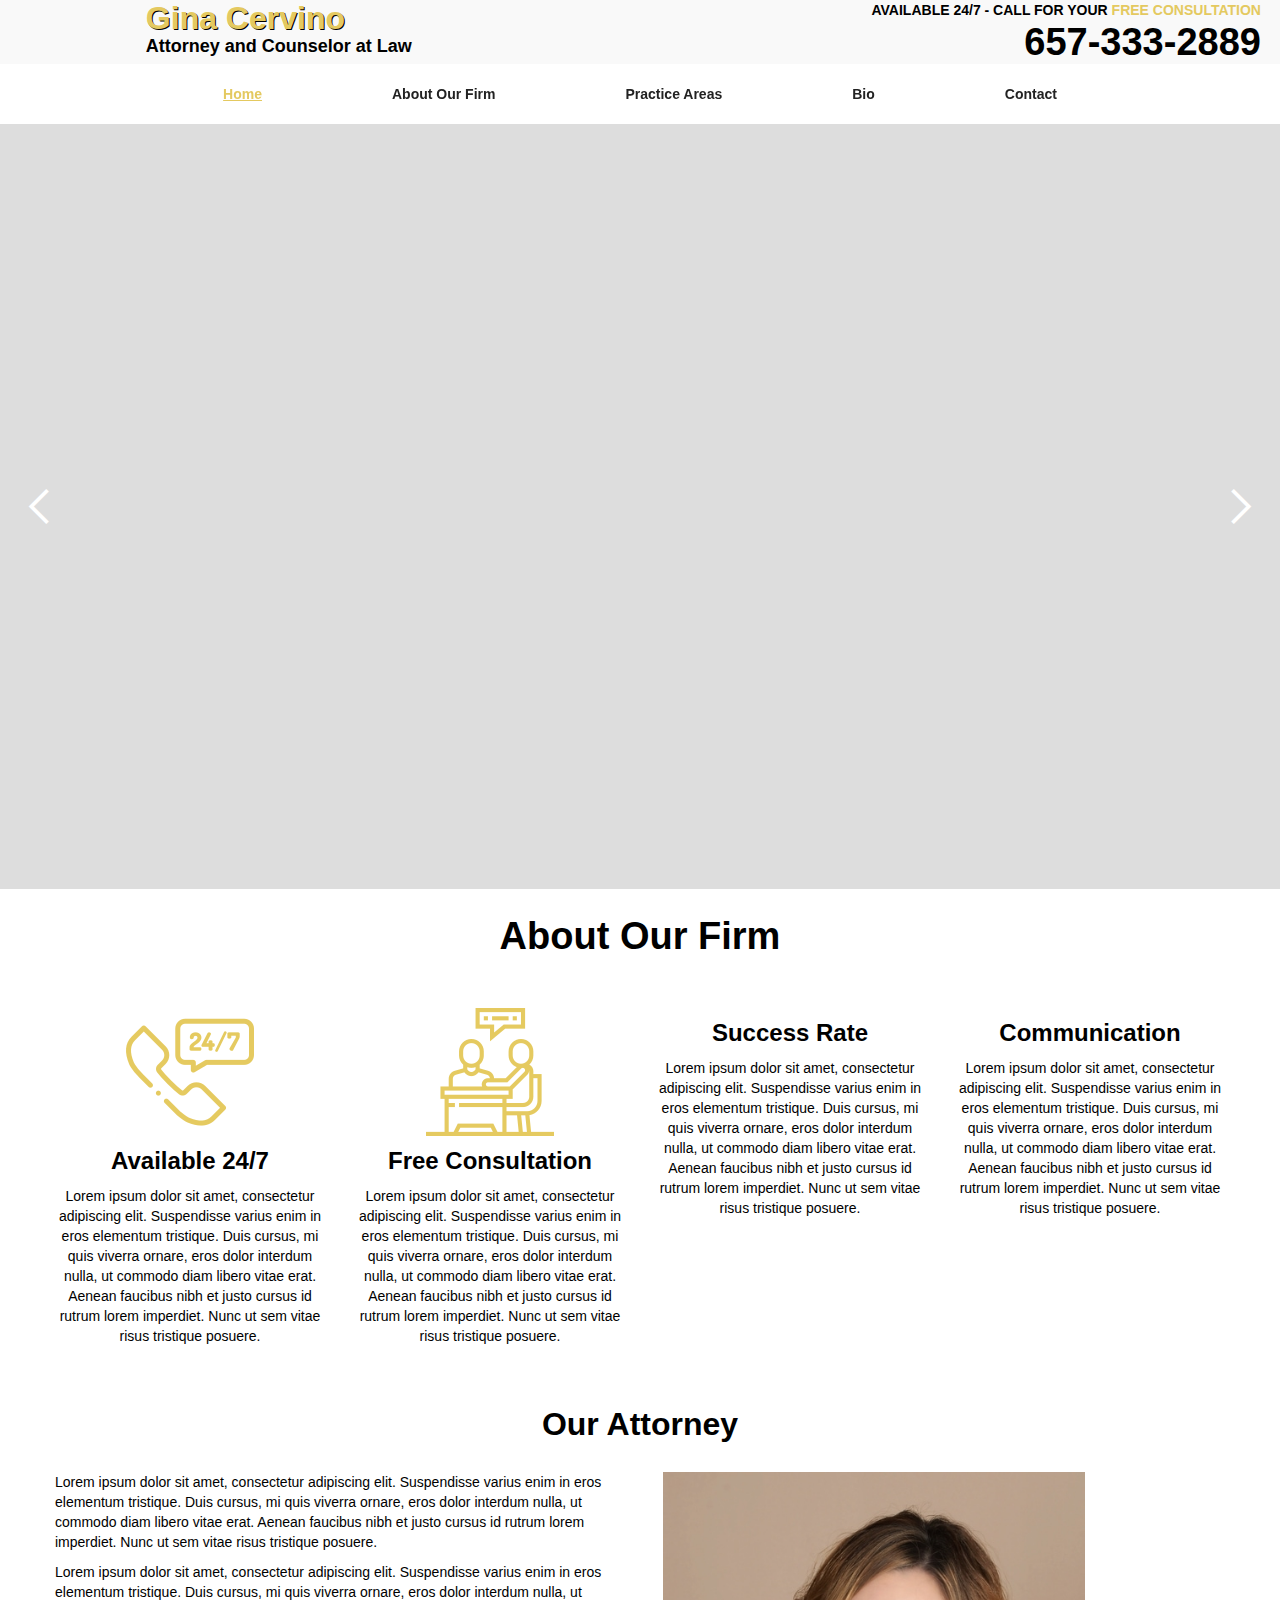
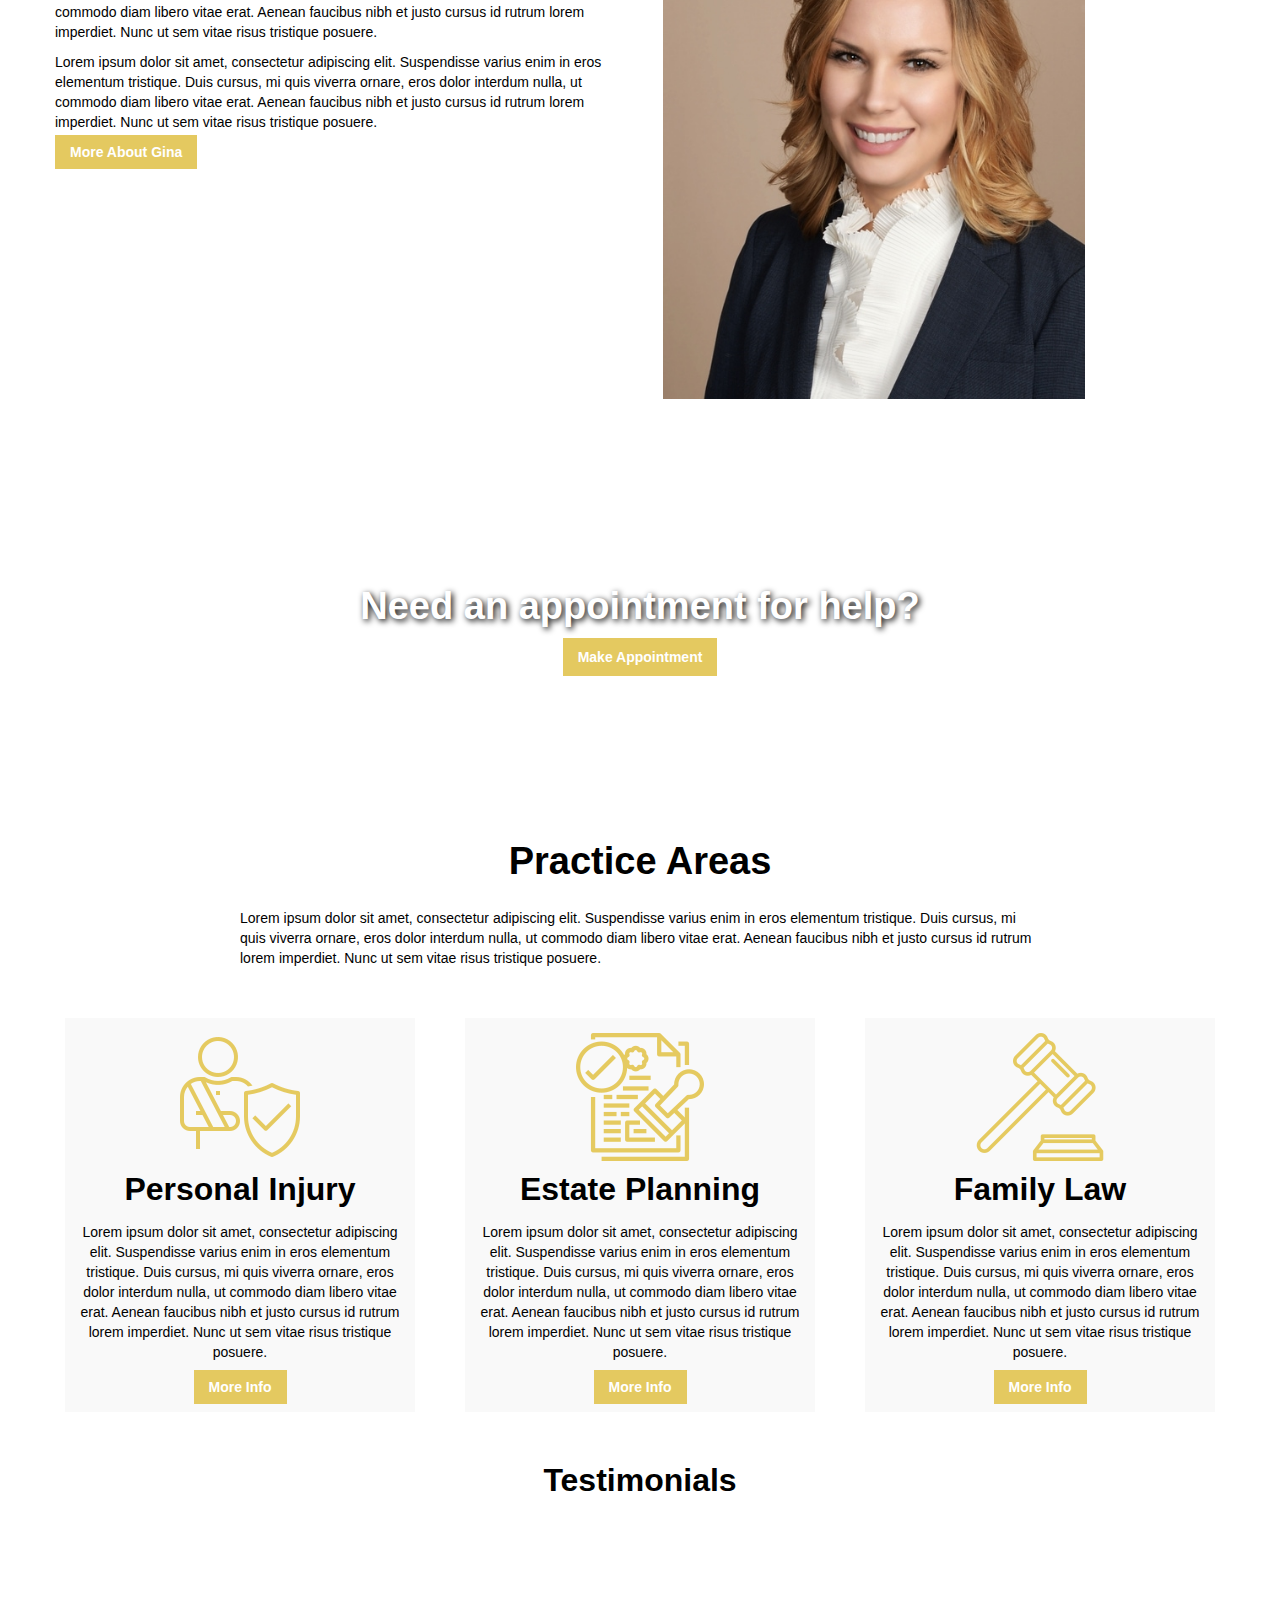
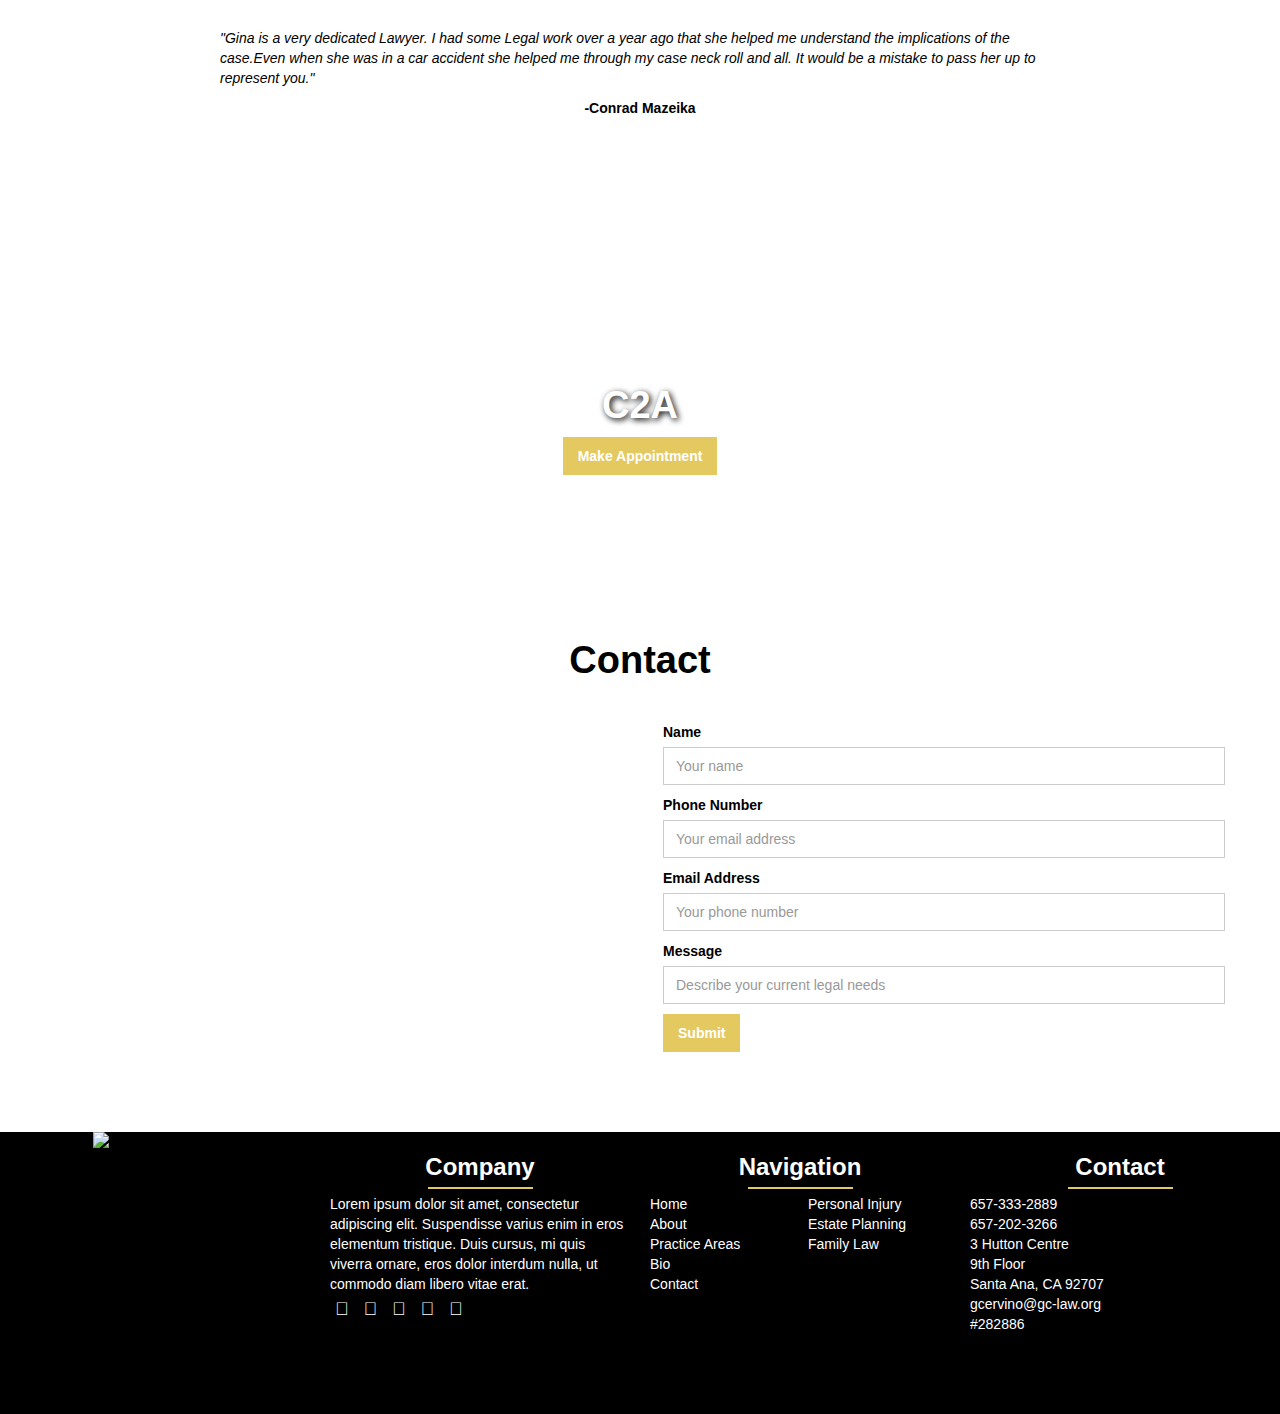
==== commit e07d239d: "Minor adjustments, awaiting client response" ====
--- a/index.html
+++ b/index.html
@@ -1,5 +1,5 @@
 <!DOCTYPE html>
-<!--  Last Published: Sun Dec 29 2019 14:52:51 GMT+0000 (Coordinated Universal Time)  -->
+<!--  Last Published: Tue Dec 31 2019 07:41:35 GMT+0000 (Coordinated Universal Time)  -->
 <html data-wf-page="5df47e670730a5e2581f09b1" data-wf-site="5df47e670730a53c6e1f09b0">
 <head>
   <meta charset="utf-8">
@@ -167,8 +167,7 @@
           <div class="w-layout-grid _1_1_grid">
             <ul class="w-list-unstyled">
               <li class="list-item-2">Lorem ipsum dolor sit amet, consectetur adipiscing elit. Suspendisse varius enim in eros elementum tristique. Duis cursus, mi quis viverra ornare, eros dolor interdum nulla, ut commodo diam libero vitae erat.</li>
-              <li class="footer_icons"><a href="https://www.facebook.com/Gina-Cervino-Attorney-at-Law-299554404084894/" target="_blank" class="footer_link"></a>      </li>
-              <li class="footer_icons"><a href="https://www.linkedin.com/in/ginacervino/" target="_blank" class="footer_link"></a>   </li>
+              <li class="footer_icons"><a href="https://www.facebook.com/Gina-Cervino-Attorney-at-Law-299554404084894/" target="_blank" class="footer_link"></a>         <a href="https://www.linkedin.com/in/ginacervino/" target="_blank" class="footer_link"></a>   </li>
             </ul>
           </div>
         </div>
@@ -204,9 +203,7 @@
           </div>
         </div>
       </div>
-      <div class="legal_block">
-        <h5 class="heading-8">© 2020 GC Law - All rights reserved.</h5>
-      </div>
+      <div class="legal_block">© 2020 GC Law - All rights reserved.</div>
     </div>
   </div>
   <script src="https://d3e54v103j8qbb.cloudfront.net/js/jquery-3.4.1.min.220afd743d.js" type="text/javascript" integrity="sha256-CSXorXvZcTkaix6Yvo6HppcZGetbYMGWSFlBw8HfCJo=" crossorigin="anonymous"></script>
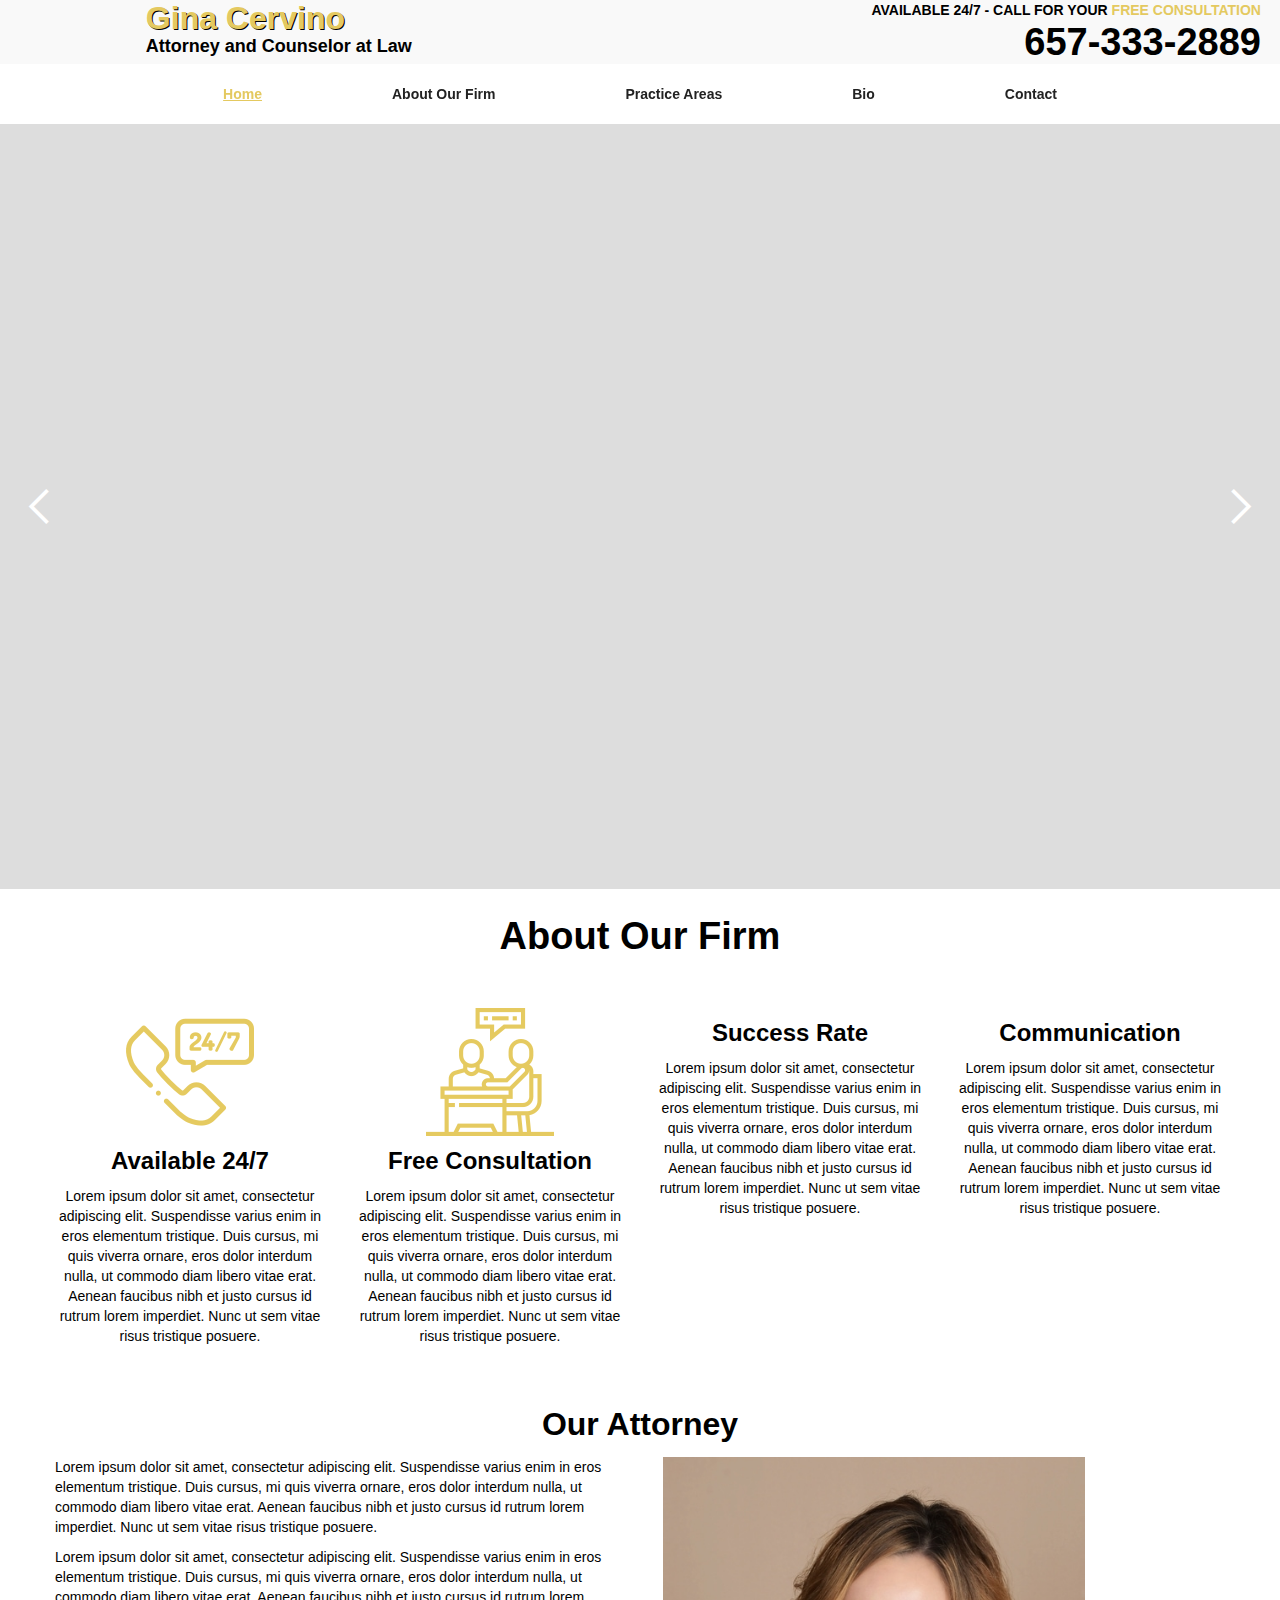
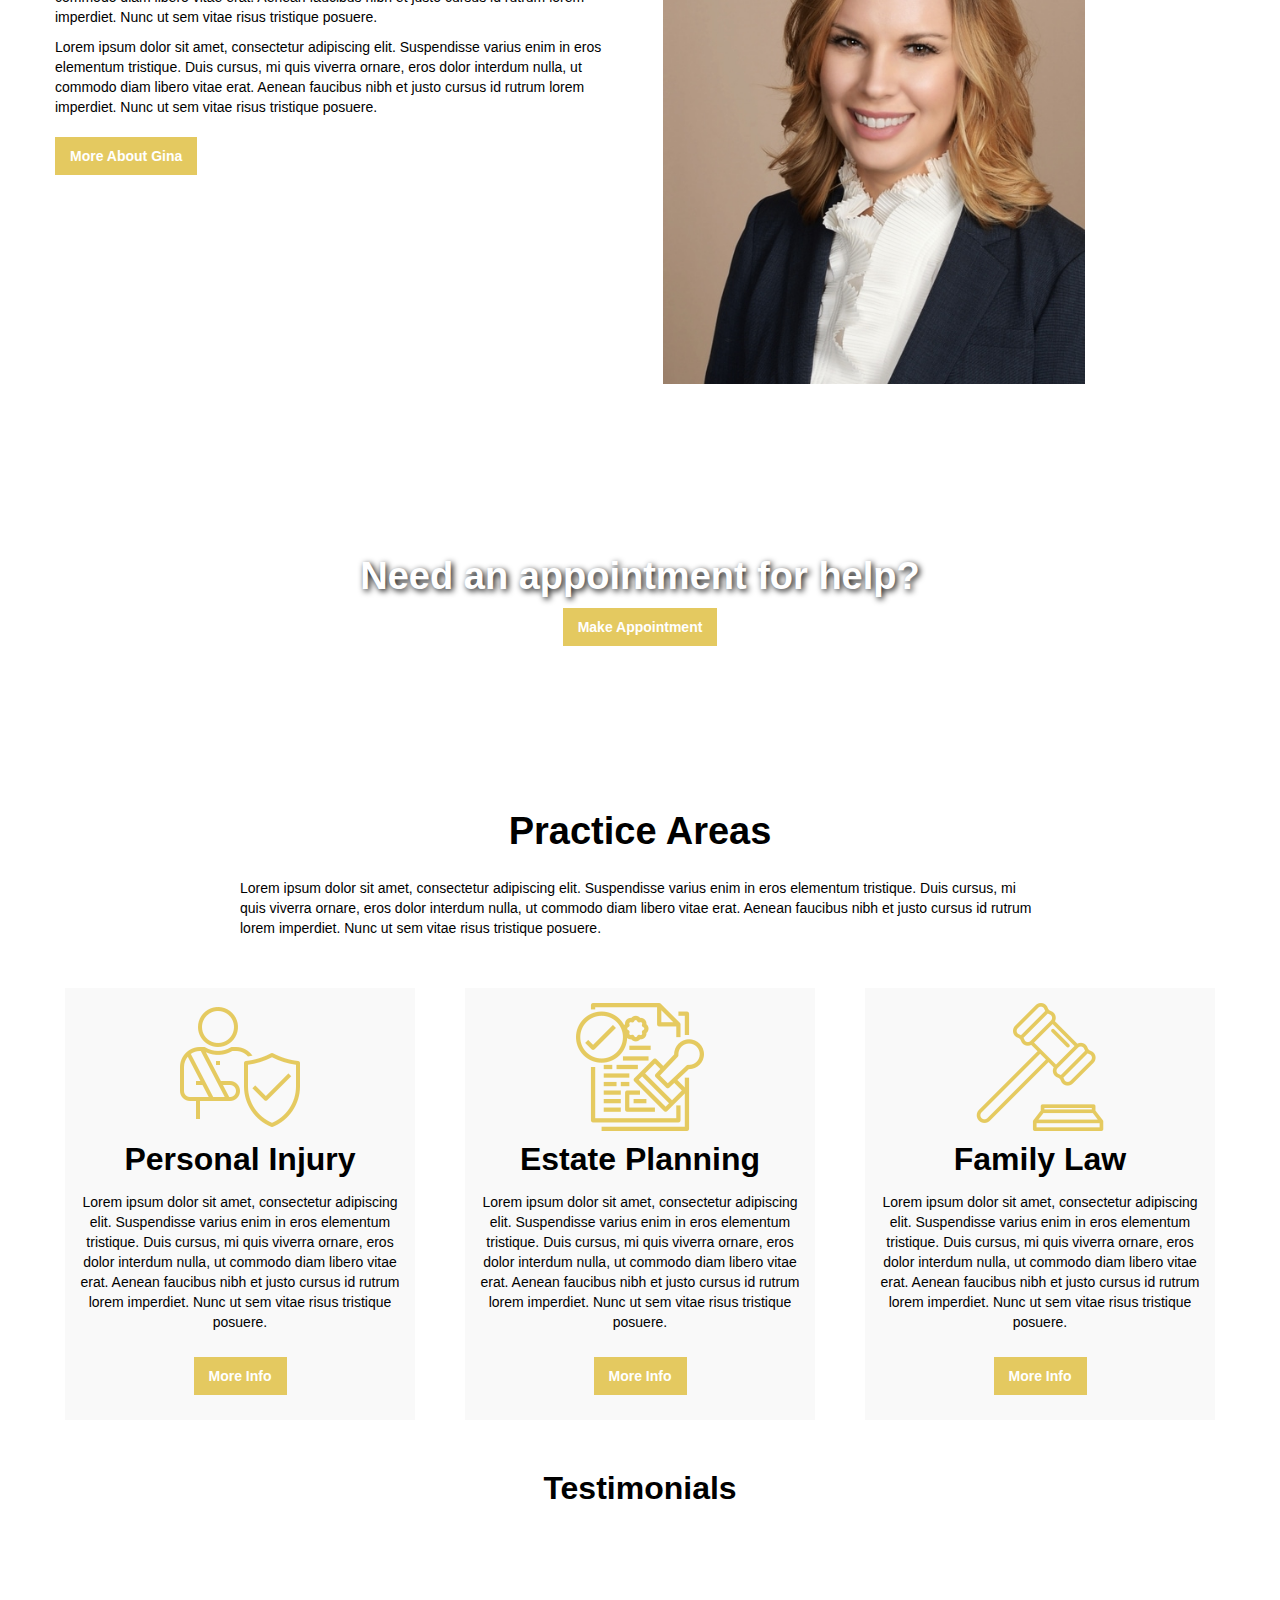
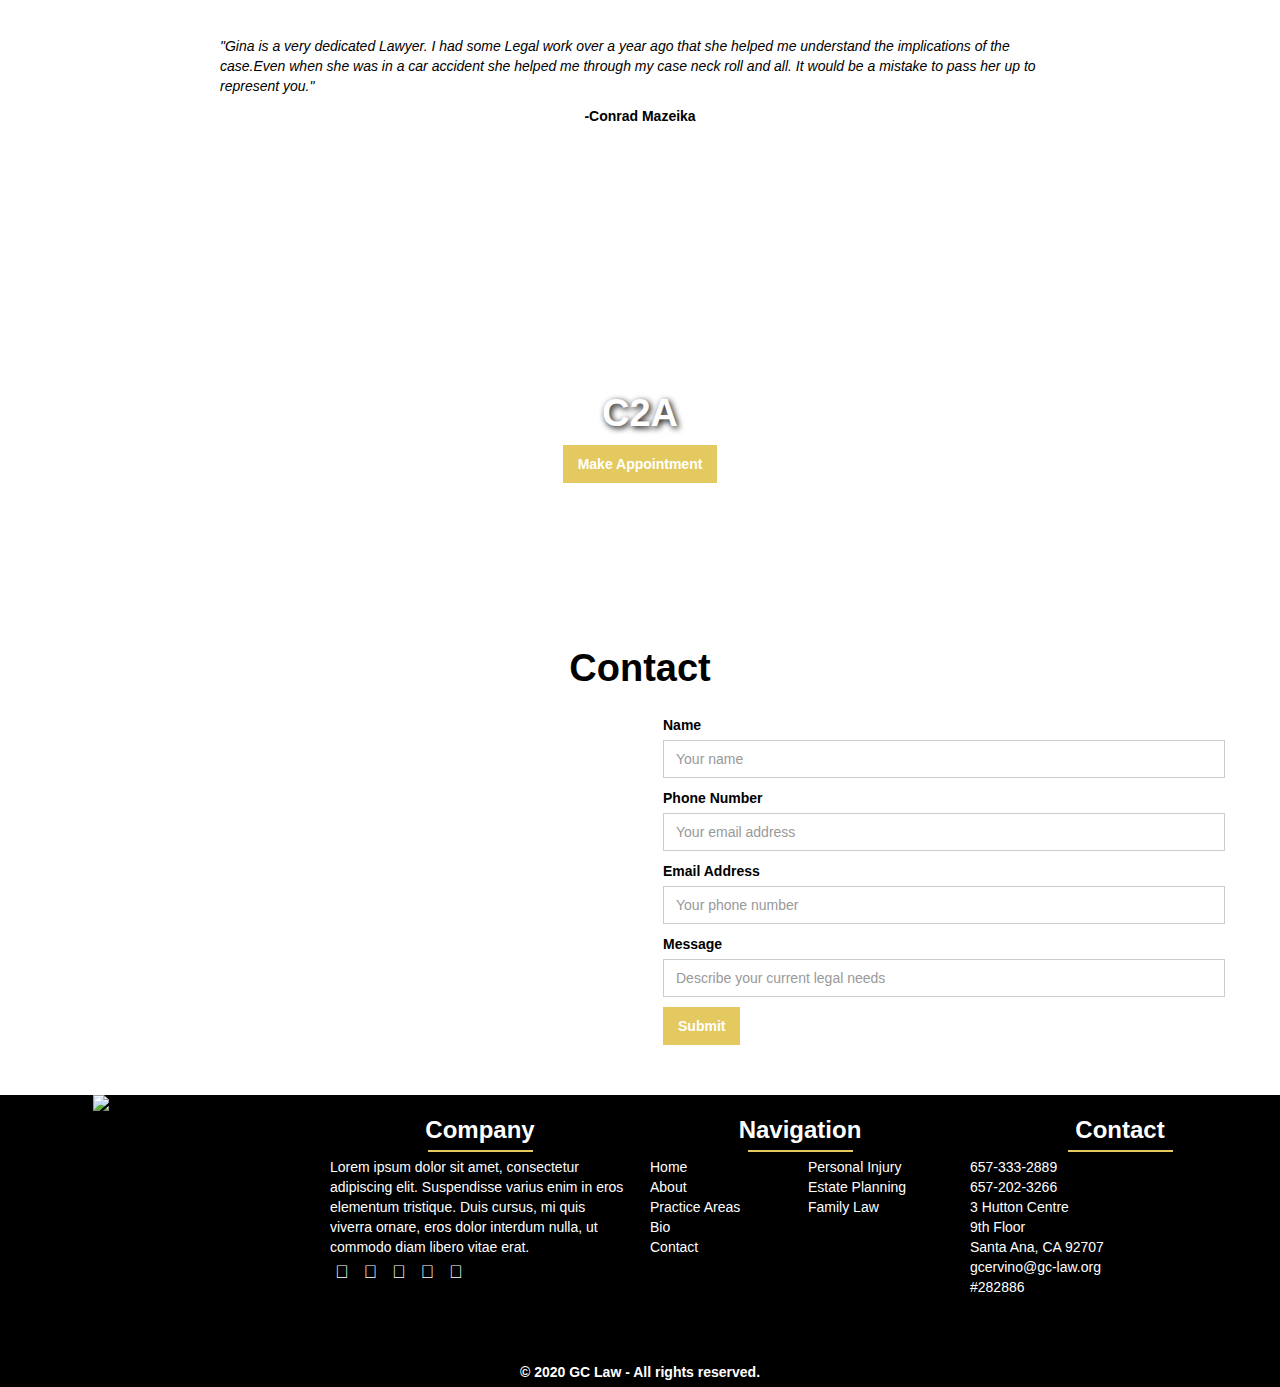
==== commit c926c5f0: "Cleaned up stlying name convention and overall styling aspects of the page" ====
--- a/index.html
+++ b/index.html
@@ -1,5 +1,5 @@
 <!DOCTYPE html>
-<!--  Last Published: Tue Dec 31 2019 07:41:35 GMT+0000 (Coordinated Universal Time)  -->
+<!--  Last Published: Tue Dec 31 2019 23:18:06 GMT+0000 (Coordinated Universal Time)  -->
 <html data-wf-page="5df47e670730a5e2581f09b1" data-wf-site="5df47e670730a53c6e1f09b0">
 <head>
   <meta charset="utf-8">
--- a/css/gc-law.css
+++ b/css/gc-law.css
@@ -206,7 +206,10 @@
 }
 
 .legal_block {
-  padding-bottom: 0px;
+  padding: 5px 0px;
+  color: #fff;
+  font-weight: 700;
+  text-align: center;
 }
 
 .heading-8 {
@@ -451,11 +454,20 @@
 ._2_block {
   display: block;
   width: 50%;
-  padding: 15px;
-  text-align: left;
+  padding: 0px 15px;
+  text-align: left;
+}
+
+._2_block.left_align {
+  text-align: left;
+}
+
+._2_block.right_align {
+  text-align: right;
 }
 
 .form-block {
+  margin-bottom: 0px;
   -webkit-box-flex: 1;
   -webkit-flex: 1;
   -ms-flex: 1;
@@ -662,6 +674,7 @@
 }
 
 .heading-21 {
+  margin-top: 0px;
   text-align: right;
 }
 
@@ -669,16 +682,20 @@
   text-align: right;
 }
 
-.paragraph-13 {
-  text-align: left;
+.pa_para {
+  text-align: left;
+}
+
+.pa_para.right_align {
+  text-align: right;
 }
 
 .info_button {
-  display: inline;
+  display: inline-block;
   width: auto;
-  margin-right: auto;
-  margin-left: auto;
+  margin: 10px 0px;
   background-color: #e4c960;
+  text-align: left;
 }
 
 .image-10 {
@@ -770,6 +787,11 @@
   margin: 50px auto;
 }
 
+.social_media_block {
+  margin-top: 25px;
+  margin-bottom: 25px;
+}
+
 .field-label-5 {
   text-align: left;
 }
@@ -784,6 +806,61 @@
 
 .field-label-8 {
   text-align: left;
+}
+
+.grid {
+  -ms-grid-columns: 1fr 1fr 1fr 1fr 1fr;
+  grid-template-columns: 1fr 1fr 1fr 1fr 1fr;
+  -ms-grid-rows: auto;
+  grid-template-rows: auto;
+  text-align: center;
+}
+
+.icon_block {
+  text-align: center;
+}
+
+.div-block-6 {
+  text-align: center;
+}
+
+.div-block-7 {
+  text-align: center;
+}
+
+.image-11 {
+  max-width: 50%;
+}
+
+.image-12 {
+  max-width: 50%;
+}
+
+.image-13 {
+  max-width: 50%;
+}
+
+.image-14 {
+  max-width: 50%;
+}
+
+.image-15 {
+  max-width: 50%;
+}
+
+.text-block {
+  padding: 5px;
+  color: #fff;
+  font-weight: 700;
+  text-align: center;
+}
+
+.pa_page_h2 {
+  margin-top: 0px;
+}
+
+.heading-23 {
+  margin-top: 0px;
 }
 
 @font-face {
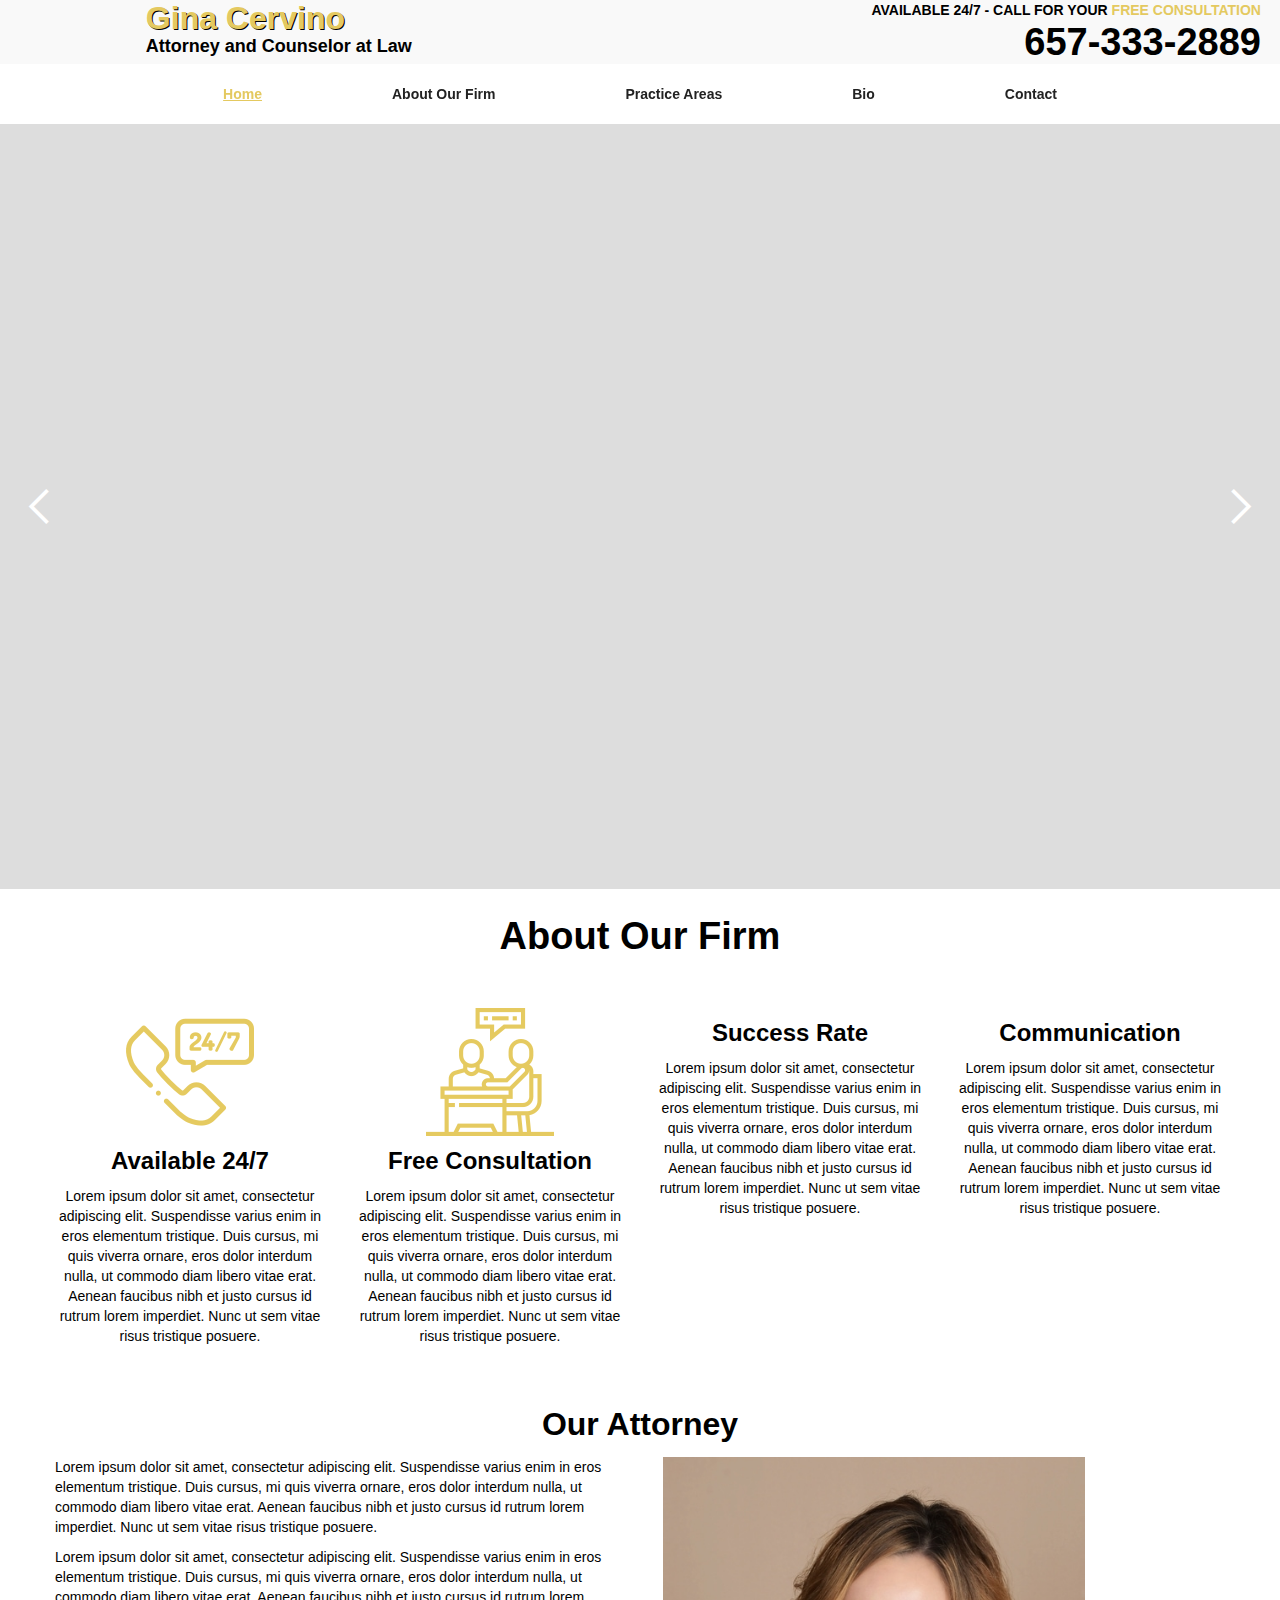
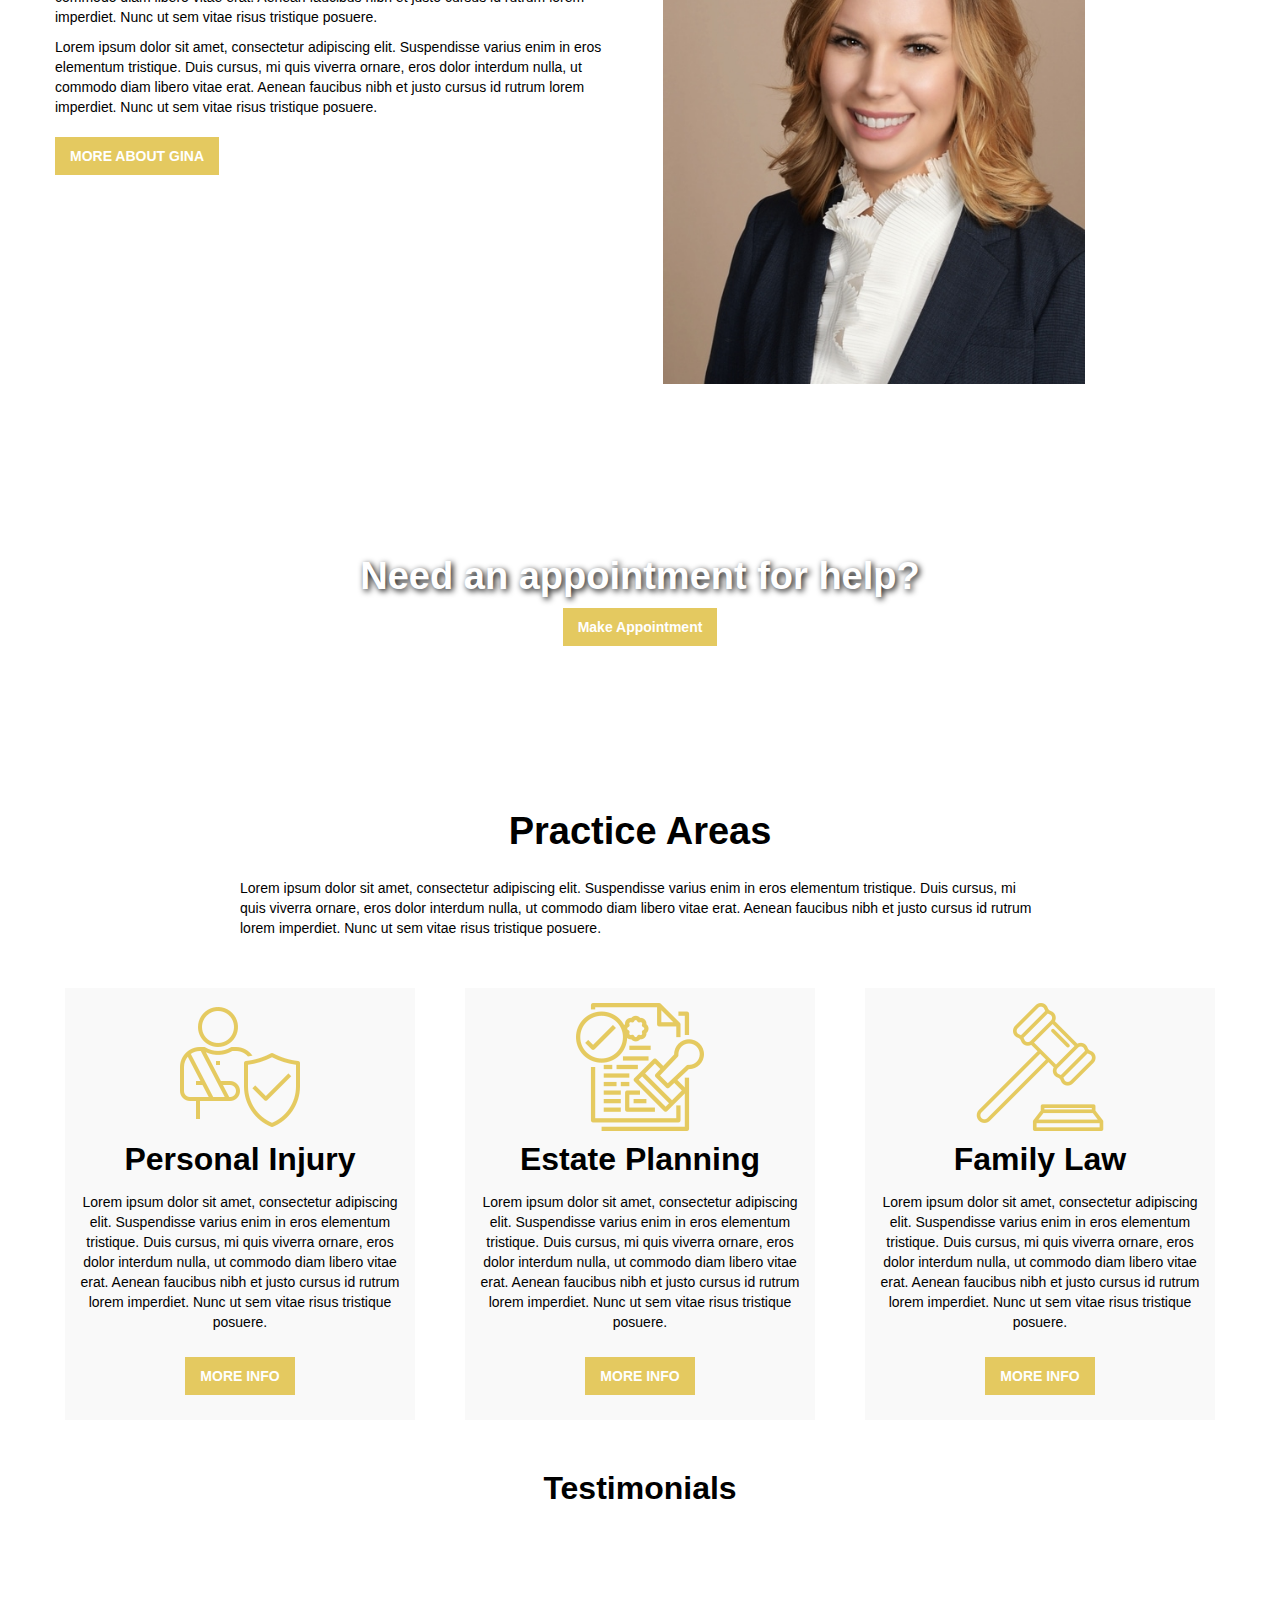
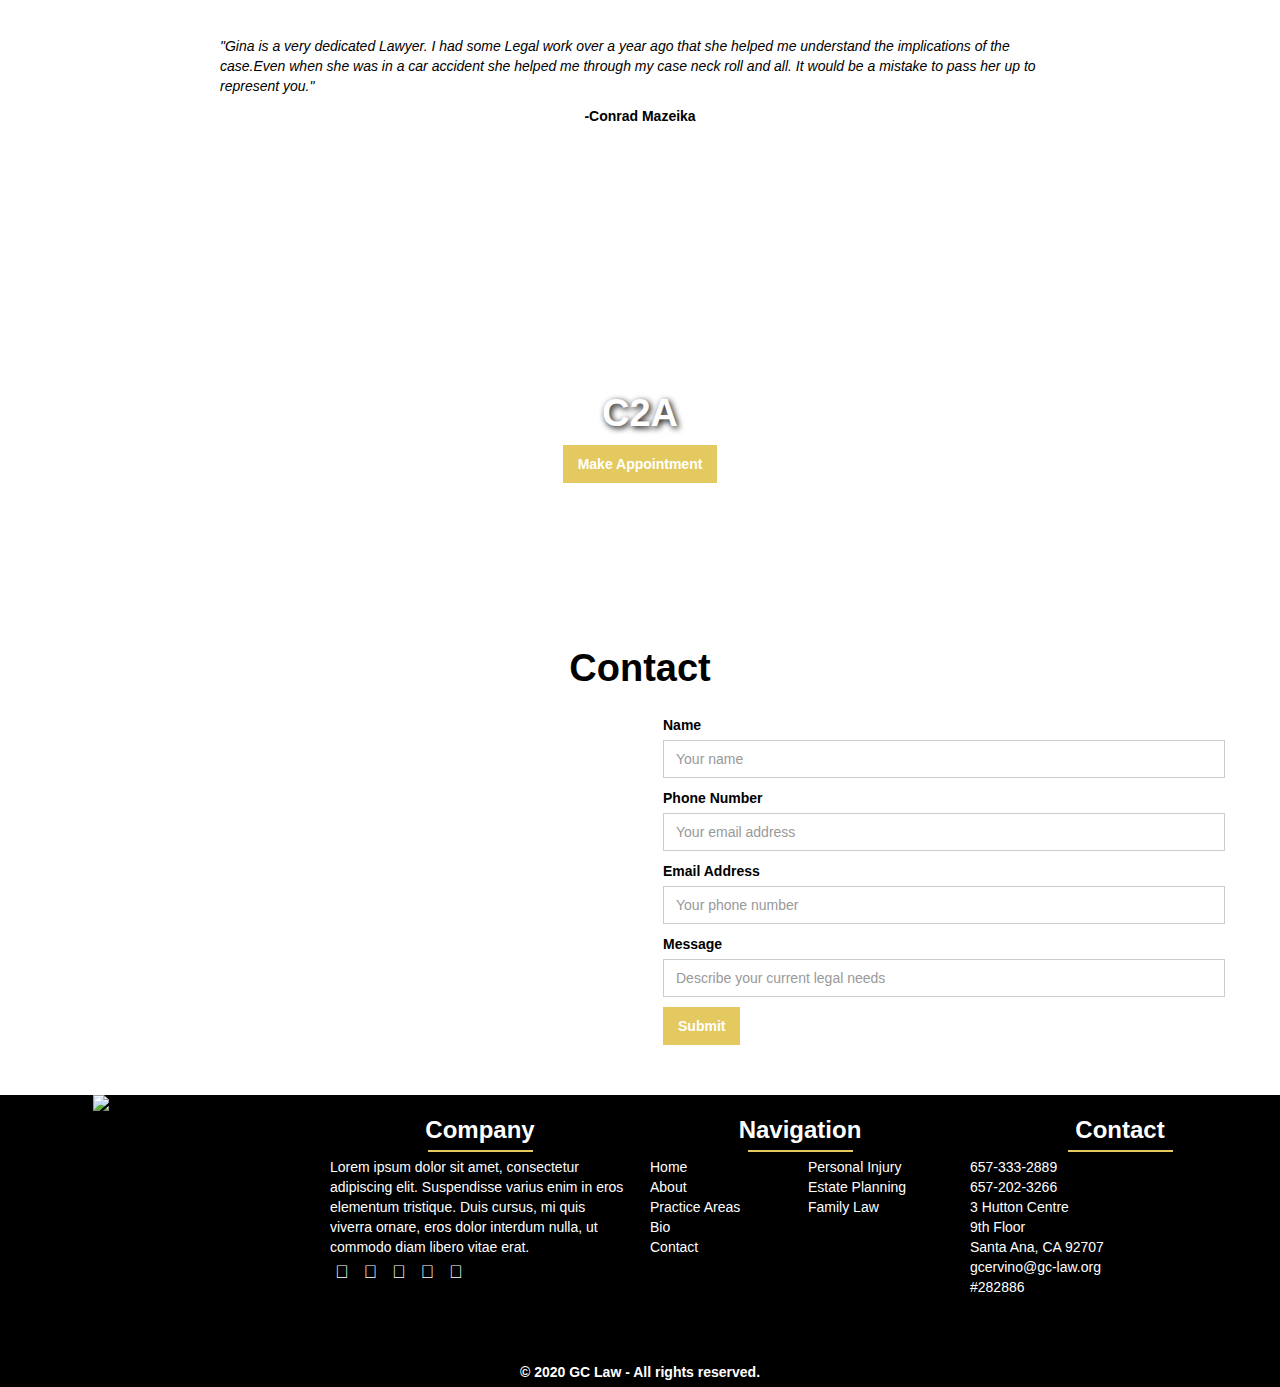
==== commit 91b6151c: "Working on bio page layout, though unsure client requirements or wants" ====
--- a/index.html
+++ b/index.html
@@ -1,5 +1,5 @@
 <!DOCTYPE html>
-<!--  Last Published: Tue Dec 31 2019 23:18:06 GMT+0000 (Coordinated Universal Time)  -->
+<!--  Last Published: Wed Jan 01 2020 07:56:24 GMT+0000 (Coordinated Universal Time)  -->
 <html data-wf-page="5df47e670730a5e2581f09b1" data-wf-site="5df47e670730a53c6e1f09b0">
 <head>
   <meta charset="utf-8">
--- a/css/gc-law.css
+++ b/css/gc-law.css
@@ -210,26 +210,6 @@
   color: #fff;
   font-weight: 700;
   text-align: center;
-}
-
-.heading-8 {
-  display: -webkit-box;
-  display: -webkit-flex;
-  display: -ms-flexbox;
-  display: flex;
-  margin-right: auto;
-  margin-bottom: 0px;
-  margin-left: auto;
-  padding-bottom: 0px;
-  -webkit-box-pack: center;
-  -webkit-justify-content: center;
-  -ms-flex-pack: center;
-  justify-content: center;
-  -webkit-box-align: center;
-  -webkit-align-items: center;
-  -ms-flex-align: center;
-  align-items: center;
-  color: #fff;
 }
 
 .c2a_1_section {
@@ -656,10 +636,6 @@
   text-align: center;
 }
 
-.heading-19 {
-  text-align: center;
-}
-
 .sub_section_h2 {
   display: block;
   margin-top: 15px;
@@ -671,15 +647,6 @@
 .slider-2 {
   margin-bottom: 50px;
   background-color: #fff;
-}
-
-.heading-21 {
-  margin-top: 0px;
-  text-align: right;
-}
-
-.paragraph-12 {
-  text-align: right;
 }
 
 .pa_para {
@@ -696,6 +663,7 @@
   margin: 10px 0px;
   background-color: #e4c960;
   text-align: left;
+  text-transform: uppercase;
 }
 
 .image-10 {
@@ -778,10 +746,6 @@
   align-items: center;
 }
 
-.paragraph-17 {
-  text-align: left;
-}
-
 .about_page {
   width: 90%;
   margin: 50px auto;
@@ -820,14 +784,6 @@
   text-align: center;
 }
 
-.div-block-6 {
-  text-align: center;
-}
-
-.div-block-7 {
-  text-align: center;
-}
-
 .image-11 {
   max-width: 50%;
 }
@@ -848,19 +804,67 @@
   max-width: 50%;
 }
 
-.text-block {
-  padding: 5px;
-  color: #fff;
-  font-weight: 700;
-  text-align: center;
-}
-
 .pa_page_h2 {
   margin-top: 0px;
 }
 
-.heading-23 {
-  margin-top: 0px;
+.affiliation_row {
+  -ms-grid-columns: 1fr 1fr 1fr 1fr;
+  grid-template-columns: 1fr 1fr 1fr 1fr;
+  -ms-grid-rows: auto;
+  grid-template-rows: auto;
+}
+
+.affiliation_block {
+  text-align: center;
+}
+
+.image-16 {
+  text-align: left;
+}
+
+.image-17 {
+  margin-top: 0px;
+}
+
+.image-18 {
+  margin-top: 0px;
+}
+
+#w-node-a2df80521e47-21cd276a {
+  -webkit-align-self: center;
+  -ms-flex-item-align: center;
+  -ms-grid-row-align: center;
+  align-self: center;
+  -ms-grid-column-align: center;
+  justify-self: center;
+}
+
+#w-node-986b8569ed46-21cd276a {
+  -webkit-align-self: center;
+  -ms-flex-item-align: center;
+  -ms-grid-row-align: center;
+  align-self: center;
+  -ms-grid-column-align: center;
+  justify-self: center;
+}
+
+#w-node-13afbf003e07-21cd276a {
+  -ms-grid-column-align: center;
+  justify-self: center;
+  -webkit-align-self: center;
+  -ms-flex-item-align: center;
+  -ms-grid-row-align: center;
+  align-self: center;
+}
+
+#w-node-e8afcc7f0d25-21cd276a {
+  -ms-grid-column-align: center;
+  justify-self: center;
+  -webkit-align-self: center;
+  -ms-flex-item-align: center;
+  -ms-grid-row-align: center;
+  align-self: center;
 }
 
 @font-face {
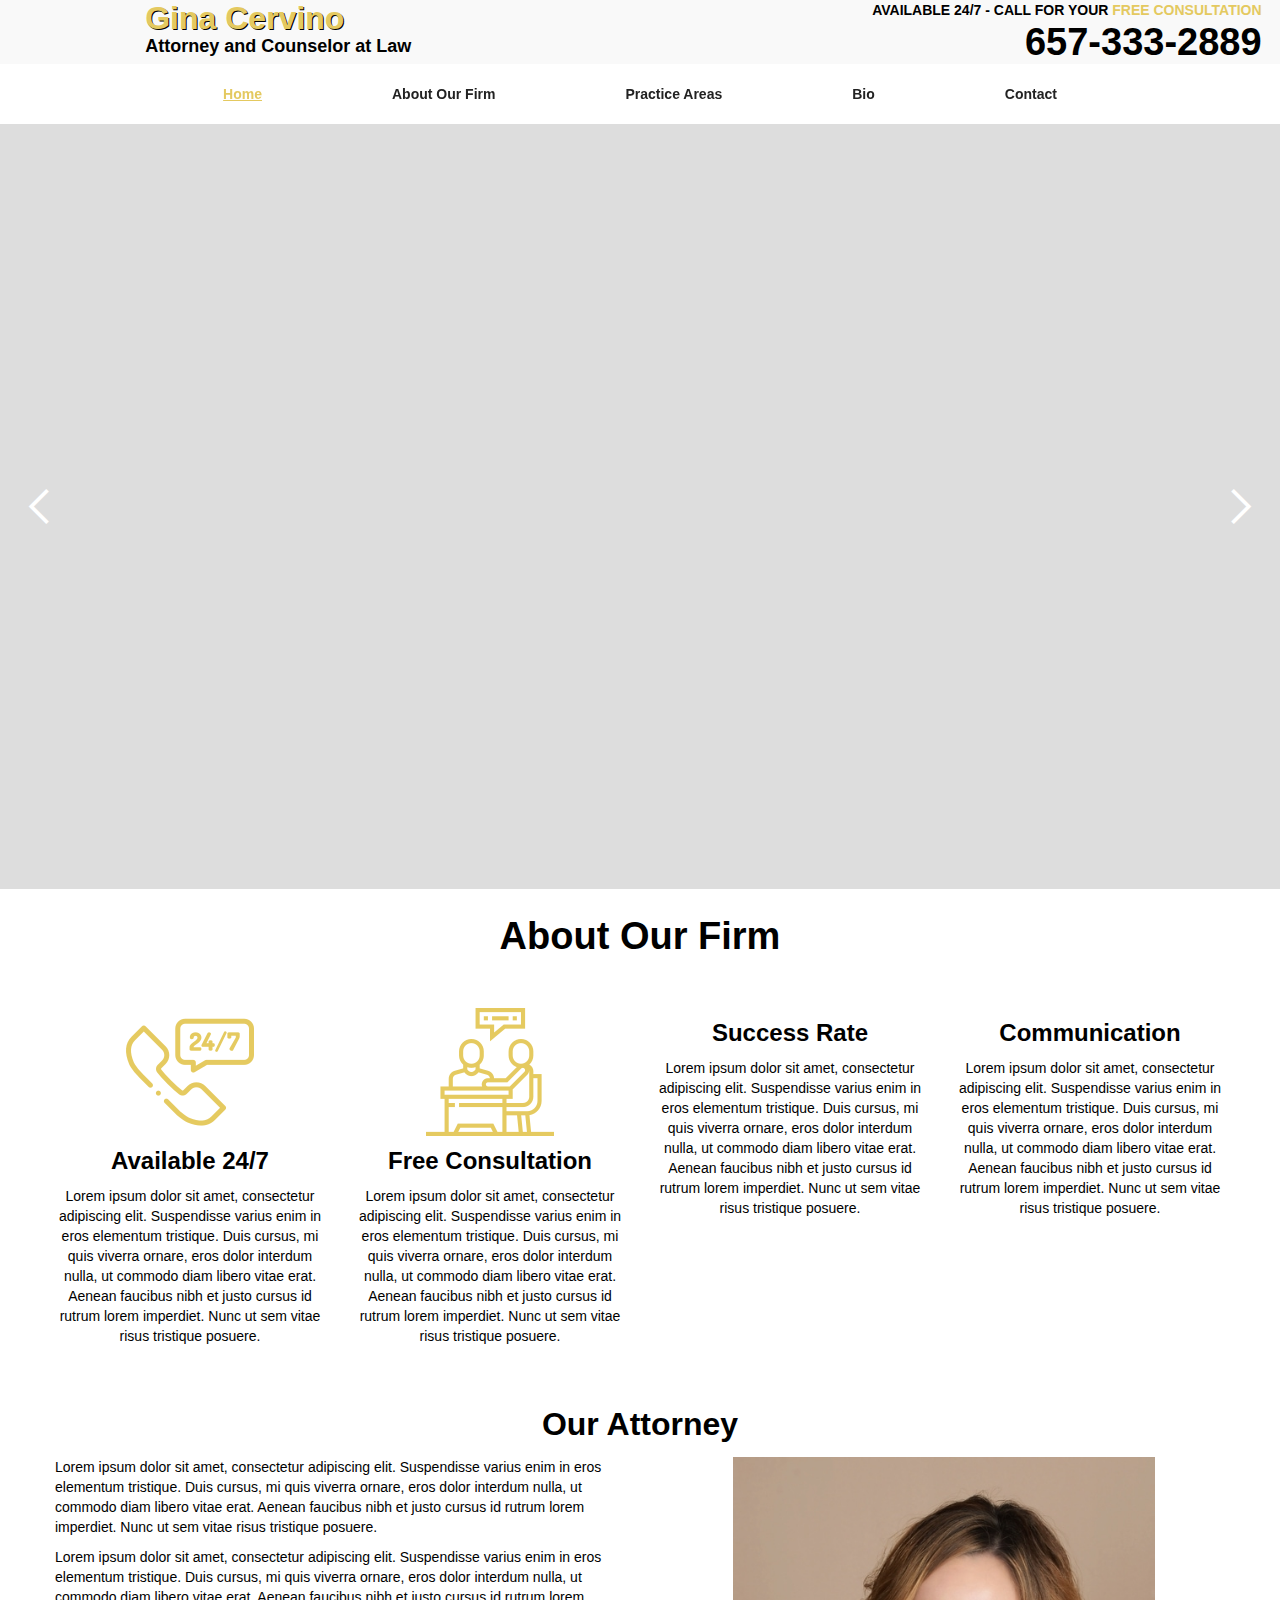
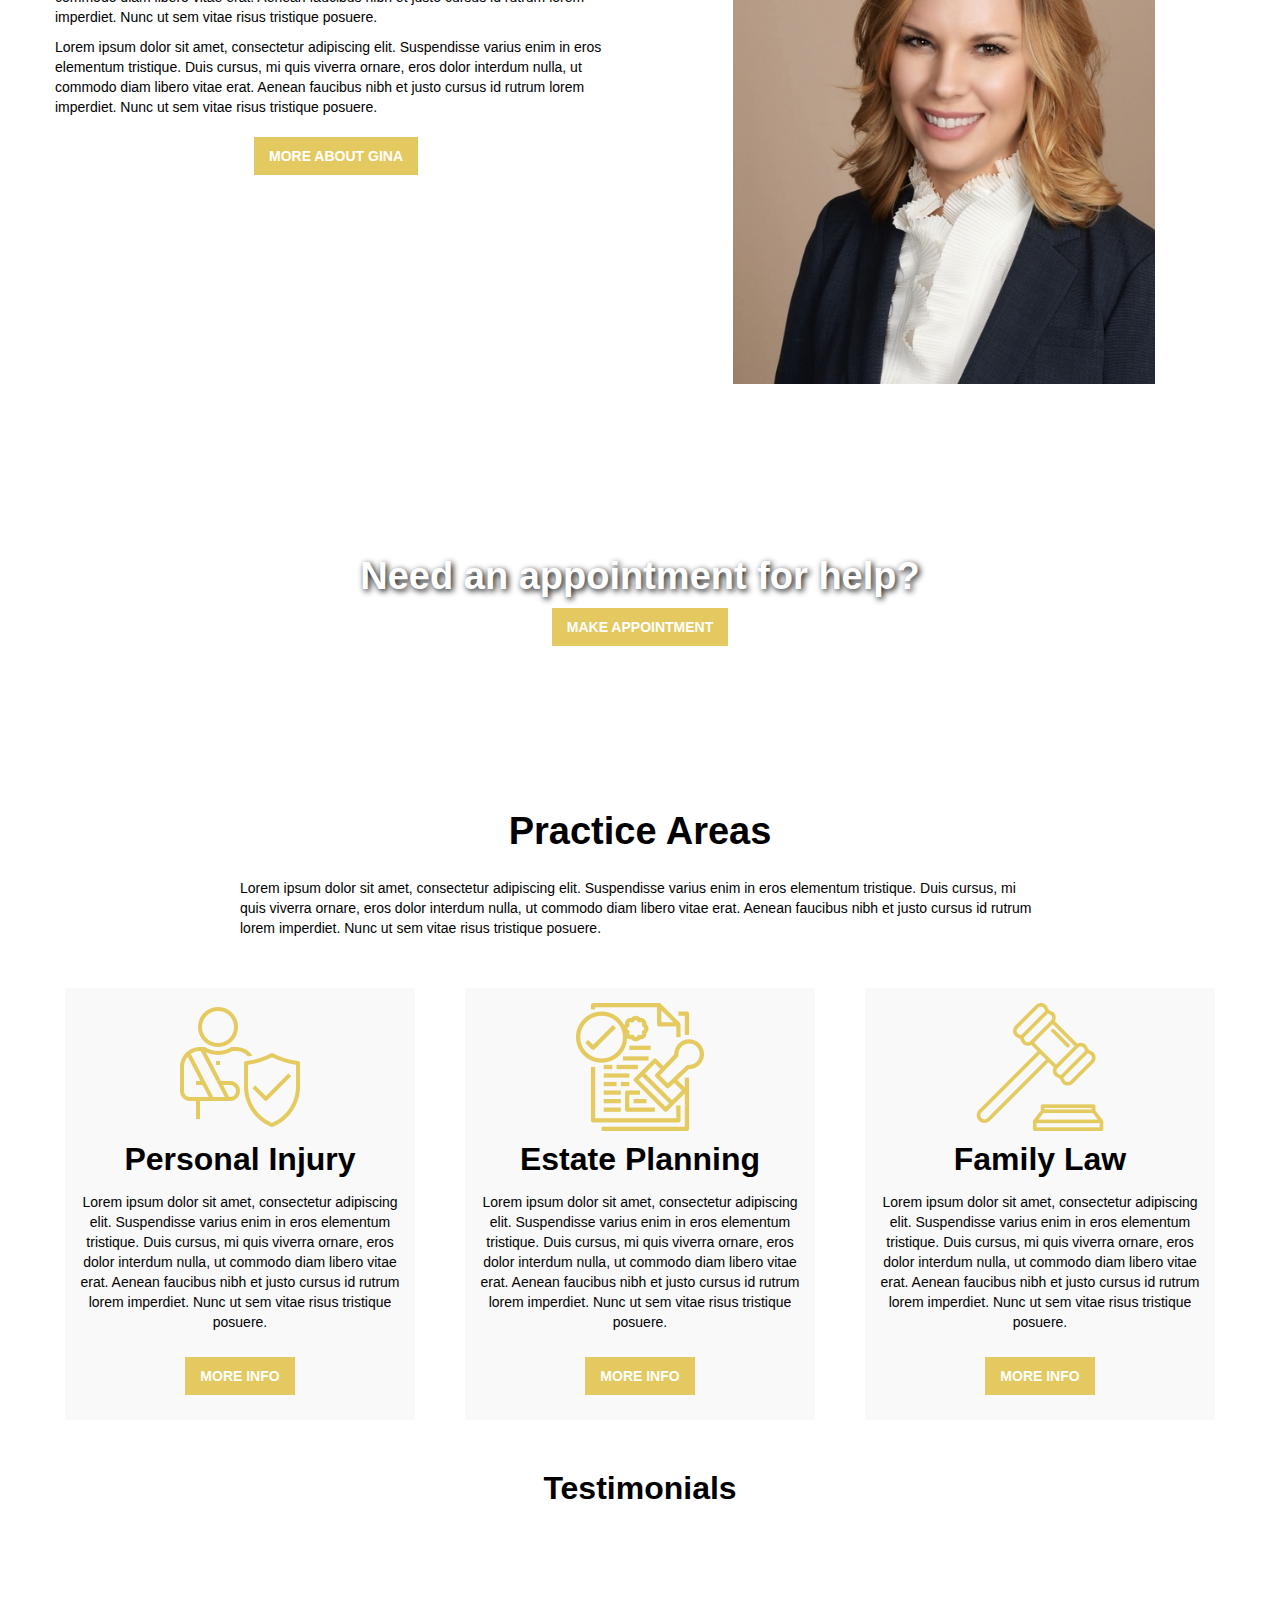
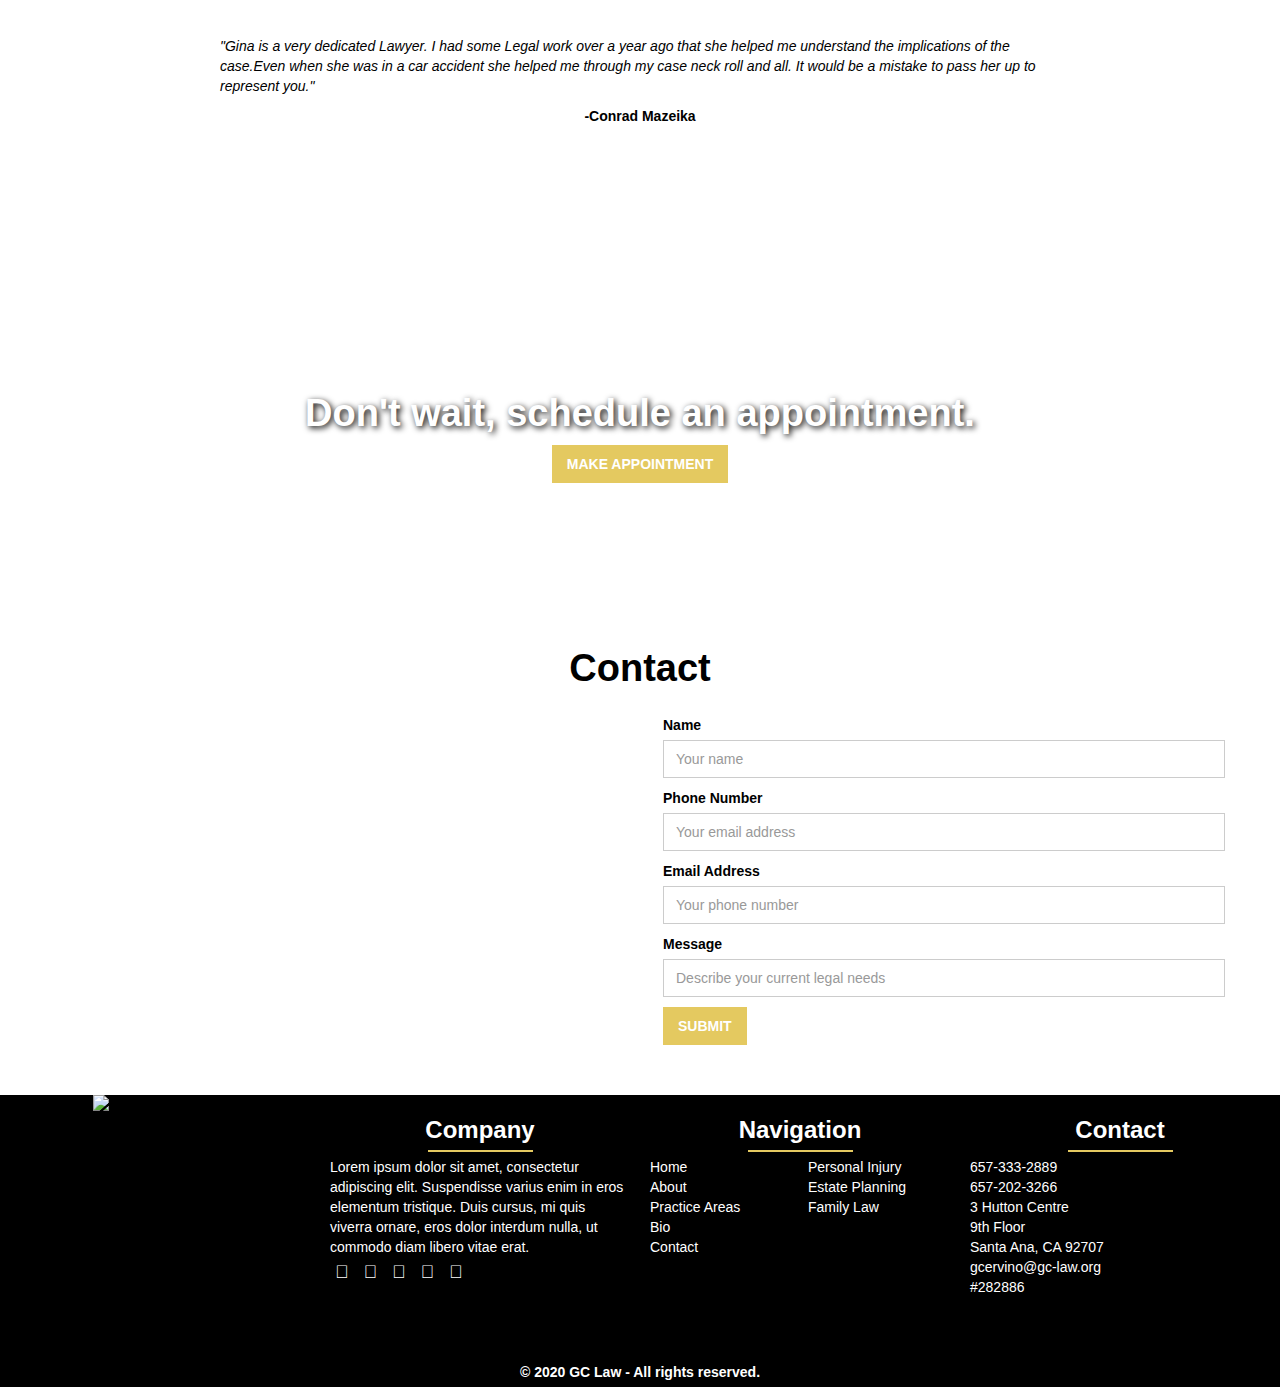
==== commit c0145067: "Adjusted ends container to be full width and shrunk down logo size until new one arrives" ====
--- a/index.html
+++ b/index.html
@@ -1,5 +1,5 @@
 <!DOCTYPE html>
-<!--  Last Published: Wed Jan 01 2020 07:56:24 GMT+0000 (Coordinated Universal Time)  -->
+<!--  Last Published: Tue Jan 14 2020 16:40:31 GMT+0000 (Coordinated Universal Time)  -->
 <html data-wf-page="5df47e670730a5e2581f09b1" data-wf-site="5df47e670730a53c6e1f09b0">
 <head>
   <meta charset="utf-8">
@@ -24,7 +24,6 @@
             <h4 class="header_description">Attorney and Counselor at Law</h4>
           </div>
         </div>
-        <div class="_3_block"></div>
         <div class="_3_block">
           <div>
             <h5 class="header_c2a">AVAILABLE 24/7 - CALL FOR YOUR <span class="text-span">FREE CONSULTATION</span></h5>
@@ -45,7 +44,7 @@
         <div class="w-slider-mask">
           <div class="w-slide"><img src="images/handshake.jpeg" srcset="images/handshake-p-1080.jpeg 1080w, images/handshake-p-1600.jpeg 1600w, images/handshake-p-2000.jpeg 2000w, images/handshake-p-2600.jpeg 2600w, images/handshake-p-3200.jpeg 3200w, images/handshake.jpeg 5616w" sizes="(max-width: 5616px) 100vw, 5616px" alt="" class="image-8"></div>
           <div class="w-slide"><img src="images/lady_justice.jpeg" srcset="images/lady_justice-p-1080.jpeg 1080w, images/lady_justice-p-1600.jpeg 1600w, images/lady_justice-p-2000.jpeg 2000w, images/lady_justice-p-2600.jpeg 2600w, images/lady_justice-p-3200.jpeg 3200w, images/lady_justice.jpeg 5071w" sizes="(max-width: 5071px) 100vw, 5071px" alt=""></div>
-          <div class="w-slide"><img src="images/lady_justice.jpeg" srcset="images/lady_justice-p-1080.jpeg 1080w, images/lady_justice-p-1600.jpeg 1600w, images/lady_justice-p-2000.jpeg 2000w, images/lady_justice-p-2600.jpeg 2600w, images/lady_justice-p-3200.jpeg 3200w, images/lady_justice.jpeg 5071w" sizes="(max-width: 5071px) 100vw, 5071px" alt=""></div>
+          <div class="w-slide"><img src="images/court.jpg" srcset="images/court-p-500.jpeg 500w, images/court-p-1080.jpeg 1080w, images/court-p-1600.jpeg 1600w, images/court-p-2000.jpeg 2000w, images/court-p-2600.jpeg 2600w, images/court-p-3200.jpeg 3200w, images/court.jpg 5184w" sizes="(max-width: 5184px) 100vw, 5184px" alt=""></div>
         </div>
         <div class="w-slider-arrow-left">
           <div class="w-icon-slider-left"></div>
@@ -84,13 +83,13 @@
           <p class="paragraph-16">Lorem ipsum dolor sit amet, consectetur adipiscing elit. Suspendisse varius enim in eros elementum tristique. Duis cursus, mi quis viverra ornare, eros dolor interdum nulla, ut commodo diam libero vitae erat. Aenean faucibus nibh et justo cursus id rutrum lorem imperdiet. Nunc ut sem vitae risus tristique posuere.</p>
           <p class="paragraph-14">Lorem ipsum dolor sit amet, consectetur adipiscing elit. Suspendisse varius enim in eros elementum tristique. Duis cursus, mi quis viverra ornare, eros dolor interdum nulla, ut commodo diam libero vitae erat. Aenean faucibus nibh et justo cursus id rutrum lorem imperdiet. Nunc ut sem vitae risus tristique posuere.</p>
           <p class="paragraph-15">Lorem ipsum dolor sit amet, consectetur adipiscing elit. Suspendisse varius enim in eros elementum tristique. Duis cursus, mi quis viverra ornare, eros dolor interdum nulla, ut commodo diam libero vitae erat. Aenean faucibus nibh et justo cursus id rutrum lorem imperdiet. Nunc ut sem vitae risus tristique posuere.</p><a href="bio.html" class="info_button w-button"><strong>More About Gina</strong></a></div>
-        <div class="_2_block"><img src="images/cervino1.jpg" srcset="images/cervino1-p-500.jpeg 500w, images/cervino1-p-800.jpeg 800w, images/cervino1-p-1080.jpeg 1080w, images/cervino1-p-1600.jpeg 1600w, images/cervino1-p-2000.jpeg 2000w, images/cervino1.jpg 2400w" sizes="(max-width: 479px) 33vw, 35vw" alt="" class="image-10"></div>
+        <div class="_2_block"><img src="images/cervino1.jpg" srcset="images/cervino1-p-500.jpeg 500w, images/cervino1-p-800.jpeg 800w, images/cervino1-p-1080.jpeg 1080w, images/cervino1-p-1600.jpeg 1600w, images/cervino1-p-2000.jpeg 2000w, images/cervino1.jpg 2400w" sizes="(max-width: 479px) 44vw, (max-width: 767px) 46vw, (max-width: 991px) 47vw, 35vw" alt="" class="image-10"></div>
       </div>
     </div>
   </div>
   <div class="c2a_1_section">
     <div class="c2a_1">
-      <h1 class="c2a_header">Need an appointment for help?</h1><a href="contact.html" class="appointment_button w-button"><strong>Make Appointment</strong></a></div>
+      <h1 class="c2a_header">Need an appointment for help?</h1><a href="contact.html" class="appointment_button w-button"><strong class="bold-text-2">Make Appointment</strong></a></div>
   </div>
   <div class="practice_areas_section">
     <div class="main_container">
@@ -136,7 +135,7 @@
   </div>
   <div class="c2a_2_section">
     <div class="c2a_2">
-      <h1 class="c2a_header">C2A</h1><a href="contact.html" class="appointment_button w-button"><strong>Make Appointment</strong></a></div>
+      <h1 class="c2a_header">Don&#x27;t wait, schedule an appointment.</h1><a href="contact.html" class="appointment_button w-button"><strong class="bold-text">Make Appointment</strong></a></div>
   </div>
   <div class="contact_section">
     <div class="main_container">
--- a/css/components.css
+++ b/css/components.css
@@ -1101,41 +1101,9 @@
 .w-dropdown-link.w--current {
   color: #0082f3;
 }
-.w-nav[data-collapse="all"] .w-dropdown,
-.w-nav[data-collapse="all"] .w-dropdown-toggle {
-  display: block;
-}
-.w-nav[data-collapse="all"] .w-dropdown-list {
-  position: static;
-}
-@media screen and (max-width: 991px) {
-  .w-nav[data-collapse="medium"] .w-dropdown,
-  .w-nav[data-collapse="medium"] .w-dropdown-toggle {
-    display: block;
-  }
-  .w-nav[data-collapse="medium"] .w-dropdown-list {
-    position: static;
-  }
-}
 @media screen and (max-width: 767px) {
-  .w-nav[data-collapse="small"] .w-dropdown,
-  .w-nav[data-collapse="small"] .w-dropdown-toggle {
-    display: block;
-  }
-  .w-nav[data-collapse="small"] .w-dropdown-list {
-    position: static;
-  }
   .w-nav-brand {
     padding-left: 10px;
-  }
-}
-@media screen and (max-width: 479px) {
-  .w-nav[data-collapse="tiny"] .w-dropdown,
-  .w-nav[data-collapse="tiny"] .w-dropdown-toggle {
-    display: block;
-  }
-  .w-nav[data-collapse="tiny"] .w-dropdown-list {
-    position: static;
   }
 }
 /**
@@ -1698,6 +1666,15 @@
 .w-nav[data-collapse="all"] .w-nav-button {
   display: block;
 }
+.w--nav-dropdown-open {
+  display: block;
+}
+.w--nav-dropdown-toggle-open {
+  display: block;
+}
+.w--nav-dropdown-list-open {
+  position: static;
+}
 @media screen and (max-width: 991px) {
   .w-nav[data-collapse="medium"] .w-nav-menu {
     display: none;
--- a/css/gc-law.css
+++ b/css/gc-law.css
@@ -435,7 +435,7 @@
   display: block;
   width: 50%;
   padding: 0px 15px;
-  text-align: left;
+  text-align: center;
 }
 
 ._2_block.left_align {
@@ -459,6 +459,7 @@
   background-color: #e4c960;
   font-weight: 700;
   text-align: left;
+  text-transform: uppercase;
 }
 
 .list-item-2 {
@@ -515,7 +516,7 @@
 }
 
 .image-7 {
-  max-width: 45%;
+  max-width: 20%;
 }
 
 .header_c2a {
@@ -712,7 +713,7 @@
 }
 
 .ends_container {
-  max-width: 1350px;
+  max-width: none;
   margin-right: auto;
   margin-left: auto;
 }
@@ -736,10 +737,10 @@
   -webkit-flex-direction: row;
   -ms-flex-direction: row;
   flex-direction: row;
-  -webkit-box-pack: center;
-  -webkit-justify-content: center;
-  -ms-flex-pack: center;
-  justify-content: center;
+  -webkit-box-pack: justify;
+  -webkit-justify-content: space-between;
+  -ms-flex-pack: justify;
+  justify-content: space-between;
   -webkit-box-align: center;
   -webkit-align-items: center;
   -ms-flex-align: center;
@@ -785,23 +786,23 @@
 }
 
 .image-11 {
-  max-width: 50%;
+  max-width: 25%;
 }
 
 .image-12 {
-  max-width: 50%;
+  max-width: 25%;
 }
 
 .image-13 {
-  max-width: 50%;
+  max-width: 25%;
 }
 
 .image-14 {
-  max-width: 50%;
+  max-width: 25%;
 }
 
 .image-15 {
-  max-width: 50%;
+  max-width: 25%;
 }
 
 .pa_page_h2 {
@@ -816,6 +817,7 @@
 }
 
 .affiliation_block {
+  background-color: transparent;
   text-align: center;
 }
 
@@ -829,6 +831,74 @@
 
 .image-18 {
   margin-top: 0px;
+}
+
+.bold-text {
+  font-weight: 700;
+  text-transform: uppercase;
+}
+
+.bold-text-2 {
+  text-transform: uppercase;
+}
+
+@media (max-width: 991px) {
+  ._4_block {
+    width: 50%;
+  }
+  .about_h3 {
+    text-align: center;
+  }
+  .legal_block {
+    font-size: 12px;
+  }
+  .paragraph-5 {
+    margin-right: 75px;
+    margin-left: 75px;
+  }
+  ._3_block {
+    width: 50%;
+  }
+  .practice_area_h2 {
+    font-size: 32px;
+  }
+  .footer_link {
+    font-size: 12px;
+  }
+  ._2_block {
+    text-align: center;
+  }
+  .list-item-2 {
+    font-size: 12px;
+  }
+  .header_c2a {
+    font-size: 12px;
+  }
+  .header_description {
+    font-size: 14px;
+  }
+  .div-block-3 {
+    -webkit-box-flex: 0;
+    -webkit-flex: 0 auto;
+    -ms-flex: 0 auto;
+    flex: 0 auto;
+  }
+  .div-block-4 {
+    -webkit-box-flex: 1;
+    -webkit-flex: 1;
+    -ms-flex: 1;
+    flex: 1;
+  }
+  .call_link {
+    font-size: 24px;
+  }
+  .header_name {
+    font-size: 25px;
+  }
+  .image-10 {
+    max-width: 100%;
+    text-align: left;
+  }
 }
 
 #w-node-a2df80521e47-21cd276a {
